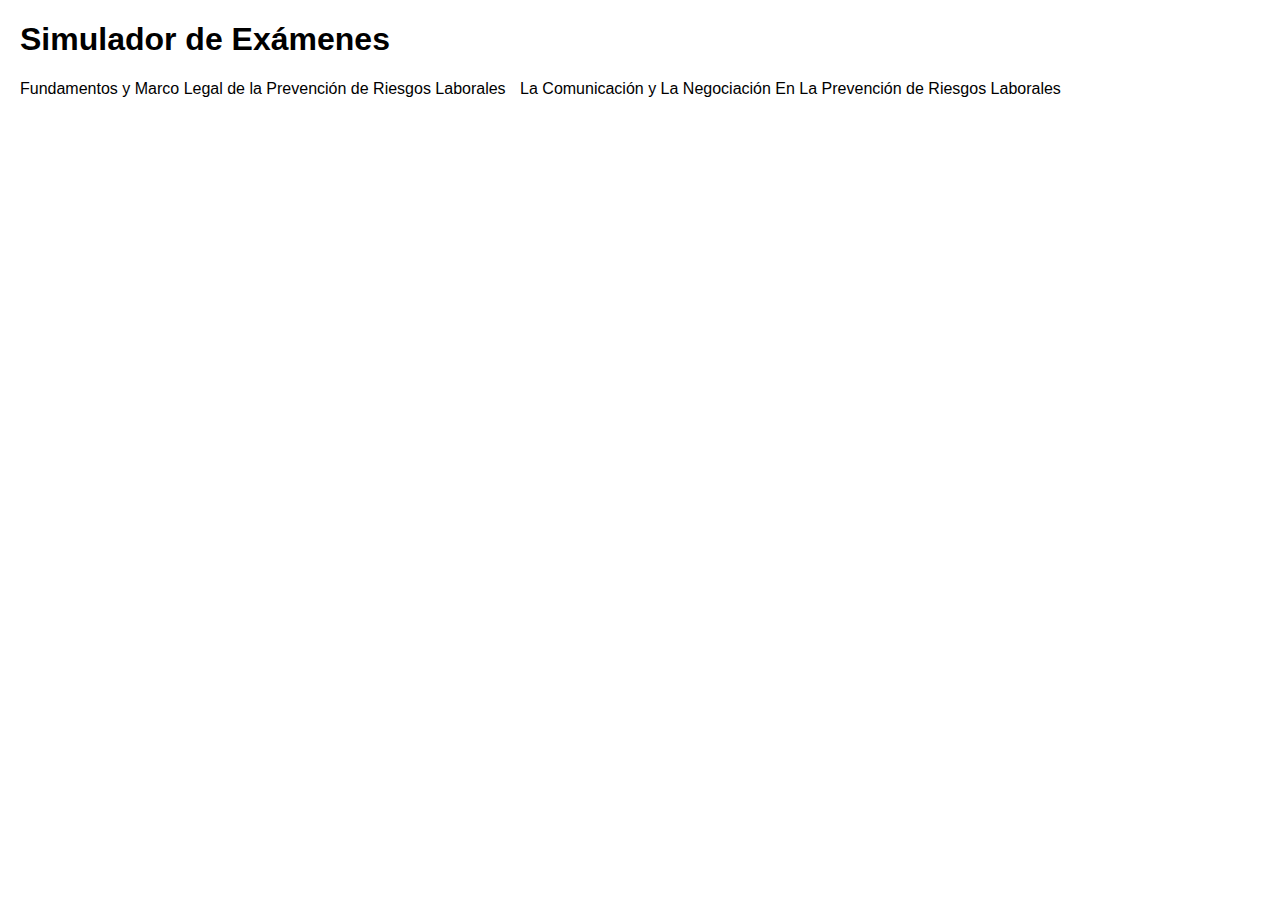
==== Master_prl_test_v1.5.html @ 3844ba58 "first commit" ====
<!DOCTYPE html>
<html lang="es">

<head>
  <meta charset="UTF-8">
  <meta name="viewport" content="width=device-width, initial-scale=1.0">
  <title>Simulador de Exámenes</title>
  <style>
    body {
      font-family: Arial, sans-serif;
      margin: 20px;
    }

    .module-list {
      list-style-type: none;
      padding: 0;
      margin-bottom: 20px;
    }

    .module-list-item {
      display: inline-block;
      margin-right: 10px;
      cursor: pointer;
    }

    .question-container {
      margin-bottom: 20px;
    }

    .result {
      font-weight: bold;
      margin-top: 20px;
    }

    button {
      padding: 10px;
      margin-top: 10px;
      cursor: pointer;
    }
  </style>
</head>

<body>

  <div>
    <h1>Simulador de Exámenes</h1>
    <ul class="module-list">
      <li class="module-list-item" onclick="loadModule('modulo1')">Fundamentos y Marco Legal de la Prevención de Riesgos Laborales</li>
      <li class="module-list-item" onclick="loadModule('modulo2')">La Comunicación y La Negociación En La Prevención de Riesgos Laborales</li>
      <!-- Agrega más módulos según sea necesario -->
    </ul>

    <div id="content"></div>
    <div id="quiz-container"></div>
    <div id="result-container" class="result"></div>
  </div>

  <script>
  const modules = {
    modulo1: {
      name: "Fundamentos y Marco Legal de la Prevención de Riesgos Laborales",
      topics: {
        tema1: {
          name: "Cuestionario Fundamentos y Marco legal de la PRL Tema 1",
          questions: [
            {
            question: "1. Conforme a lo publicado por el Prof. Vida Soria, el marco legal de regulación de la prevención de riesgos laborales es:",
            options: ["a. Abundante y simple.", "b. Escaso y simple.", "c. Abundante y complejo.", "d. Escaso y complejo."],
            correctAnswer: "c"
            },
            {
            question: "2. Conforme a lo publicado por el Prof. Vida Soria sobre el marco legal de regulación de la prevención de riesgos laborales, “..si se quiere comprender adecuadamente nuestro sistema normativo..”:",
            options: ["a. se habrá de acudir a la identificación de un bloque normativo, el cual está presidido por una Ley básica.", "b. se habrá de acudir a la identificación de dos bloques normativos, cada uno de ellos presididos por una Ley básica.", "c. se habrá de acudir a la identificación de un bloque normativo, el cual está presidido por una Real Decreto básico.", "d. se habrá de acudir a la identificación de tres bloques normativos, cada uno de ellos presididos por una Ley básica."],
            correctAnswer: "d"
            },
            {
            question: "3. Es una referencia normativa que permite analizar la evolución de los riesgos laborales en España:",
            options: ["a. Ley del Seguro de Accidentes de Trabajo, la cual fue aprobada el 30 de enero de 2010.", "b. Ley del Seguro de Accidentes de Trabajo, la cual fue aprobada el 30 de enero de 1800.", "c. Ley del Seguro de Accidentes de Trabajo, la cual fue aprobada el 30 de enero de 2000.", "d. Ley del Seguro de Accidentes de Trabajo, la cual fue aprobada el 30 de enero de 1900."],
            correctAnswer: "d"
            },
            {
            question: "4. Es una referencia normativa que permite analizar la evolución de los riesgos laborales en España:",
            options: ["a. Ley 193/1963, de 28 de diciembre, sobre Bases de la Seguridad Social", "b. Ley 180/1959, de 10 de octubre, sobre Bases de la Seguridad Social", "c. Ley 183/1960, de 11 de noviembre, sobre Bases de la Seguridad Social", "d. Ley 173/1959, de 8 de septiembre, sobre Bases de la Seguridad Social"],
            correctAnswer: "a"
            },
            {
            question: "5. El texto refundido de la Ley General de la Seguridad Social:",
            options: ["a. fue aprobado mediante un Decreto.", "b. fue aprobado mediante una resolución de la TGSS.", "c. fue aprobado mediante una Orden Ministerial.", "d. fue desestimado por mayoría absoluta y no se aprobó hasta el año 2000."],
            correctAnswer: "a"
            },
            {
            question: "6. El texto refundido de la Ley General de la Seguridad Social fue aprobado en el año:",
            options: ["a. 1965.", "b. 1974.", "c. 2000.", "d. 1960."],
            correctAnswer: "b"
            },
            {
            question: "7. Es una referencia normativa que permite analizar la evolución de los riesgos laborales en España:",
            options: ["a. Ley 23/2000, de 6 de noviembre, General de Salud Pública.", "b. Ley 33/2011, de 4 de octubre, General de Salud Pública.", "c. Ley 3/1900, de 3 de enero, General de Salud Pública.", "d. Ley 13/1999, de 7 de diciembre, General de Salud Pública."],
            correctAnswer: "b"
            },
            {
            question: "8. Es una norma preconstitucional:",
            options: ["a. Ley de Prevención de Riesgos Laborales.", "b. Reglamento General del Mutualismo Laboral.", "c. Ley de trabajo a distancia.", "d. Texto refundido de la Ley del Estatuto de los Trabajadores."],
            correctAnswer: "b"
            },
            {
            question: "9. En España, todas las normas que regulan la prevención de riesgos laborales:",
            options: ["a. son preconstitucionales.", "b. se publicaron en el BOE en el período 1990-1999.", "c. ninguna de las respuestas anteriores es correcta.", "d. se aprobaron por Real Decreto."],
            correctAnswer: "c"
            },
            {
            question: "10. La Ley de Prevención de Riesgos Laborales:",
            options: ["a. Se representa por el siguiente acrónimo: LPRL.", "b. Es una norma que no está vigente.", "c. Se representa por el siguiente acrónimo: LLRR.", "d. Se representa por el siguiente acrónimo: RRLL."],
            correctAnswer: "a"
            },
            // Otras preguntas...
          ]
        },
        tema2: {
          name: "Cuestionario Fundamentos y Marco legal de la PRL Tema 2",
          questions: [
  {
    question: "11. Conforme al artículo 34 del Real Decreto 39/1997, de 17 de enero, por el que se aprueba el Reglamento de los Servicios de Prevención, a efectos de determinación de las capacidades y aptitudes necesarias para la evaluación de los riesgos y el desarrollo de la actividad preventiva, las funciones a realizar se clasifican en:",
    options: [
      "a. Seis grupos.",
      "b. Cinco grupos.",
      "c. Cuatro grupos.",
      "d. Tres grupos."
    ],
    correctAnswer: "d"
  },
  {
    question: "12. Conforme al artículo 34 del Real Decreto 39/1997, de 17 de enero, por el que se aprueba el Reglamento de los Servicios de Prevención, a efectos de determinación de las capacidades y aptitudes necesarias para la evaluación de los riesgos y el desarrollo de la actividad preventiva, las funciones a realizar se clasifican en los siguientes grupos:",
    options: [
      "a. Funciones de nivel básico, intermedio y superior.",
      "b. Funciones de nivel básico, básico avanzado, intermedio bajo, intermedio alto y superior.",
      "c. Funciones de nivel básico, intermedio bajo, intermedio alto y superior.",
      "d. Funciones de nivel básico y superior."
    ],
    correctAnswer: "a"
  },
  {
    question: "13. Conforme al artículo 35.2.b del Real Decreto 39/1997, de 17 de enero, por el que se aprueba el Reglamento de los Servicios de Prevención, para desempeñar las funciones referidas al nivel básico, será preciso:",
    options: [
      "a. Poseer el graduado escolar, o equivalente, y aprobar un examen técnico específico.",
      "b. Poseer el bachillerato, o equivalente, y aprobar una oposición específica.",
      "c. Poseer una formación profesional que capacite para llevar a cabo responsabilidades profesionales equivalentes o similares a las previstas en la norma de referencia.",
      "d. Acreditar experiencia de, al menos, un año en el sector. No se requiere formación específica."
    ],
    correctAnswer: "c"
  },
  {
    question: "14. Conforme al artículo 35.2.c del Real Decreto 39/1997, de 17 de enero, por el que se aprueba el Reglamento de los Servicios de Prevención, para desempeñar las funciones referidas al nivel básico, será preciso:",
    options: [
      "a. Acreditar una experiencia no inferior a dos años en una empresa, institución o Administración pública que lleve consigo el desempeño de niveles profesionales de responsabilidad equivalentes o similares a los que precisan las actividades previstas en la norma de referencia.",
      "b. Acreditar una experiencia no inferior a un año en una empresa, institución o Administración pública que lleve consigo el desempeño de niveles profesionales de responsabilidad equivalentes o similares a los que precisan las actividades previstas en la norma de referencia.",
      "c. Acreditar una experiencia no inferior a seis meses en una empresa, institución o Administración pública que lleve consigo el desempeño de niveles profesionales de responsabilidad equivalentes o similares a los que precisan las actividades previstas en la norma de referencia.",
      "d. Acreditar una experiencia no inferior a un año y seis meses en una empresa, institución o Administración pública que lleve consigo el desempeño de niveles profesionales de responsabilidad equivalentes o similares a los que precisan las actividades previstas en la norma de referencia."
    ],
    correctAnswer: "a"
  },
  {
    question: "15. Conforme al artículo 35 del Real Decreto 39/1997, de 17 de enero, por el que se aprueba el Reglamento de los Servicios de Prevención, la formación mínima prevista para desempeñar las funciones de nivel básico se acreditará mediante:",
    options: [
      "a. certificación de formación general en materia de prevención de riesgos laborales.",
      "b. certificación de formación específica en materia de prevención de riesgos laborales.",
      "c. declaración jurada en la que se manifieste la realización de cursos en materia de prevención de riesgos laborales.",
      "d. declaración jurada en la que se manifieste poseer las competencias necesarias para desempeñar las funciones previstas en la norma de referencia."
    ],
    correctAnswer: "b"
  },
  {
    question: "16. Aquel profesional que está cualificado para participar en la prevención, protección colectiva y protección personal mediante el establecimiento o adaptación de medidas de control y correctoras para evitar o disminuir los riesgos hasta niveles aceptables con el fin de conseguir la mejora de la seguridad y la salud en el medio profesional, de acuerdo a las normas establecidas:",
    options: [
      "a. Abogado laboralista.",
      "b. Capataz en prevención de riesgos laborales.",
      "c. Maestro en prevención de riesgos laborales.",
      "d. Técnico superior de prevención."
    ],
    correctAnswer: "d"
  },
  {
    question: "17. Conforme al Real Decreto 39/1997, de 17 de enero, por el que se aprueba el Reglamento de los Servicios de Prevención, podrán desempeñar funciones de nivel básico, intermedio y superior aquellos trabajadores:",
    options: [
      "a. que estén inscritos en el Registro de Técnicos Superior de Prevención (RTSP), dependiente del Ministerio de Trabajo.",
      "b. que estén inscritos en el Registro de Técnicos Superior de Prevención (RTSP), dependiente del Instituto Nacional de Seguridad y Salud en el Trabajo.",
      "c. que estén cualificados para ello.",
      "d. que determine la empresa, con independencia de si están cualificados o no para ello."
    ],
    correctAnswer: "c"
  },
  {
    question: "18. Las funciones, a efectos de determinación de las capacidades y aptitudes necesarias para la evaluación de los riesgos y el desarrollo de la actividad preventiva, se clasifican:",
    options: [
      "a. En el CAPITULO V del Real Decreto 39/1997, de 17 de enero, por el que se aprueba el Reglamento de los Servicios de Prevención.",
      "b. En el CAPITULO VIII del Real Decreto 39/1997, de 17 de enero, por el que se aprueba el Reglamento de los Servicios de Prevención.",
      "c. En el CAPITULO VI del Real Decreto 39/1997, de 17 de enero, por el que se aprueba el Reglamento de los Servicios de Prevención.",
      "d. En el CAPITULO VII del Real Decreto 39/1997, de 17 de enero, por el que se aprueba el Reglamento de los Servicios de Prevención."
    ],
    correctAnswer: "c"
  },
  {
    question: "19. Las funciones de nivel básico se establecen:",
    options: [
      "a. En el CAPITULO VII del Real Decreto 39/1997, de 17 de enero, por el que se aprueba el Reglamento de los Servicios de Prevención.",
      "b. En el CAPITULO VI del Real Decreto 39/1997, de 17 de enero, por el que se aprueba el Reglamento de los Servicios de Prevención.",
      "c. En el CAPITULO VI de la Ley 31/1995, de 8 de noviembre, de prevención de Riesgos Laborales.",
      "d. En el CAPITULO I de la Ley 31/1995, de 8 de noviembre, de prevención de Riesgos Laborales."
    ],
    correctAnswer: "b"
  },
  {
    question: "20. Las funciones de nivel intermedio se establecen:",
    options: [
      "a. En el CAPITULO I de la Ley 31/1995, de 8 de noviembre, de prevención de Riesgos Laborales.",
      "b. En el CAPITULO VI del Real Decreto 39/1997, de 17 de enero, por el que se aprueba el Reglamento de los Servicios de Prevención.",
      "c. En el CAPITULO VII del Real Decreto 39/1997, de 17 de enero, por el que se aprueba el Reglamento de los Servicios de Prevención.",
      "d. En el CAPITULO VI de la Ley 31/1995, de 8 de noviembre, de prevención de Riesgos Laborales."
    ],
    correctAnswer: "b"
  }
]

        },
        tema3: {
          name: "Cuestionario Fundamentos y Marco legal de la PRL Tema 3",
          questions: [
  {
    question: "21. Conforme al artículo 37.2 del Real Decreto 39/1997, de 17 de enero, por el que se aprueba el Reglamento de los Servicios de Prevención, será preciso contar con una titulación universitaria oficial para desempeñar funciones relacionadas con el:",
    options: [
      "a. Nivel intermedio alto.",
      "b. Nivel superior.",
      "c. Nivel básico.",
      "d. Nivel intermedio."
    ],
    correctAnswer: "b"
  },
  {
    question: "22. Las funciones de nivel superior se establecen:",
    options: [
      "a. En el CAPITULO VI de la Ley 31/1995, de 8 de noviembre, de prevención de Riesgos Laborales.",
      "b. En el CAPITULO VII del Real Decreto 39/1997, de 17 de enero, por el que se aprueba el Reglamento de los Servicios de Prevención.",
      "c. En el CAPITULO I de la Ley 31/1995, de 8 de noviembre, de prevención de Riesgos Laborales.",
      "d. En el CAPITULO VI del Real Decreto 39/1997, de 17 de enero, por el que se aprueba el Reglamento de los Servicios de Prevención."
    ],
    correctAnswer: "d"
  },
  {
    question: "23. “La realización de aquellas evaluaciones de riesgos cuyo desarrollo exija el establecimiento de una estrategia de medición para asegurar que los resultados obtenidos caracterizan efectivamente la situación que se valora” es una función, prevista en el Real Decreto 39/1997, de 17 de enero, por el que se aprueba el Reglamento de los Servicios de Prevención, correspondiente al nivel:",
    options: [
      "a. Nivel superior.",
      "b. Nivel intermedio alto.",
      "c. Nivel básico.",
      "d. Nivel intermedio."
    ],
    correctAnswer: "a"
  },
  {
    question: "24. “La realización de aquellas evaluaciones de riesgos cuyo desarrollo exija una interpretación o aplicación no mecánica de los criterios de evaluación” es una función, prevista en el Real Decreto 39/1997, de 17 de enero, por el que se aprueba el Reglamento de los Servicios de Prevención, correspondiente al nivel:",
    options: [
      "a. Nivel intermedio alto.",
      "b. Nivel intermedio.",
      "c. Nivel superior.",
      "d. Nivel básico."
    ],
    correctAnswer: "c"
  },
  {
    question: "25. “La formación e información de carácter general, a todos los niveles, y en las materias propias de su área de especialización” es una función, prevista en el Real Decreto 39/1997, de 17 de enero, por el que se aprueba el Reglamento de los Servicios de Prevención, correspondiente al nivel:",
    options: [
      "a. Nivel superior.",
      "b. Nivel intermedio alto.",
      "c. Nivel básico.",
      "d. Nivel intermedio."
    ],
    correctAnswer: "a"
  },
  {
    question: "26. “La planificación de la acción preventiva a desarrollar en las situaciones en las que el control o reducción de los riesgos supone la realización de actividades diferentes, que implican la intervención de distintos especialistas” es una función, prevista en el Real Decreto 39/1997, de 17 de enero, por el que se aprueba el Reglamento de los Servicios de Prevención, correspondiente al nivel:",
    options: [
      "a. Nivel básico.",
      "b. Nivel superior.",
      "c. Nivel intermedio alto.",
      "d. Nivel intermedio."
    ],
    correctAnswer: "b"
  },
  {
    question: "27. Conforme al artículo 37.3 del Real Decreto 39/1997, de 17 de enero, por el que se aprueba el Reglamento de los Servicios de Prevención, las funciones de vigilancia y control de la salud de los trabajadores serán desempeñadas:",
    options: [
      "a. por cualquier miembro de la plantilla de trabajadores.",
      "b. por personal directivo de la empresa.",
      "c. por personal del departamento de fabricación de la empresa.",
      "d. por personal sanitario con competencia técnica, formación y capacidad acreditada."
    ],
    correctAnswer: "d"
  },
  {
    question: "28. Conforme al artículo 37.3.A) del Real Decreto 39/1997, de 17 de enero, por el que se aprueba el Reglamento de los Servicios de Prevención, los servicios de prevención que desarrollen funciones de vigilancia y control de la salud de los trabajadores deberán contar con:",
    options: [
      "a. un médico especialista en Medicina del Trabajo o diplomado en Medicina de Empresa",
      "b. un médico especialista en Medicina General o diplomado en Farmacia.",
      "c. un médico especialista en Medicina Familiar o diplomado en Medicina de Empresa.",
      "d. un médico especialista en Medicina del Trabajo o diplomado en Farmacia."
    ],
    correctAnswer: "a"
  },
  {
    question: "29. “Elegir y hacer el bien con el objetivo de una mayor calidad de vida” es una definición de:",
    options: [
      "a. Deontología.",
      "b. Conducta.",
      "c. Deontología profesional.",
      "d. Ética."
    ],
    correctAnswer: "d"
  },
  {
    question: "30. “Normas aprehendidas en cada sociedad (por tradición o por formación) que orientan la conducta de los miembros de esa sociedad” es una definición de:",
    options: [
      "a. Moral.",
      "b. Deontología profesional.",
      "c. Ética.",
      "d. Deontología."
    ],
    correctAnswer: "a"
  }
]

        },
        tema4: {
          name: "Cuestionario Fundamentos y Marco legal de la PRL Tema 4",
          questions: [
  {
    question: "31. La Declaración de principios y derechos fundamentales en el Trabajo de la OIT fue adoptada en:",
    options: [
      "a. 1990.",
      "b. 1998.",
      "c. 2008",
      "d. 1919."
    ],
    correctAnswer: "b"
  },
  {
    question: "32. Conjunto de reglas relacionadas con el ejercicio de cada profesión que, en su caso, pueden codificarse en un código deontológico:",
    options: [
      "a. Deontología profesional.",
      "b. Odontología aplicada.",
      "c. Deontología aplicada.",
      "d. Odontología profesional."
    ],
    correctAnswer: "a"
  },
  {
    question: "33. Principios del “Global Compact”:",
    options: [
      "a. 7 principios.",
      "b. 8 principios.",
      "c. 10 principios.",
      "d. 5 principios."
    ],
    correctAnswer: "c"
  },
  {
    question: "34. Los Principios del “Global Compact”:",
    options: [
      "a. Derivan de declaraciones de la Unión Europea.",
      "b. Derivan de declaraciones de Naciones Unidas.",
      "c. Derivan de declaraciones de Estados Unidos.",
      "d. Derivan de declaraciones de la Organización Internacional del Trabajo."
    ],
    correctAnswer: "b"
  },
  {
    question: "35. Finalidad del “Global Compact”:",
    options: [
      "a. Publicar directivas de obligado cumplimiento para las empresas.",
      "b. Fomentar que las empresas reduzcan costes.",
      "c. Reunir a empresas, organismos de las Naciones Unidas, sindicatos, asociaciones industriales, organizaciones no gubernamentales y otras instituciones, para la búsqueda del civismo empresarial.",
      "d. Se determina en función de la política consensuada por los estados miembros."
    ],
    correctAnswer: "c"
  },
  {
    question: "36. “Las empresas deben respetar la libertad de asociación y el reconocimiento efectivo del derecho a la negociación colectiva”, es:",
    options: [
      "a. El objetivo fundamental del Instituto Nacional de Seguridad y Salud en el Trabajo.",
      "b. Un principio del “Global Compact”.",
      "c. La redacción del artículo sexto de la Ley 31/1995, de 8 de noviembre, de prevención de Riesgos Laborales.",
      "d. La redacción del artículo cuarto de la Constitución Española."
    ],
    correctAnswer: "b"
  },
  {
    question: "37. “Las empresas deben apoyar la eliminación de toda forma de trabajo forzoso o realizado bajo coacción”, es:",
    options: [
      "a. La redacción del artículo séptimo de la Ley 31/1995, de 8 de noviembre, de prevención de Riesgos Laborales.",
      "b. La redacción del artículo sexto de la Constitución Española.",
      "c. El objetivo fundamental del Instituto Nacional de Seguridad y Salud en el Trabajo.",
      "d. Un principio del “Global Compact”."
    ],
    correctAnswer: "d"
  },
  {
    question: "38. “Las empresas deben apoyar la erradicación del trabajo infantil”, es:",
    options: [
      "a. La redacción del artículo séptimo de la Constitución Española.",
      "b. Un principio del “Global Compact”.",
      "c. La redacción del artículo octavo de la Ley 31/1995, de 8 de noviembre, de prevención de Riesgos Laborales.",
      "d. El objetivo fundamental del Instituto Nacional de Seguridad y Salud en el Trabajo."
    ],
    correctAnswer: "b"
  },
  {
    question: "39. La Declaración de principios y derechos fundamentales en el Trabajo de la OIT:",
    options: [
      "a. No compromete a los Estados Miembros.",
      "b. Compromete a los Estados Miembros a respetar y promover los principios y derechos comprendidos en cuatro categorías.",
      "c. Compromete a los Estados Miembros a respetar y promover los principios y derechos comprendidos en tres categorías.",
      "d. Compromete a los Estados Miembros a respetar y promover los principios y derechos comprendidos en dos categorías."
    ],
    correctAnswer: "b"
  },
  {
    question: "40. Es una de las categorías relacionadas con la Declaración de principios y derechos fundamentales en el Trabajo de la OIT:",
    options: [
      "a. La necesidad de aumentar la plantilla de trabajadores cada seis meses.",
      "b. La proyección internacional de la empresa.",
      "c. La necesidad de subir el salario mínimo interprofesional cada año.",
      "d. La libertad de asociación y la libertad sindical y el reconocimiento efectivo del derecho de negociación colectiva."
    ],
    correctAnswer: "d"
  }
]


        },
        tema5: {
          name: "Cuestionario Fundamentos y Marco legal de la PRL Tema 5",
          questions: [
  {
    question: "41. Determinar y establecer de forma explícita la posición adoptada por la empresa en relación a los valores que deben ser tenidos en cuenta en su actuación:",
    options: [
      "a. Es una de las pautas a seguir para la elaboración de las cuentas anuales.",
      "b. Es una de las pautas a seguir para la elaboración del libro diario.",
      "c. Es una de las pautas a seguir para la elaboración de un código de conducta.",
      "d. Es una de las pautas a seguir para la elaboración del libro registro de incidencias laborales."
    ],
    correctAnswer: "c"
  },
  {
    question: "42. Las indicaciones de las NTP:",
    options: [
      "a. Son obligatorias y no vinculantes.",
      "b. Son obligatorias y vinculantes.",
      "c. No son obligatorias salvo que estén recogidas en una disposición normativa vigente.",
      "d. No son obligatorias en ningún caso."
    ],
    correctAnswer: "c"
  },
  {
    question: "43. Las Condiciones de trabajo y códigos de conducta se tratan en la Nota Técnica de Prevención (NTP):",
    options: [
      "a. NTP 700.",
      "b. NTP 690.",
      "c. NTP 693.",
      "d. NTP 781."
    ],
    correctAnswer: "c"
  },
  {
    question: "44. Los códigos éticos:",
    options: [
      "a. No pueden ser objeto de auditoría.",
      "b. Pueden ser auditados internamente y externamente.",
      "c. Pueden ser auditados externamente, pero no internamente.",
      "d. Pueden ser auditados internamente, pero no externamente."
    ],
    correctAnswer: "b"
  },
  {
    question: "45. Los códigos éticos:",
    options: [
      "a. Pueden ser objeto de auditoría.",
      "b. Sólo se pueden auditar si lo requiere el Ministerio de Trabajo.",
      "c. Sólo se pueden auditar si lo requieren los Juzgados de lo Social.",
      "d. No pueden ser objeto de auditoría."
    ],
    correctAnswer: "a"
  },
  {
    question: "46. Establecer los mecanismos que hagan posible el seguimiento y el control del cumplimiento de los objetivos planteados y, en su caso, establecer las medidas correctoras oportunas:",
    options: [
      "a. Es una de las pautas a seguir para la elaboración del libro registro de incidencias laborales.",
      "b. Es una de las pautas a seguir para la elaboración de las cuentas anuales.",
      "c. Es una de las pautas a seguir para la elaboración del libro diario.",
      "d. Es una de las pautas a seguir para la elaboración de un código de conducta."
    ],
    correctAnswer: "d"
  },
  {
    question: "47. El código ético o de conducta:",
    options: [
      "a. Debe registrarse en el Registro Mercantil.",
      "b. Puede estar redactado con enfoques de marketing.",
      "c. Debe publicarse, conforme al artículo 23 de la Ley de Prevención de Riesgos Laborales.",
      "d. Debe redactarse y estar a disposición de cualquier interesado. En caso contrario, la empresa está cometiendo un delito tipificado en el Código Penal."
    ],
    correctAnswer: "b"
  },
  {
    question: "48. Conforme a la NTP 693, los códigos éticos:",
    options: [
      "a. No deben ser entendidos como sustitutos de la legislación sino como un complemento voluntariamente adoptado.",
      "b. No deben ser entendidos como sustitutos de la legislación sino como un complemento obligatoriamente adoptado.",
      "c. Deben ser entendidos como sustitutos de la legislación y como un complemento voluntariamente u obligatoriamente adoptado.",
      "d. Deben ser entendidos como sustitutos de la legislación y como un complemento obligatoriamente adoptado."
    ],
    correctAnswer: "a"
  },
  {
    question: "49. Conforme a la NTP 693, los comités de ética:",
    options: [
      "a. En la NTP de referencia no se hace ninguna mención a los comités de ética.",
      "b. Deben estar formados por personal directivo de la empresa.",
      "c. Deberían concebirse como un grupo multidisciplinar de personas que representan a los diferentes intereses y sensibilidades de los interlocutores que afectan y son afectados por la empresa.",
      "d. Son organismos obligatorios para todas las empresas con más de 50 trabajadores."
    ],
    correctAnswer: "c"
  },
  {
    question: "50. Conforme a la NTP 693, los miembros de un Comité de Ética deberían reunir, entre otras, las siguientes condiciones:",
    options: [
      "a. En la NTP de referencia no se hace ninguna mención a los comités de ética.",
      "b. Ser personal directivo de la empresa para reportar directamente al director general.",
      "c. Dependencia jerárquica y gran capacidad para juzgar los hechos acontecidos en la empresa.",
      "d. Independencia, pluralismo y capacidad para el diálogo."
    ],
    correctAnswer: "d"
  }
]
        },
        tema6: {
          name: "Cuestionario Fundamentos y Marco legal de la PRL Tema 6",
          questions: [
  {
    question: "51. El trabajo puede influir sobre la salud:",
    options: [
      "a. El trabajo no influye sobre la salud.",
      "b. Positivamente, por ejemplo, cuando el trabajador se siente protegido y seguro.",
      "c. Positivamente y negativamente.",
      "d. Negativamente, por ejemplo, cuando las condiciones de trabajo no son adecuadas y el trabajador puede estar estresado o fatigado."
    ],
    correctAnswer: "c"
  },
  {
    question: "52. Dispensa de probar por el trabajador de la obligación de probar el nexo causal entre trabajo y lesión:",
    options: [
      "a. Presunción de justo título.",
      "b. Presunción de conformidad.",
      "c. Presunción de inocencia.",
      "d. Presunción de laboralidad."
    ],
    correctAnswer: "d"
  },
  {
    question: "53. Modalidad o clase de presunción que admite prueba en contrario:",
    options: [
      "a. Presunción iuris et de iure y presunción iuris tantum.",
      "b. Presunción iuris et de iure.",
      "c. No existe en derecho ninguna modalidad o clase de presunción que admita prueba en contrario.",
      "d. Presunción iuris tantum."
    ],
    correctAnswer: "d"
  },
  {
    question: "54. El accidente sufrido por el trabajador durante el desplazamiento hacia o desde el lugar de trabajo:",
    options: [
      "a. Sus consecuencias, relacionadas con el trabajo, se consideran nulas de pleno derecho.",
      "b. Se reputa accidente laboral a efectos legales.",
      "c. No se reputa accidente laboral a efectos legales.",
      "d. No se contempla en el Real Decreto Legislativo 8/2015, de 30 de octubre, por el que se aprueba el texto refundido de la Ley General de la Seguridad Social."
    ],
    correctAnswer: "b"
  },
  {
    question: "55. Es consecuencia del ejercicio habitual de un trabajo y derivada de la confianza que éste inspira, por la que, ante la existencia del riesgo, el trabajador se crea capaz de superarlo por su habilidad personal, o por su experiencia o cualificación profesional:",
    options: [
      "a. Implica, necesariamente, mala fe.",
      "b. Mala fides superveniens nocet.",
      "c. Imprudencia profesional del trabajador.",
      "d. Prudencia profesional del trabajador."
    ],
    correctAnswer: "c"
  },
  {
    question: "56. Accidente en misión:",
    options: [
      "a. Es el acaecido fuera del centro de trabajo.",
      "b. Es el acaecido dentro del centro de trabajo mientras se realizaban las funciones asignadas.",
      "c. Es el acaecido dentro del centro de trabajo cuando se realizaba una función especial y no habitual.",
      "d. Es el acaecido dentro del centro de trabajo cuando no se realizaban las funciones asignadas."
    ],
    correctAnswer: "a"
  },
  {
    question: "57. El derecho a una protección eficaz en materia de seguridad y salud en el trabajo se establece en:",
    options: [
      "a. El artículo 15 del Real Decreto Legislativo 2/2015, de 23 de octubre, por el que se aprueba el texto refundido de la Ley del Estatuto de los Trabajadores.",
      "b. El artículo 13 del Real Decreto Legislativo 8/2015, de 30 de octubre, por el que se aprueba el texto refundido de la Ley General de la Seguridad Social.",
      "c. El artículo 12 del Real Decreto 39/1997, de 17 de enero, por el que se aprueba el Reglamento de los Servicios de Prevención.",
      "d. El artículo 14 de la Ley 31/1995, de 8 de noviembre, de prevención de Riesgos Laborales."
    ],
    correctAnswer: "d"
  },
  {
    question: "58. El derecho a una protección eficaz en materia de seguridad y salud en el trabajo:",
    options: [
      "a. Supone que el trabajador sumirá, exclusivamente, el coste de las medidas relativas a la seguridad y la salud en el trabajo porque es el que conoce los peligros inherentes a las funciones que realiza.",
      "b. No supone un deber de las Administraciones públicas respecto del personal a su servicio.",
      "c. Supone la existencia de un correlativo deber del empresario de protección de los trabajadores frente a los riesgos laborales.",
      "d. Supone que el empresario y/o el trabajador asumirán el coste de las medidas relativas a la seguridad y la salud en el trabajo."
    ],
    correctAnswer: "c"
  },
  {
    question: "59. Forma parte del derecho de los trabajadores a una protección eficaz en materia de seguridad y salud en el trabajo:",
    options: [
      "a. Derecho del trabajador a paralizar la actividad en caso de riesgo grave e inminente.",
      "b. Derecho del trabajador a paralizar la actividad cuando considere.",
      "c. Derecho del trabajador a paralizar la actividad en caso de un imprevisible riesgo leve.",
      "d. Derecho del trabajador a paralizar la actividad en caso de un previsible riesgo grave que es susceptible de producirse en un futuro a medio plazo."
    ],
    correctAnswer: "a"
  },
  {
    question: "60. Conforme a la Ley 31/1995, de 8 de noviembre, de prevención de Riesgos Laborales, el coste de las medidas relativas a la seguridad y la salud en el trabajo:",
    options: [
      "a. No deberá recaer en modo alguno sobre los trabajadores.",
      "b. Debe formar parte del presupuesto semestral de la empresa.",
      "c. No será inferior a 6.000€.",
      "d. Debe formar parte del presupuesto trimestral de la empresa."
    ],
    correctAnswer: "a"
  }
]

        // Agrega más temas según sea necesario
      },
        // Agrega más temas según sea necesario
      }
    },
    modulo2: {
      name: "La Comunicación y La Negociación En La Prevención de Riesgos Laborales",
      topics: {
        tema1: {
          name: "Comunicación en prevención: objetivos, canales y tipos",
          questions: [
  {
    question: "1.- Comunicar es",
    options: [
      "a. Decir",
      "b. Hablar",
      "c. Habar y decir",
      "d. Hacer interiorizar"
    ],
    correctAnswer: "d"
  },
  {
    question: "2.- La comunicación debe ser",
    options: [
      "a. Empática",
      "b. Subversiva",
      "c. Sesgada",
      "d. Extensa"
    ],
    correctAnswer: "a"
  },
  {
    question: "3.- El nexo de comunicación es",
    options: [
      "a. Diálogo coercitivo",
      "b. Diálogo asertivo",
      "c. Diálogo repetitivo",
      "d. Todas las opciones son correctas"
    ],
    correctAnswer: "b"
  },
  {
    question: "4.- La información en PRL constituye",
    options: [
      "a. Un derecho para el trabajador",
      "b. Una obligación para la empresa",
      "c. Una opción que puede ejercer la empresa cuando la situación lo requiera",
      "d. Un derecho para el trabajador y una obligación para la empresa"
    ],
    correctAnswer: "d"
  },
  {
    question: "5.- Los objetivos específicos de la comunicación son:",
    options: [
      "a. De conocimiento",
      "b. De opción",
      "c. De selección",
      "d. Ninguna opción es correcta"
    ],
    correctAnswer: "a"
  },
  {
    question: "6.- La conexión en la comunicación es:",
    options: [
      "a. Generar sentido de pertenencia a la organización",
      "b. Fomentar la participación entre diferentes personas, grupos, etc.",
      "c. El intercambio de información entre los diferentes elementos",
      "d. Todas las opciones son correctas"
    ],
    correctAnswer: "d"
  },
  {
    question: "7.- La seguridad de la persona requiere:",
    options: [
      "a. Procedimientos de trabajo estandarizados",
      "b. Poder improvisar según la situación que se produzca",
      "c. Incentivación en cualquier caso exclusivamente",
      "d. Ninguna opción es correcta"
    ],
    correctAnswer: "d"
  },
  {
    question: "8.- La proactividad en una persona es (elegir si procede la más adecuada):",
    options: [
      "a. Moderación",
      "b. Agresividad",
      "c. Exasperación ante las dificultades",
      "d. Ninguna opción es correcta"
    ],
    correctAnswer: "a"
  },
  {
    question: "9.- Las empresas deben realizar una planificación PRL",
    options: [
      "a. Cuando la situación o la gerencia lo aconseje",
      "b. Desde el inicio del proyecto empresarial",
      "c. Si se producen accidentes de trabajo",
      "d. Ninguna opción es correcta"
    ],
    correctAnswer: "b"
  },
  {
    question: "10.- El alcance de la comunicación PRL debe extenderse a:",
    options: [
      "a. Sujetos",
      "b. Materia",
      "c. Tiempos",
      "d. Todas las opciones son correctas"
    ],
    correctAnswer: "d"
  }
]
        },
    // Agrega más temas según sea necesario
        },
        
    // Agrega más módulos según sea necesario
  },
}
    
function loadModule(moduleName) {
      const contentDiv = document.getElementById("content");
      contentDiv.innerHTML = "";

      const moduleDiv = document.createElement("div");
      moduleDiv.innerHTML = `<h2>${modules[moduleName].name}</h2>`;

      // Agrega botones para cada tema del módulo
      for (const topicKey in modules[moduleName].topics) {
        const topic = modules[moduleName].topics[topicKey];
        moduleDiv.innerHTML += `<button onclick="startTopicQuiz('${moduleName}', '${topicKey}')">${topic.name}</button>`;
      }

      // Agrega el botón para el cuestionario del módulo
      moduleDiv.innerHTML += `<button onclick="startModuleQuiz('${moduleName}')">Cuestionario del Módulo</button>`;

      contentDiv.appendChild(moduleDiv);
    }

    function startTopicQuiz(moduleName, topicKey) {
      loadQuiz(modules[moduleName].topics[topicKey].questions, "Cuestionario por Tema");
    }

    function startModuleQuiz(moduleName) {
      // Combina todas las preguntas de todos los temas del módulo
      const allQuestions = Object.values(modules[moduleName].topics)
        .map((topic) => topic.questions)
        .flat();
      loadQuiz(allQuestions, "Cuestionario del Módulo");
    }

    function loadQuiz(questions, quizType) {
  const numberOfQuestionsToShow = 5; // Puedes ajustar este número según tus necesidades

  const shuffledQuestions = shuffleArray(questions).slice(0, numberOfQuestionsToShow);

  const quizContainer = document.getElementById("quiz-container");
  quizContainer.innerHTML = "";
  const resultContainer = document.getElementById("result-container");
  resultContainer.innerHTML = "";

  for (let i = 0; i < shuffledQuestions.length; i++) {
    const questionDiv = document.createElement("div");
    questionDiv.classList.add("question-container");
    questionDiv.innerHTML = `<p>${shuffledQuestions[i].question}</p>`;

    const optionsList = document.createElement("ul");

    // Agrega botones de opción
    for (let j = 0; j < shuffledQuestions[i].options.length; j++) {
      const optionItem = document.createElement("li");
      const inputElement = document.createElement("input");
      inputElement.type = "radio";
      inputElement.name = `question${i}`;
      inputElement.value = String.fromCharCode(97 + j); // Convertir índice a letra (a, b, c, ...)
      optionItem.appendChild(inputElement);
      optionItem.innerHTML += ` ${shuffledQuestions[i].options[j]}`;
      optionsList.appendChild(optionItem);
    }

    questionDiv.appendChild(optionsList);
    quizContainer.appendChild(questionDiv);
  }

  const submitButton = document.createElement("button");
  submitButton.textContent = "Evaluar";
  submitButton.onclick = () => evaluateQuiz(shuffledQuestions, quizType);
  quizContainer.appendChild(submitButton);
}

    function evaluateQuiz(questions, quizType) {
      let correctCount = 0;
      let score = 0;

      for (let i = 0; i < questions.length; i++) {
        const selectedOptions = document.querySelectorAll(`input[name="question${i}"]:checked`);

        if (selectedOptions.length > 0) {
          const userAnswer = selectedOptions[0].value;
          if (userAnswer === questions[i].correctAnswer) {
            correctCount++;
          }
        }
      }

      if (quizType === "Cuestionario del Módulo") {
        score = (correctCount * 0.2) - ((questions.length - correctCount) * 0.1);
      } else {
        score = correctCount;
      }

      const resultContainer = document.getElementById("result-container");
      resultContainer.textContent = `Resultado: ${score} puntos de ${quizType === "Cuestionario por Tema" ? questions.length : (questions.length * 0.2)}`;
    }

    function shuffleArray(array) {
      for (let i = array.length - 1; i > 0; i--) {
        const j = Math.floor(Math.random() * (i + 1));
        [array[i], array[j]] = [array[j], array[i]];
      }
      return array;
    }
  </script>

</body>

</html>
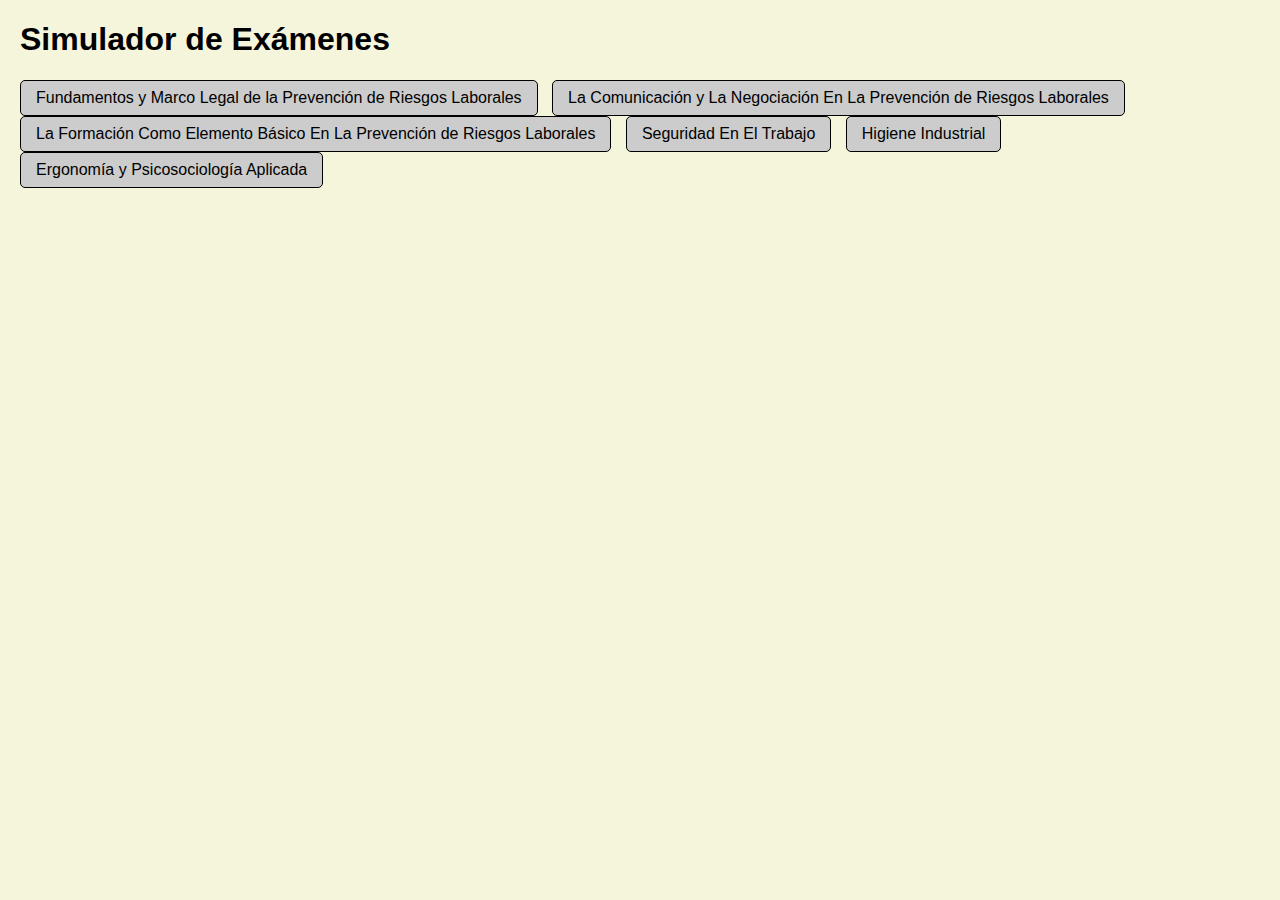
==== commit d68d9930: "update" ====
--- a/Master_prl_test_v1.5.html
+++ b/Master_prl_test_v1.5.html
@@ -9,6 +9,8 @@
     body {
       font-family: Arial, sans-serif;
       margin: 20px;
+      background-color: #f5f5dc;
+      /* Color crema */
     }
 
     .module-list {
@@ -23,8 +25,43 @@
       cursor: pointer;
     }
 
+    /* Estilo para los botones de módulos específicos */
+    .module-list-item.fundamentos,
+    .module-list-item.comunicacion,
+    .module-list-item.formacion,
+    .module-list-item.seguridad,
+    .module-list-item.higiene,
+    .module-list-item.ergonomia {
+      color: #000;
+      background-color: #ccc;
+      /* Gris */
+      border: 1px solid #000;
+      /* Borde negro */
+      border-radius: 5px;
+      /* Esquinas redondeadas */
+      padding: 8px 15px;
+      /* Espaciado interno */
+    }
+
     .question-container {
       margin-bottom: 20px;
+    }
+
+    /* Estilo para cada pregunta */
+    .question-box {
+      background-color: #add8e6;
+      /* Azul claro */
+      border: 1px solid #4682b4;
+      /* Borde azul */
+      border-radius: 10px;
+      /* Esquinas redondeadas */
+      padding: 15px;
+      margin-bottom: 10px;
+    }
+
+    /* Estilo para el número de pregunta dentro de la tarjeta en negrita */
+    .question-box .question-number {
+      font-weight: bold;
     }
 
     .result {
@@ -37,6 +74,31 @@
       margin-top: 10px;
       cursor: pointer;
     }
+
+    table {
+      border-collapse: collapse;
+      width: 100%;
+      margin-top: 10px;
+    }
+
+    th,
+    td {
+      border: 1px solid #ddd;
+      padding: 8px;
+      text-align: left;
+    }
+
+    .options {
+      margin-top: 10px;
+    }
+
+    .options label {
+      display: block;
+      margin-bottom: 5px;
+      padding: 8px;
+      border: 1px solid #ddd;
+      cursor: pointer;
+    }
   </style>
 </head>
 
@@ -45,743 +107,5315 @@
   <div>
     <h1>Simulador de Exámenes</h1>
     <ul class="module-list">
-      <li class="module-list-item" onclick="loadModule('modulo1')">Fundamentos y Marco Legal de la Prevención de Riesgos Laborales</li>
-      <li class="module-list-item" onclick="loadModule('modulo2')">La Comunicación y La Negociación En La Prevención de Riesgos Laborales</li>
+      <li class="module-list-item fundamentos" onclick="loadModule('modulo1')">Fundamentos y Marco Legal de la
+        Prevención de Riesgos Laborales</li>
+      <li class="module-list-item comunicacion" onclick="loadModule('modulo2')">La Comunicación y La Negociación En La
+        Prevención de Riesgos Laborales</li>
+      <!-- Agrega más módulos según sea necesario -->
+      <li class="module-list-item formacion" onclick="loadModule('modulo3')">La Formación Como Elemento Básico En La
+        Prevención de Riesgos Laborales
+      </li>
+      <!-- Agrega más módulos según sea necesario -->
+      <li class="module-list-item seguridad" onclick="loadModule('modulo4')">Seguridad En El Trabajo
+      </li>
+      <!-- Agrega más módulos según sea necesario -->
+      <li class="module-list-item higiene" onclick="loadModule('modulo5')">Higiene Industrial
+      </li>
+      <!-- Agrega más módulos según sea necesario -->
+      <li class="module-list-item ergonomia" onclick="loadModule('modulo6')">Ergonomía y Psicosociología Aplicada
+      </li>
       <!-- Agrega más módulos según sea necesario -->
     </ul>
 
     <div id="content"></div>
+    <div id="theory-container"></div>
     <div id="quiz-container"></div>
     <div id="result-container" class="result"></div>
   </div>
 
   <script>
-  const modules = {
-    modulo1: {
-      name: "Fundamentos y Marco Legal de la Prevención de Riesgos Laborales",
-      topics: {
-        tema1: {
-          name: "Cuestionario Fundamentos y Marco legal de la PRL Tema 1",
-          questions: [
-            {
-            question: "1. Conforme a lo publicado por el Prof. Vida Soria, el marco legal de regulación de la prevención de riesgos laborales es:",
-            options: ["a. Abundante y simple.", "b. Escaso y simple.", "c. Abundante y complejo.", "d. Escaso y complejo."],
-            correctAnswer: "c"
-            },
-            {
-            question: "2. Conforme a lo publicado por el Prof. Vida Soria sobre el marco legal de regulación de la prevención de riesgos laborales, “..si se quiere comprender adecuadamente nuestro sistema normativo..”:",
-            options: ["a. se habrá de acudir a la identificación de un bloque normativo, el cual está presidido por una Ley básica.", "b. se habrá de acudir a la identificación de dos bloques normativos, cada uno de ellos presididos por una Ley básica.", "c. se habrá de acudir a la identificación de un bloque normativo, el cual está presidido por una Real Decreto básico.", "d. se habrá de acudir a la identificación de tres bloques normativos, cada uno de ellos presididos por una Ley básica."],
-            correctAnswer: "d"
-            },
-            {
-            question: "3. Es una referencia normativa que permite analizar la evolución de los riesgos laborales en España:",
-            options: ["a. Ley del Seguro de Accidentes de Trabajo, la cual fue aprobada el 30 de enero de 2010.", "b. Ley del Seguro de Accidentes de Trabajo, la cual fue aprobada el 30 de enero de 1800.", "c. Ley del Seguro de Accidentes de Trabajo, la cual fue aprobada el 30 de enero de 2000.", "d. Ley del Seguro de Accidentes de Trabajo, la cual fue aprobada el 30 de enero de 1900."],
-            correctAnswer: "d"
-            },
-            {
-            question: "4. Es una referencia normativa que permite analizar la evolución de los riesgos laborales en España:",
-            options: ["a. Ley 193/1963, de 28 de diciembre, sobre Bases de la Seguridad Social", "b. Ley 180/1959, de 10 de octubre, sobre Bases de la Seguridad Social", "c. Ley 183/1960, de 11 de noviembre, sobre Bases de la Seguridad Social", "d. Ley 173/1959, de 8 de septiembre, sobre Bases de la Seguridad Social"],
-            correctAnswer: "a"
-            },
-            {
-            question: "5. El texto refundido de la Ley General de la Seguridad Social:",
-            options: ["a. fue aprobado mediante un Decreto.", "b. fue aprobado mediante una resolución de la TGSS.", "c. fue aprobado mediante una Orden Ministerial.", "d. fue desestimado por mayoría absoluta y no se aprobó hasta el año 2000."],
-            correctAnswer: "a"
-            },
-            {
-            question: "6. El texto refundido de la Ley General de la Seguridad Social fue aprobado en el año:",
-            options: ["a. 1965.", "b. 1974.", "c. 2000.", "d. 1960."],
-            correctAnswer: "b"
-            },
-            {
-            question: "7. Es una referencia normativa que permite analizar la evolución de los riesgos laborales en España:",
-            options: ["a. Ley 23/2000, de 6 de noviembre, General de Salud Pública.", "b. Ley 33/2011, de 4 de octubre, General de Salud Pública.", "c. Ley 3/1900, de 3 de enero, General de Salud Pública.", "d. Ley 13/1999, de 7 de diciembre, General de Salud Pública."],
-            correctAnswer: "b"
-            },
-            {
-            question: "8. Es una norma preconstitucional:",
-            options: ["a. Ley de Prevención de Riesgos Laborales.", "b. Reglamento General del Mutualismo Laboral.", "c. Ley de trabajo a distancia.", "d. Texto refundido de la Ley del Estatuto de los Trabajadores."],
-            correctAnswer: "b"
-            },
-            {
-            question: "9. En España, todas las normas que regulan la prevención de riesgos laborales:",
-            options: ["a. son preconstitucionales.", "b. se publicaron en el BOE en el período 1990-1999.", "c. ninguna de las respuestas anteriores es correcta.", "d. se aprobaron por Real Decreto."],
-            correctAnswer: "c"
-            },
-            {
-            question: "10. La Ley de Prevención de Riesgos Laborales:",
-            options: ["a. Se representa por el siguiente acrónimo: LPRL.", "b. Es una norma que no está vigente.", "c. Se representa por el siguiente acrónimo: LLRR.", "d. Se representa por el siguiente acrónimo: RRLL."],
-            correctAnswer: "a"
-            },
-            // Otras preguntas...
-          ]
+    const modules = {
+      modulo1: {
+        name: "Fundamentos y Marco Legal de la Prevención de Riesgos Laborales",
+        topics: {
+          tema1: {
+            name: "Tema 1. La prevención de riesgos laborales: antecedentes y situación actual",
+            questions: [
+              {
+                question: "Conforme a lo publicado por el Prof. Vida Soria, el marco legal de regulación de la prevención de riesgos laborales es:",
+                options: ["a. Abundante y simple.", "b. Escaso y simple.", "c. Abundante y complejo.", "d. Escaso y complejo."],
+                correctAnswer: "c"
+              },
+              {
+                question: "Conforme a lo publicado por el Prof. Vida Soria sobre el marco legal de regulación de la prevención de riesgos laborales, “..si se quiere comprender adecuadamente nuestro sistema normativo..”:",
+                options: ["a. se habrá de acudir a la identificación de un bloque normativo, el cual está presidido por una Ley básica.", "b. se habrá de acudir a la identificación de dos bloques normativos, cada uno de ellos presididos por una Ley básica.", "c. se habrá de acudir a la identificación de un bloque normativo, el cual está presidido por una Real Decreto básico.", "d. se habrá de acudir a la identificación de tres bloques normativos, cada uno de ellos presididos por una Ley básica."],
+                correctAnswer: "d"
+              },
+              {
+                question: "Es una referencia normativa que permite analizar la evolución de los riesgos laborales en España:",
+                options: ["a. Ley del Seguro de Accidentes de Trabajo, la cual fue aprobada el 30 de enero de 2010.", "b. Ley del Seguro de Accidentes de Trabajo, la cual fue aprobada el 30 de enero de 1800.", "c. Ley del Seguro de Accidentes de Trabajo, la cual fue aprobada el 30 de enero de 2000.", "d. Ley del Seguro de Accidentes de Trabajo, la cual fue aprobada el 30 de enero de 1900."],
+                correctAnswer: "d"
+              },
+              {
+                question: "Es una referencia normativa que permite analizar la evolución de los riesgos laborales en España:",
+                options: ["a. Ley 193/1963, de 28 de diciembre, sobre Bases de la Seguridad Social", "b. Ley 180/1959, de 10 de octubre, sobre Bases de la Seguridad Social", "c. Ley 183/1960, de 11 de noviembre, sobre Bases de la Seguridad Social", "d. Ley 173/1959, de 8 de septiembre, sobre Bases de la Seguridad Social"],
+                correctAnswer: "a"
+              },
+              {
+                question: "El texto refundido de la Ley General de la Seguridad Social:",
+                options: ["a. fue aprobado mediante un Decreto.", "b. fue aprobado mediante una resolución de la TGSS.", "c. fue aprobado mediante una Orden Ministerial.", "d. fue desestimado por mayoría absoluta y no se aprobó hasta el año 2000."],
+                correctAnswer: "a"
+              },
+              {
+                question: "El texto refundido de la Ley General de la Seguridad Social fue aprobado en el año:",
+                options: ["a. 1965.", "b. 1974.", "c. 2000.", "d. 1960."],
+                correctAnswer: "b"
+              },
+              {
+                question: "Es una referencia normativa que permite analizar la evolución de los riesgos laborales en España:",
+                options: ["a. Ley 23/2000, de 6 de noviembre, General de Salud Pública.", "b. Ley 33/2011, de 4 de octubre, General de Salud Pública.", "c. Ley 3/1900, de 3 de enero, General de Salud Pública.", "d. Ley 13/1999, de 7 de diciembre, General de Salud Pública."],
+                correctAnswer: "b"
+              },
+              {
+                question: "Es una norma preconstitucional:",
+                options: ["a. Ley de Prevención de Riesgos Laborales.", "b. Reglamento General del Mutualismo Laboral.", "c. Ley de trabajo a distancia.", "d. Texto refundido de la Ley del Estatuto de los Trabajadores."],
+                correctAnswer: "b"
+              },
+              {
+                question: "En España, todas las normas que regulan la prevención de riesgos laborales:",
+                options: ["a. son preconstitucionales.", "b. se publicaron en el BOE en el período 1990-1999.", "c. ninguna de las respuestas anteriores es correcta.", "d. se aprobaron por Real Decreto."],
+                correctAnswer: "c"
+              },
+              {
+                question: "La Ley de Prevención de Riesgos Laborales:",
+                options: ["a. Se representa por el siguiente acrónimo: LPRL.", "b. Es una norma que no está vigente.", "c. Se representa por el siguiente acrónimo: LLRR.", "d. Se representa por el siguiente acrónimo: RRLL."],
+                correctAnswer: "a"
+              },
+            ]
+          },
+          tema2: {
+            name: "Tema 2. Funciones del técnico superior de prevención. Ética empresarial y deontología profesional en el ámbito de la prevención de riesgos laborales (I)",
+            questions: [
+              {
+                question: "Conforme al artículo 34 del Real Decreto 39/1997, de 17 de enero, por el que se aprueba el Reglamento de los Servicios de Prevención, a efectos de determinación de las capacidades y aptitudes necesarias para la evaluación de los riesgos y el desarrollo de la actividad preventiva, las funciones a realizar se clasifican en:",
+                options: [
+                  "a. Seis grupos.",
+                  "b. Cinco grupos.",
+                  "c. Cuatro grupos.",
+                  "d. Tres grupos."
+                ],
+                correctAnswer: "d"
+              },
+              {
+                question: "Conforme al artículo 34 del Real Decreto 39/1997, de 17 de enero, por el que se aprueba el Reglamento de los Servicios de Prevención, a efectos de determinación de las capacidades y aptitudes necesarias para la evaluación de los riesgos y el desarrollo de la actividad preventiva, las funciones a realizar se clasifican en los siguientes grupos:",
+                options: [
+                  "a. Funciones de nivel básico, intermedio y superior.",
+                  "b. Funciones de nivel básico, básico avanzado, intermedio bajo, intermedio alto y superior.",
+                  "c. Funciones de nivel básico, intermedio bajo, intermedio alto y superior.",
+                  "d. Funciones de nivel básico y superior."
+                ],
+                correctAnswer: "a"
+              },
+              {
+                question: "Conforme al artículo 35.2.b del Real Decreto 39/1997, de 17 de enero, por el que se aprueba el Reglamento de los Servicios de Prevención, para desempeñar las funciones referidas al nivel básico, será preciso:",
+                options: [
+                  "a. Poseer el graduado escolar, o equivalente, y aprobar un examen técnico específico.",
+                  "b. Poseer el bachillerato, o equivalente, y aprobar una oposición específica.",
+                  "c. Poseer una formación profesional que capacite para llevar a cabo responsabilidades profesionales equivalentes o similares a las previstas en la norma de referencia.",
+                  "d. Acreditar experiencia de, al menos, un año en el sector. No se requiere formación específica."
+                ],
+                correctAnswer: "c"
+              },
+              {
+                question: "Conforme al artículo 35.2.c del Real Decreto 39/1997, de 17 de enero, por el que se aprueba el Reglamento de los Servicios de Prevención, para desempeñar las funciones referidas al nivel básico, será preciso:",
+                options: [
+                  "a. Acreditar una experiencia no inferior a dos años en una empresa, institución o Administración pública que lleve consigo el desempeño de niveles profesionales de responsabilidad equivalentes o similares a los que precisan las actividades previstas en la norma de referencia.",
+                  "b. Acreditar una experiencia no inferior a un año en una empresa, institución o Administración pública que lleve consigo el desempeño de niveles profesionales de responsabilidad equivalentes o similares a los que precisan las actividades previstas en la norma de referencia.",
+                  "c. Acreditar una experiencia no inferior a seis meses en una empresa, institución o Administración pública que lleve consigo el desempeño de niveles profesionales de responsabilidad equivalentes o similares a los que precisan las actividades previstas en la norma de referencia.",
+                  "d. Acreditar una experiencia no inferior a un año y seis meses en una empresa, institución o Administración pública que lleve consigo el desempeño de niveles profesionales de responsabilidad equivalentes o similares a los que precisan las actividades previstas en la norma de referencia."
+                ],
+                correctAnswer: "a"
+              },
+              {
+                question: "Conforme al artículo 35 del Real Decreto 39/1997, de 17 de enero, por el que se aprueba el Reglamento de los Servicios de Prevención, la formación mínima prevista para desempeñar las funciones de nivel básico se acreditará mediante:",
+                options: [
+                  "a. certificación de formación general en materia de prevención de riesgos laborales.",
+                  "b. certificación de formación específica en materia de prevención de riesgos laborales.",
+                  "c. declaración jurada en la que se manifieste la realización de cursos en materia de prevención de riesgos laborales.",
+                  "d. declaración jurada en la que se manifieste poseer las competencias necesarias para desempeñar las funciones previstas en la norma de referencia."
+                ],
+                correctAnswer: "b"
+              },
+              {
+                question: "Aquel profesional que está cualificado para participar en la prevención, protección colectiva y protección personal mediante el establecimiento o adaptación de medidas de control y correctoras para evitar o disminuir los riesgos hasta niveles aceptables con el fin de conseguir la mejora de la seguridad y la salud en el medio profesional, de acuerdo a las normas establecidas:",
+                options: [
+                  "a. Abogado laboralista.",
+                  "b. Capataz en prevención de riesgos laborales.",
+                  "c. Maestro en prevención de riesgos laborales.",
+                  "d. Técnico superior de prevención."
+                ],
+                correctAnswer: "d"
+              },
+              {
+                question: "Conforme al Real Decreto 39/1997, de 17 de enero, por el que se aprueba el Reglamento de los Servicios de Prevención, podrán desempeñar funciones de nivel básico, intermedio y superior aquellos trabajadores:",
+                options: [
+                  "a. que estén inscritos en el Registro de Técnicos Superior de Prevención (RTSP), dependiente del Ministerio de Trabajo.",
+                  "b. que estén inscritos en el Registro de Técnicos Superior de Prevención (RTSP), dependiente del Instituto Nacional de Seguridad y Salud en el Trabajo.",
+                  "c. que estén cualificados para ello.",
+                  "d. que determine la empresa, con independencia de si están cualificados o no para ello."
+                ],
+                correctAnswer: "c"
+              },
+              {
+                question: "Las funciones, a efectos de determinación de las capacidades y aptitudes necesarias para la evaluación de los riesgos y el desarrollo de la actividad preventiva, se clasifican:",
+                options: [
+                  "a. En el CAPITULO V del Real Decreto 39/1997, de 17 de enero, por el que se aprueba el Reglamento de los Servicios de Prevención.",
+                  "b. En el CAPITULO VIII del Real Decreto 39/1997, de 17 de enero, por el que se aprueba el Reglamento de los Servicios de Prevención.",
+                  "c. En el CAPITULO VI del Real Decreto 39/1997, de 17 de enero, por el que se aprueba el Reglamento de los Servicios de Prevención.",
+                  "d. En el CAPITULO VII del Real Decreto 39/1997, de 17 de enero, por el que se aprueba el Reglamento de los Servicios de Prevención."
+                ],
+                correctAnswer: "c"
+              },
+              {
+                question: "Las funciones de nivel básico se establecen:",
+                options: [
+                  "a. En el CAPITULO VII del Real Decreto 39/1997, de 17 de enero, por el que se aprueba el Reglamento de los Servicios de Prevención.",
+                  "b. En el CAPITULO VI del Real Decreto 39/1997, de 17 de enero, por el que se aprueba el Reglamento de los Servicios de Prevención.",
+                  "c. En el CAPITULO VI de la Ley 31/1995, de 8 de noviembre, de prevención de Riesgos Laborales.",
+                  "d. En el CAPITULO I de la Ley 31/1995, de 8 de noviembre, de prevención de Riesgos Laborales."
+                ],
+                correctAnswer: "b"
+              },
+              {
+                question: "Las funciones de nivel intermedio se establecen:",
+                options: [
+                  "a. En el CAPITULO I de la Ley 31/1995, de 8 de noviembre, de prevención de Riesgos Laborales.",
+                  "b. En el CAPITULO VI del Real Decreto 39/1997, de 17 de enero, por el que se aprueba el Reglamento de los Servicios de Prevención.",
+                  "c. En el CAPITULO VII del Real Decreto 39/1997, de 17 de enero, por el que se aprueba el Reglamento de los Servicios de Prevención.",
+                  "d. En el CAPITULO VI de la Ley 31/1995, de 8 de noviembre, de prevención de Riesgos Laborales."
+                ],
+                correctAnswer: "b"
+              }
+            ]
+
+          },
+          tema3: {
+            name: "Tema 3. Funciones del técnico superior de prevención. Ética empresarial y deontología profesional en el ámbito de la prevención de riesgos laborales (II)",
+            questions: [
+              {
+                question: "Conforme al artículo 37.2 del Real Decreto 39/1997, de 17 de enero, por el que se aprueba el Reglamento de los Servicios de Prevención, será preciso contar con una titulación universitaria oficial para desempeñar funciones relacionadas con el:",
+                options: [
+                  "a. Nivel intermedio alto.",
+                  "b. Nivel superior.",
+                  "c. Nivel básico.",
+                  "d. Nivel intermedio."
+                ],
+                correctAnswer: "b"
+              },
+              {
+                question: "Las funciones de nivel superior se establecen:",
+                options: [
+                  "a. En el CAPITULO VI de la Ley 31/1995, de 8 de noviembre, de prevención de Riesgos Laborales.",
+                  "b. En el CAPITULO VII del Real Decreto 39/1997, de 17 de enero, por el que se aprueba el Reglamento de los Servicios de Prevención.",
+                  "c. En el CAPITULO I de la Ley 31/1995, de 8 de noviembre, de prevención de Riesgos Laborales.",
+                  "d. En el CAPITULO VI del Real Decreto 39/1997, de 17 de enero, por el que se aprueba el Reglamento de los Servicios de Prevención."
+                ],
+                correctAnswer: "d"
+              },
+              {
+                question: "“La realización de aquellas evaluaciones de riesgos cuyo desarrollo exija el establecimiento de una estrategia de medición para asegurar que los resultados obtenidos caracterizan efectivamente la situación que se valora” es una función, prevista en el Real Decreto 39/1997, de 17 de enero, por el que se aprueba el Reglamento de los Servicios de Prevención, correspondiente al nivel:",
+                options: [
+                  "a. Nivel superior.",
+                  "b. Nivel intermedio alto.",
+                  "c. Nivel básico.",
+                  "d. Nivel intermedio."
+                ],
+                correctAnswer: "a"
+              },
+              {
+                question: "“La realización de aquellas evaluaciones de riesgos cuyo desarrollo exija una interpretación o aplicación no mecánica de los criterios de evaluación” es una función, prevista en el Real Decreto 39/1997, de 17 de enero, por el que se aprueba el Reglamento de los Servicios de Prevención, correspondiente al nivel:",
+                options: [
+                  "a. Nivel intermedio alto.",
+                  "b. Nivel intermedio.",
+                  "c. Nivel superior.",
+                  "d. Nivel básico."
+                ],
+                correctAnswer: "c"
+              },
+              {
+                question: "“La formación e información de carácter general, a todos los niveles, y en las materias propias de su área de especialización” es una función, prevista en el Real Decreto 39/1997, de 17 de enero, por el que se aprueba el Reglamento de los Servicios de Prevención, correspondiente al nivel:",
+                options: [
+                  "a. Nivel superior.",
+                  "b. Nivel intermedio alto.",
+                  "c. Nivel básico.",
+                  "d. Nivel intermedio."
+                ],
+                correctAnswer: "a"
+              },
+              {
+                question: "“La planificación de la acción preventiva a desarrollar en las situaciones en las que el control o reducción de los riesgos supone la realización de actividades diferentes, que implican la intervención de distintos especialistas” es una función, prevista en el Real Decreto 39/1997, de 17 de enero, por el que se aprueba el Reglamento de los Servicios de Prevención, correspondiente al nivel:",
+                options: [
+                  "a. Nivel básico.",
+                  "b. Nivel superior.",
+                  "c. Nivel intermedio alto.",
+                  "d. Nivel intermedio."
+                ],
+                correctAnswer: "b"
+              },
+              {
+                question: "Conforme al artículo 37.3 del Real Decreto 39/1997, de 17 de enero, por el que se aprueba el Reglamento de los Servicios de Prevención, las funciones de vigilancia y control de la salud de los trabajadores serán desempeñadas:",
+                options: [
+                  "a. por cualquier miembro de la plantilla de trabajadores.",
+                  "b. por personal directivo de la empresa.",
+                  "c. por personal del departamento de fabricación de la empresa.",
+                  "d. por personal sanitario con competencia técnica, formación y capacidad acreditada."
+                ],
+                correctAnswer: "d"
+              },
+              {
+                question: "Conforme al artículo 37.3.A) del Real Decreto 39/1997, de 17 de enero, por el que se aprueba el Reglamento de los Servicios de Prevención, los servicios de prevención que desarrollen funciones de vigilancia y control de la salud de los trabajadores deberán contar con:",
+                options: [
+                  "a. un médico especialista en Medicina del Trabajo o diplomado en Medicina de Empresa",
+                  "b. un médico especialista en Medicina General o diplomado en Farmacia.",
+                  "c. un médico especialista en Medicina Familiar o diplomado en Medicina de Empresa.",
+                  "d. un médico especialista en Medicina del Trabajo o diplomado en Farmacia."
+                ],
+                correctAnswer: "a"
+              },
+              {
+                question: "“Elegir y hacer el bien con el objetivo de una mayor calidad de vida” es una definición de:",
+                options: [
+                  "a. Deontología.",
+                  "b. Conducta.",
+                  "c. Deontología profesional.",
+                  "d. Ética."
+                ],
+                correctAnswer: "d"
+              },
+              {
+                question: "“Normas aprehendidas en cada sociedad (por tradición o por formación) que orientan la conducta de los miembros de esa sociedad” es una definición de:",
+                options: [
+                  "a. Moral.",
+                  "b. Deontología profesional.",
+                  "c. Ética.",
+                  "d. Deontología."
+                ],
+                correctAnswer: "a"
+              }
+            ]
+
+          },
+          tema4: {
+            name: "Tema 4. Funciones del técnico superior de prevención. Ética empresarial y deontología profesional en el ámbito de la prevención de riesgos laborales (III)",
+            questions: [
+              {
+                question: "La Declaración de principios y derechos fundamentales en el Trabajo de la OIT fue adoptada en:",
+                options: [
+                  "a. 1990.",
+                  "b. 1998.",
+                  "c. 2008",
+                  "d. 1919."
+                ],
+                correctAnswer: "b"
+              },
+              {
+                question: "Conjunto de reglas relacionadas con el ejercicio de cada profesión que, en su caso, pueden codificarse en un código deontológico:",
+                options: [
+                  "a. Deontología profesional.",
+                  "b. Odontología aplicada.",
+                  "c. Deontología aplicada.",
+                  "d. Odontología profesional."
+                ],
+                correctAnswer: "a"
+              },
+              {
+                question: "Principios del “Global Compact”:",
+                options: [
+                  "a. 7 principios.",
+                  "b. 8 principios.",
+                  "c. 10 principios.",
+                  "d. 5 principios."
+                ],
+                correctAnswer: "c"
+              },
+              {
+                question: "Los Principios del “Global Compact”:",
+                options: [
+                  "a. Derivan de declaraciones de la Unión Europea.",
+                  "b. Derivan de declaraciones de Naciones Unidas.",
+                  "c. Derivan de declaraciones de Estados Unidos.",
+                  "d. Derivan de declaraciones de la Organización Internacional del Trabajo."
+                ],
+                correctAnswer: "b"
+              },
+              {
+                question: "Finalidad del “Global Compact”:",
+                options: [
+                  "a. Publicar directivas de obligado cumplimiento para las empresas.",
+                  "b. Fomentar que las empresas reduzcan costes.",
+                  "c. Reunir a empresas, organismos de las Naciones Unidas, sindicatos, asociaciones industriales, organizaciones no gubernamentales y otras instituciones, para la búsqueda del civismo empresarial.",
+                  "d. Se determina en función de la política consensuada por los estados miembros."
+                ],
+                correctAnswer: "c"
+              },
+              {
+                question: "“Las empresas deben respetar la libertad de asociación y el reconocimiento efectivo del derecho a la negociación colectiva”, es:",
+                options: [
+                  "a. El objetivo fundamental del Instituto Nacional de Seguridad y Salud en el Trabajo.",
+                  "b. Un principio del “Global Compact”.",
+                  "c. La redacción del artículo sexto de la Ley 31/1995, de 8 de noviembre, de prevención de Riesgos Laborales.",
+                  "d. La redacción del artículo cuarto de la Constitución Española."
+                ],
+                correctAnswer: "b"
+              },
+              {
+                question: "“Las empresas deben apoyar la eliminación de toda forma de trabajo forzoso o realizado bajo coacción”, es:",
+                options: [
+                  "a. La redacción del artículo séptimo de la Ley 31/1995, de 8 de noviembre, de prevención de Riesgos Laborales.",
+                  "b. La redacción del artículo sexto de la Constitución Española.",
+                  "c. El objetivo fundamental del Instituto Nacional de Seguridad y Salud en el Trabajo.",
+                  "d. Un principio del “Global Compact”."
+                ],
+                correctAnswer: "d"
+              },
+              {
+                question: "“Las empresas deben apoyar la erradicación del trabajo infantil”, es:",
+                options: [
+                  "a. La redacción del artículo séptimo de la Constitución Española.",
+                  "b. Un principio del “Global Compact”.",
+                  "c. La redacción del artículo octavo de la Ley 31/1995, de 8 de noviembre, de prevención de Riesgos Laborales.",
+                  "d. El objetivo fundamental del Instituto Nacional de Seguridad y Salud en el Trabajo."
+                ],
+                correctAnswer: "b"
+              },
+              {
+                question: "La Declaración de principios y derechos fundamentales en el Trabajo de la OIT:",
+                options: [
+                  "a. No compromete a los Estados Miembros.",
+                  "b. Compromete a los Estados Miembros a respetar y promover los principios y derechos comprendidos en cuatro categorías.",
+                  "c. Compromete a los Estados Miembros a respetar y promover los principios y derechos comprendidos en tres categorías.",
+                  "d. Compromete a los Estados Miembros a respetar y promover los principios y derechos comprendidos en dos categorías."
+                ],
+                correctAnswer: "b"
+              },
+              {
+                question: "Es una de las categorías relacionadas con la Declaración de principios y derechos fundamentales en el Trabajo de la OIT:",
+                options: [
+                  "a. La necesidad de aumentar la plantilla de trabajadores cada seis meses.",
+                  "b. La proyección internacional de la empresa.",
+                  "c. La necesidad de subir el salario mínimo interprofesional cada año.",
+                  "d. La libertad de asociación y la libertad sindical y el reconocimiento efectivo del derecho de negociación colectiva."
+                ],
+                correctAnswer: "d"
+              }
+            ]
+
+
+          },
+          tema5: {
+            name: "Tema 5. Funciones del técnico superior de prevención. Ética empresarial y deontología profesional en el ámbito de la prevención de riesgos laborales (IV)",
+            questions: [
+              {
+                question: "Determinar y establecer de forma explícita la posición adoptada por la empresa en relación a los valores que deben ser tenidos en cuenta en su actuación:",
+                options: [
+                  "a. Es una de las pautas a seguir para la elaboración de las cuentas anuales.",
+                  "b. Es una de las pautas a seguir para la elaboración del libro diario.",
+                  "c. Es una de las pautas a seguir para la elaboración de un código de conducta.",
+                  "d. Es una de las pautas a seguir para la elaboración del libro registro de incidencias laborales."
+                ],
+                correctAnswer: "c"
+              },
+              {
+                question: "Las indicaciones de las NTP:",
+                options: [
+                  "a. Son obligatorias y no vinculantes.",
+                  "b. Son obligatorias y vinculantes.",
+                  "c. No son obligatorias salvo que estén recogidas en una disposición normativa vigente.",
+                  "d. No son obligatorias en ningún caso."
+                ],
+                correctAnswer: "c"
+              },
+              {
+                question: "Las Condiciones de trabajo y códigos de conducta se tratan en la Nota Técnica de Prevención (NTP):",
+                options: [
+                  "a. NTP 700.",
+                  "b. NTP 690.",
+                  "c. NTP 693.",
+                  "d. NTP 781."
+                ],
+                correctAnswer: "c"
+              },
+              {
+                question: "Los códigos éticos:",
+                options: [
+                  "a. No pueden ser objeto de auditoría.",
+                  "b. Pueden ser auditados internamente y externamente.",
+                  "c. Pueden ser auditados externamente, pero no internamente.",
+                  "d. Pueden ser auditados internamente, pero no externamente."
+                ],
+                correctAnswer: "b"
+              },
+              {
+                question: "Los códigos éticos:",
+                options: [
+                  "a. Pueden ser objeto de auditoría.",
+                  "b. Sólo se pueden auditar si lo requiere el Ministerio de Trabajo.",
+                  "c. Sólo se pueden auditar si lo requieren los Juzgados de lo Social.",
+                  "d. No pueden ser objeto de auditoría."
+                ],
+                correctAnswer: "a"
+              },
+              {
+                question: "Establecer los mecanismos que hagan posible el seguimiento y el control del cumplimiento de los objetivos planteados y, en su caso, establecer las medidas correctoras oportunas:",
+                options: [
+                  "a. Es una de las pautas a seguir para la elaboración del libro registro de incidencias laborales.",
+                  "b. Es una de las pautas a seguir para la elaboración de las cuentas anuales.",
+                  "c. Es una de las pautas a seguir para la elaboración del libro diario.",
+                  "d. Es una de las pautas a seguir para la elaboración de un código de conducta."
+                ],
+                correctAnswer: "d"
+              },
+              {
+                question: "El código ético o de conducta:",
+                options: [
+                  "a. Debe registrarse en el Registro Mercantil.",
+                  "b. Puede estar redactado con enfoques de marketing.",
+                  "c. Debe publicarse, conforme al artículo 23 de la Ley de Prevención de Riesgos Laborales.",
+                  "d. Debe redactarse y estar a disposición de cualquier interesado. En caso contrario, la empresa está cometiendo un delito tipificado en el Código Penal."
+                ],
+                correctAnswer: "b"
+              },
+              {
+                question: "Conforme a la NTP 693, los códigos éticos:",
+                options: [
+                  "a. No deben ser entendidos como sustitutos de la legislación sino como un complemento voluntariamente adoptado.",
+                  "b. No deben ser entendidos como sustitutos de la legislación sino como un complemento obligatoriamente adoptado.",
+                  "c. Deben ser entendidos como sustitutos de la legislación y como un complemento voluntariamente u obligatoriamente adoptado.",
+                  "d. Deben ser entendidos como sustitutos de la legislación y como un complemento obligatoriamente adoptado."
+                ],
+                correctAnswer: "a"
+              },
+              {
+                question: "Conforme a la NTP 693, los comités de ética:",
+                options: [
+                  "a. En la NTP de referencia no se hace ninguna mención a los comités de ética.",
+                  "b. Deben estar formados por personal directivo de la empresa.",
+                  "c. Deberían concebirse como un grupo multidisciplinar de personas que representan a los diferentes intereses y sensibilidades de los interlocutores que afectan y son afectados por la empresa.",
+                  "d. Son organismos obligatorios para todas las empresas con más de 50 trabajadores."
+                ],
+                correctAnswer: "c"
+              },
+              {
+                question: "Conforme a la NTP 693, los miembros de un Comité de Ética deberían reunir, entre otras, las siguientes condiciones:",
+                options: [
+                  "a. En la NTP de referencia no se hace ninguna mención a los comités de ética.",
+                  "b. Ser personal directivo de la empresa para reportar directamente al director general.",
+                  "c. Dependencia jerárquica y gran capacidad para juzgar los hechos acontecidos en la empresa.",
+                  "d. Independencia, pluralismo y capacidad para el diálogo."
+                ],
+                correctAnswer: "d"
+              }
+            ]
+          },
+          tema6: {
+            name: "Tema 6. Condiciones de trabajo y salud. Riesgos y daños derivados del trabajo",
+            questions: [
+              {
+                question: "El trabajo puede influir sobre la salud:",
+                options: [
+                  "a. El trabajo no influye sobre la salud.",
+                  "b. Positivamente, por ejemplo, cuando el trabajador se siente protegido y seguro.",
+                  "c. Positivamente y negativamente.",
+                  "d. Negativamente, por ejemplo, cuando las condiciones de trabajo no son adecuadas y el trabajador puede estar estresado o fatigado."
+                ],
+                correctAnswer: "c"
+              },
+              {
+                question: "Dispensa de probar por el trabajador de la obligación de probar el nexo causal entre trabajo y lesión:",
+                options: [
+                  "a. Presunción de justo título.",
+                  "b. Presunción de conformidad.",
+                  "c. Presunción de inocencia.",
+                  "d. Presunción de laboralidad."
+                ],
+                correctAnswer: "d"
+              },
+              {
+                question: "Modalidad o clase de presunción que admite prueba en contrario:",
+                options: [
+                  "a. Presunción iuris et de iure y presunción iuris tantum.",
+                  "b. Presunción iuris et de iure.",
+                  "c. No existe en derecho ninguna modalidad o clase de presunción que admita prueba en contrario.",
+                  "d. Presunción iuris tantum."
+                ],
+                correctAnswer: "d"
+              },
+              {
+                question: "El accidente sufrido por el trabajador durante el desplazamiento hacia o desde el lugar de trabajo:",
+                options: [
+                  "a. Sus consecuencias, relacionadas con el trabajo, se consideran nulas de pleno derecho.",
+                  "b. Se reputa accidente laboral a efectos legales.",
+                  "c. No se reputa accidente laboral a efectos legales.",
+                  "d. No se contempla en el Real Decreto Legislativo 8/2015, de 30 de octubre, por el que se aprueba el texto refundido de la Ley General de la Seguridad Social."
+                ],
+                correctAnswer: "b"
+              },
+              {
+                question: "Es consecuencia del ejercicio habitual de un trabajo y derivada de la confianza que éste inspira, por la que, ante la existencia del riesgo, el trabajador se crea capaz de superarlo por su habilidad personal, o por su experiencia o cualificación profesional:",
+                options: [
+                  "a. Implica, necesariamente, mala fe.",
+                  "b. Mala fides superveniens nocet.",
+                  "c. Imprudencia profesional del trabajador.",
+                  "d. Prudencia profesional del trabajador."
+                ],
+                correctAnswer: "c"
+              },
+              {
+                question: "Accidente en misión:",
+                options: [
+                  "a. Es el acaecido fuera del centro de trabajo.",
+                  "b. Es el acaecido dentro del centro de trabajo mientras se realizaban las funciones asignadas.",
+                  "c. Es el acaecido dentro del centro de trabajo cuando se realizaba una función especial y no habitual.",
+                  "d. Es el acaecido dentro del centro de trabajo cuando no se realizaban las funciones asignadas."
+                ],
+                correctAnswer: "a"
+              },
+              {
+                question: "El derecho a una protección eficaz en materia de seguridad y salud en el trabajo se establece en:",
+                options: [
+                  "a. El artículo 15 del Real Decreto Legislativo 2/2015, de 23 de octubre, por el que se aprueba el texto refundido de la Ley del Estatuto de los Trabajadores.",
+                  "b. El artículo 13 del Real Decreto Legislativo 8/2015, de 30 de octubre, por el que se aprueba el texto refundido de la Ley General de la Seguridad Social.",
+                  "c. El artículo 12 del Real Decreto 39/1997, de 17 de enero, por el que se aprueba el Reglamento de los Servicios de Prevención.",
+                  "d. El artículo 14 de la Ley 31/1995, de 8 de noviembre, de prevención de Riesgos Laborales."
+                ],
+                correctAnswer: "d"
+              },
+              {
+                question: "El derecho a una protección eficaz en materia de seguridad y salud en el trabajo:",
+                options: [
+                  "a. Supone que el trabajador sumirá, exclusivamente, el coste de las medidas relativas a la seguridad y la salud en el trabajo porque es el que conoce los peligros inherentes a las funciones que realiza.",
+                  "b. No supone un deber de las Administraciones públicas respecto del personal a su servicio.",
+                  "c. Supone la existencia de un correlativo deber del empresario de protección de los trabajadores frente a los riesgos laborales.",
+                  "d. Supone que el empresario y/o el trabajador asumirán el coste de las medidas relativas a la seguridad y la salud en el trabajo."
+                ],
+                correctAnswer: "c"
+              },
+              {
+                question: "Forma parte del derecho de los trabajadores a una protección eficaz en materia de seguridad y salud en el trabajo:",
+                options: [
+                  "a. Derecho del trabajador a paralizar la actividad en caso de riesgo grave e inminente.",
+                  "b. Derecho del trabajador a paralizar la actividad cuando considere.",
+                  "c. Derecho del trabajador a paralizar la actividad en caso de un imprevisible riesgo leve.",
+                  "d. Derecho del trabajador a paralizar la actividad en caso de un previsible riesgo grave que es susceptible de producirse en un futuro a medio plazo."
+                ],
+                correctAnswer: "a"
+              },
+              {
+                question: "Conforme a la Ley 31/1995, de 8 de noviembre, de prevención de Riesgos Laborales, el coste de las medidas relativas a la seguridad y la salud en el trabajo:",
+                options: [
+                  "a. No deberá recaer en modo alguno sobre los trabajadores.",
+                  "b. Debe formar parte del presupuesto semestral de la empresa.",
+                  "c. No será inferior a 6.000€.",
+                  "d. Debe formar parte del presupuesto trimestral de la empresa."
+                ],
+                correctAnswer: "a"
+              }
+            ]
+          },
+          tema7: {
+            name: "Tema 7. Prevención y protección (I)",
+            questions: [
+              {
+                question: "La Agencia Europea para la Seguridad y la Salud en el Trabajo fue creada en:",
+                options: [
+                  "a. 2000",
+                  "b. 1990",
+                  "c. 1994",
+                  "d. 1998"
+                ],
+                correctAnswer: "c"
+              },
+              {
+                question: "“Proporcionar a los organismos comunitarios, a los estados miembros y a los medios interesados toda la información técnica, científica y económica útil en el ámbito de la seguridad y de la salud en el trabajo” es el objetivo de la:",
+                options: [
+                  "a. Organización Mundial de la Salud.",
+                  "b. Organización Internacional de Trabajo.",
+                  "c. Agencia Europea para la Seguridad y la Salud en el Trabajo.",
+                  "d. Agencia Laboral Española."
+                ],
+                correctAnswer: "c"
+              },
+              {
+                question: "Emite recomendaciones por las que se fijan unas condiciones mínimas en materia de derechos laborales fundamentales:",
+                options: [
+                  "a. Organización Mundial de la Salud.",
+                  "b. Organización Internacional de Trabajo.",
+                  "c. Fundación Española en Prevención de Riesgos Laborales.",
+                  "d. Agencia Laboral Española."
+                ],
+                correctAnswer: "b"
+              },
+              {
+                question: "Fomenta el desarrollo de organizaciones independientes de empleadores y formula normas internacionales del trabajo, que revisten la forma de Convenios:",
+                options: [
+                  "a. Organización Internacional de Trabajo.",
+                  "b. Agencia Europea para la Seguridad y la Salud en el Trabajo.",
+                  "c. Fundación Española en Prevención de Riesgos Laborales.",
+                  "d. Organización Mundial de la Salud."
+                ],
+                correctAnswer: "a"
+              },
+              {
+                question: "Su objetivo es mejorar las condiciones sanitarias en todo el mundo",
+                options: [
+                  "a. Organización Mundial de la Salud.",
+                  "b. Fundación Internacional en Prevención de Riesgos Laborales.",
+                  "c. Agencia Europea para la Seguridad y la Salud en el Trabajo.",
+                  "d. Organización Internacional de Trabajo."
+                ],
+                correctAnswer: "a"
+              },
+              {
+                question: "Es un organismo de la ONU creado en 1948:",
+                options: [
+                  "a. Agencia Europea para la Seguridad y la Salud en el Trabajo.",
+                  "b. Organización Internacional de Trabajo.",
+                  "c. Fundación Internacional en Prevención de Riesgos Laborales.",
+                  "d. Organización Mundial de la Salud."
+                ],
+                correctAnswer: "d"
+              },
+              {
+                question: "Tiene la misión de promocionar y apoyar la mejora de las condiciones de seguridad y salud en el trabajo:",
+                options: [
+                  "a. Instituto Nacional de Seguridad y Salud en el Trabajo.",
+                  "b. Inspección de Trabajo y Seguridad Social.",
+                  "c. Tesorería General de la Seguridad Social.",
+                  "d. Instituto Nacional de la Seguridad Social."
+                ],
+                correctAnswer: "a"
+              },
+              {
+                question: "Presta servicios de vigilancia y exigencia del cumplimiento de las normas legales, reglamentarias y contenido normativo de los convenios colectivos:",
+                options: [
+                  "a. Instituto Nacional de Seguridad y Salud en el Trabajo.",
+                  "b. Instituto Nacional de la Seguridad Social.",
+                  "c. Tesorería General de la Seguridad Social.",
+                  "d. Inspección de Trabajo y Seguridad Social."
+                ],
+                correctAnswer: "d"
+              },
+              {
+                question: "Presta servicios de arbitraje, conciliación y mediación:",
+                options: [
+                  "a. Organización Mundial de la Salud.",
+                  "b. Tesorería General de la Seguridad Social.",
+                  "c. Organización Internacional de Trabajo.",
+                  "d. Inspección de Trabajo y Seguridad Social."
+                ],
+                correctAnswer: "d"
+              },
+              {
+                question: "La Inspección de Trabajo y Seguridad Social realizará actuaciones inspectoras y podrá actuar:",
+                options: [
+                  "a. exclusivamente, cuando se produzca una triple autorización, por parte del Ministerio de Trabajo, la empresa y el trabajador afectado.",
+                  "b. exclusivamente, cuando existan indicios de delito en el ámbito laboral y estén contrastados por la autoridad laboral autonómica o nacional competente.",
+                  "c. exclusivamente, cuando exista una sentencia firme de los Juzgados de lo Social.",
+                  "d. por propia iniciativa."
+                ],
+                correctAnswer: "d"
+              }
+            ]
+          },
+          tema8: {
+            name: "Tema 8. Prevención y protección (II)",
+            questions: [
+              {
+                question: "El Instituto Nacional de la Seguridad Social:",
+                options: [
+                  "a. Es una Entidad Gestora de la Seguridad Social, sin personalidad jurídica propia.",
+                  "b. Es una Entidad Gestora de la Seguridad Social, con personalidad jurídica propia.",
+                  "c. Es una Entidad Gestora de la Tesorería General de la Seguridad Social, sin personalidad jurídica propia.",
+                  "d. Es una Entidad Gestora del Ministerio de Trabajo, sin personalidad jurídica propia."
+                ],
+                correctAnswer: "b"
+              },
+              {
+                question: "El Instituto Nacional de la Seguridad Social:",
+                options: [
+                  "a. tiene encomendada la gestión y administración de las prestaciones económicas de cualquier fondo de inversiones privado.",
+                  "b. tiene encomendada la gestión y administración de las prestaciones económicas de cualquier fondo de inversiones privado, del sistema de la Seguridad Social y de cualquier plan de jubilación, ya sea público o privado.",
+                  "c. tiene encomendada la gestión y administración de las prestaciones económicas de cualquier plan de jubilación, ya sea público o privado.",
+                  "d. tiene encomendada la gestión y administración de las prestaciones económicas del sistema de la Seguridad Social."
+                ],
+                correctAnswer: "d"
+              },
+              {
+                question: "La Tesorería General de la Seguridad Social:",
+                options: [
+                  "a. Es un servicio común de la Seguridad Social, tutelado por el Ministerio de Inclusión, Seguridad Social y Migraciones, el Ministerio de Trabajo y el Ministerio del Interior, con personalidad jurídica propia.",
+                  "b. Es un servicio común de la Seguridad Social, tutelado por el Ministerio de Inclusión, Seguridad Social y Migraciones, sin personalidad jurídica propia.",
+                  "c. Es un servicio común de la Seguridad Social, tutelado por el Ministerio de Inclusión, Seguridad Social y Migraciones, el Ministerio de Trabajo y el Ministerio del Interior, sin personalidad jurídica propia.",
+                  "d. Es un servicio común de la Seguridad Social, tutelado por el Ministerio de Inclusión, Seguridad Social y Migraciones, con personalidad jurídica propia."
+                ],
+                correctAnswer: "d"
+              },
+              {
+                question: "La Afiliación, altas y bajas de los trabajadores, es una competencia de:",
+                options: [
+                  "a. Las mutuas.",
+                  "b. El Instituto Nacional de la Seguridad Social.",
+                  "c. El Ministerio de Trabajo.",
+                  "d. La Tesorería General de la Seguridad Social."
+                ],
+                correctAnswer: "d"
+              },
+              {
+                question: "La gestión y control de la cotización y de la recaudación de las cuotas y demás recursos de financiación del Sistema de la Seguridad Social, es una competencia de:",
+                options: [
+                  "a. Las mutuas.",
+                  "b. La Tesorería General de la Seguridad Social.",
+                  "c. El Instituto Nacional de la Seguridad Social",
+                  "d. El Ministerio de Trabajo."
+                ],
+                correctAnswer: "b"
+              },
+              {
+                question: "La gestión del Fondo Especial de Mutualidades de Funcionarios de la Seguridad Social, es una competencia de:",
+                options: [
+                  "a. El Instituto Nacional de la Seguridad Social.",
+                  "b. Las mutuas.",
+                  "c. La Tesorería General de la Seguridad Social.",
+                  "d. El Ministerio de Trabajo."
+                ],
+                correctAnswer: "a"
+              },
+              {
+                question: "Las mutuas se financian por:",
+                options: [
+                  "a. cuotas.",
+                  "b. donaciones.",
+                  "c. subvenciones.",
+                  "d. dádivas."
+                ],
+                correctAnswer: "a"
+              },
+              {
+                question: "Las mutuas son asociaciones de empresarios que se constituyen con el objeto de colaborar:",
+                options: [
+                  "a. con ánimo de lucro o sin ánimo de lucro.",
+                  "b. con ánimo de lucro.",
+                  "c. sin ánimo de lucro.",
+                  "d. con porcentajes de participación que no superarán el 2%."
+                ],
+                correctAnswer: "c"
+              },
+              {
+                question: "Las mutuas:",
+                options: [
+                  "a. Pueden dar lugar a que sus asociados perciban beneficios.",
+                  "b. Pueden dar lugar a que sus asociados perciban beneficios y obtengan deducciones por ellos.",
+                  "c. Pueden dar lugar a que sus asociados perciban beneficios y obtengan prestaciones en especie por ellos.",
+                  "d. No pueden dar lugar a que sus asociados perciban beneficios."
+                ],
+                correctAnswer: "d"
+              },
+              {
+                question: "INGESA es el acrónimo de:",
+                options: [
+                  "a. Instituto de Normalización en la Gestión Sanitaria Adaptada.",
+                  "b. Asociación Social Española de Gestión de Normas Internacionales.",
+                  "c. Instituto Nacional de Gestión Española de Seguros de Accidente.",
+                  "d. Instituto Nacional de Gestión Sanitaria."
+                ],
+                correctAnswer: "d"
+              }
+            ]
+          },
+          tema9: {
+            name: "Tema 9. Prevención y protección (III)",
+            questions: [
+              {
+                question: "Conforme al artículo 10 del Real Decreto 39/1997, de 17 de enero, por el que se aprueba el Reglamento de los Servicios de Prevención, el empresario:",
+                options: [
+                  "a. podrá desarrollar personalmente la actividad de prevención, exclusivamente, si existe un mandato expreso o tácito de los Juzgados de lo Social.",
+                  "b. podrá desarrollar personalmente la actividad de prevención, exclusivamente, si existe un mandato tácito de los Juzgados de lo Social.",
+                  "c. podrá desarrollar personalmente la actividad de prevención, exclusivamente, si existe un mandato expreso de los Juzgados de lo Social.",
+                  "d. podrá desarrollar personalmente la actividad de prevención."
+                ],
+                correctAnswer: "d"
+              },
+              {
+                question: "Conforme al artículo 10 del Real Decreto 39/1997, de 17 de enero, por el que se aprueba el Reglamento de los Servicios de Prevención, el empresario:",
+                options: [
+                  "a. Podrá constituir un servicio de prevención propio, exclusivamente, en supuestos de riesgo inminente para los trabajadores.",
+                  "b. No podrá constituir un servicio de prevención propio.",
+                  "c. Podrá constituir un servicio de prevención propio, exclusivamente, en supuestos de emergencia.",
+                  "d. Podrá constituir un servicio de prevención propio."
+                ],
+                correctAnswer: "d"
+              },
+              {
+                question: "Conforme al artículo 10 del Real Decreto 39/1997, de 17 de enero, por el que se aprueba el Reglamento de los Servicios de Prevención, el empresario:",
+                options: [
+                  "a. No podrá recurrir a un servicio de prevención ajeno porque la única opción prevista en la norma de referencia es que constituya un servicio de prevención propio.",
+                  "b. No podrá recurrir a un servicio de prevención ajeno porque la única opción prevista en la norma de referencia es que asuma personalmente tal actividad.",
+                  "c. No podrá recurrir a un servicio de prevención ajeno porque la única opción prevista en la norma de referencia es que designe a uno o varios trabajadores para llevarla a cabo.",
+                  "d. Podrá recurrir a un servicio de prevención ajeno."
+                ],
+                correctAnswer: "d"
+              },
+              {
+                question: "En el artículo 12 del Real Decreto 39/1997, de 17 de enero, por el que se aprueba el Reglamento de los Servicios de Prevención:",
+                options: [
+                  "a. se especifica que el número de trabajadores que el empresario designará para ocuparse de la actividad preventiva en la empresa será superior a 5.",
+                  "b. se especifica el número exacto de trabajadores que el empresario designará para ocuparse de la actividad preventiva en la empresa.",
+                  "c. se especifica que el número de trabajadores que el empresario designará para ocuparse de la actividad preventiva en la empresa será superior a 10.",
+                  "d. se establece que el empresario designará a uno o varios trabajadores para ocuparse de la actividad preventiva en la empresa."
+                ],
+                correctAnswer: "d"
+              },
+              {
+                question: "Conforme al artículo 12.2 del Real Decreto 39/1997, de 17 de enero, por el que se aprueba el Reglamento de los Servicios de Prevención, la designación de trabajadores para ocuparse de la actividad preventiva de la empresa:",
+                options: [
+                  "a. Es obligatoria, incluso cuando el empresario haya recurrido a un servicio de prevención ajeno.",
+                  "b. Es obligatoria, incluso cuando el empresario haya asumido personalmente la actividad preventiva.",
+                  "c. No es siempre una modalidad obligatoria.",
+                  "d. Es obligatoria, incluso cuando el empresario haya recurrido a un servicio de prevención propio."
+                ],
+                correctAnswer: "c"
+              },
+              {
+                question: "En empresas de 500 o más trabajadores:",
+                options: [
+                  "a. No se designan Delegados de Personal ni Delegados de Prevención.",
+                  "b. El empresario no podrá asumir personalmente la actividad preventiva.",
+                  "c. No se designan Delegados de Prevención.",
+                  "d. La empresa ha de constituir un servicio de prevención propio con, mínimo, tres especialidades preventivas."
+                ],
+                correctAnswer: "b"
+              },
+              {
+                question: "Los trabajadores designados para llevar a cabo la actividad preventiva:",
+                options: [
+                  "a. Deberán adquirir los equipos de protección individual a su coste para poder ejercer como tales.",
+                  "b. Serán en todo caso, trabajadores fijos de plantilla.",
+                  "c. Pueden no tener formación en prevención de riesgos laborales, bastando con contar con estudios mínimos.",
+                  "d. Deberán guardar sigilo profesional."
+                ],
+                correctAnswer: "d"
+              },
+              {
+                question: "El empresario que asuma la actividad preventiva no está facultado para realizar personalmente:",
+                options: [
+                  "a. El empresario no puede asumir, en ningún caso, la actividad preventiva.",
+                  "b. La formación a sus trabajadores.",
+                  "c. La adopción de medidas preventivas.",
+                  "d. La vigilancia de la salud."
+                ],
+                correctAnswer: "d"
+              },
+              {
+                question: "¿El empresario puede combinar las diferentes modalidades para cumplir con la actividad preventiva?",
+                options: [
+                  "a. Sí, salvo cuando la empresa tenga la obligación de constituir un servicio de prevención propio.",
+                  "b. Solamente cuando tenga la empresa la obligación de constituir un servicio de prevención propio.",
+                  "c. No, nunca.",
+                  "d. Sí, siempre."
+                ],
+                correctAnswer: "a"
+              },
+              {
+                question: "El empresario puede asumir la actividad preventiva en las siguientes empresas:",
+                options: [
+                  "a. De 1 a 10 trabajadores en actividades de especial riesgo.",
+                  "b. Con 500 trabajadores.",
+                  "c. Con 500 trabajadores en adelante.",
+                  "d. De hasta 10 trabajadores cuando las actividades desarrolladas en la empresa no conlleven una especial peligrosidad, desarrolle de forma habitual su actividad profesional en el centro de trabajo y tenga la capacidad correspondiente a las funciones preventivas que va a desarrollar."
+                ],
+                correctAnswer: "d"
+              }
+            ]
+          },
+          tema10: {
+            name: "Tema 10. El derecho del trabajo y de la Seguridad Social",
+            questions: [
+              {
+                question: "En caso de existir dos o más normas aplicables, se aplicará aquella que, en su conjunto, sea más favorable al trabajador:",
+                options: [
+                  "a. Principio de irrenunciabilidad de derechos.",
+                  "b. Principio de norma más favorable.",
+                  "c. Principio de norma más desfavorable.",
+                  "d. Principio de norma mínima."
+                ],
+                correctAnswer: "b"
+              },
+              {
+                question: "Los trabajadores no pueden renunciar (por escrito o verbalmente) a los derechos laborales reconocidos:",
+                options: [
+                  "a. Principio de norma más favorable.",
+                  "b. Principio de norma más desfavorable.",
+                  "c. Principio de irrenunciabilidad de derechos.",
+                  "d. Principio de norma mínima."
+                ],
+                correctAnswer: "c"
+              },
+              {
+                question: "Las normas laborales de rango superior establecen unos mínimos que deben respetar o en todo caso mejorar (para el trabajador) las normas inferiores:",
+                options: [
+                  "a. Principio de norma mínima.",
+                  "b. Principio de norma más desfavorable.",
+                  "c. Principio de norma más favorable.",
+                  "d. Principio de irrenunciabilidad de derechos."
+                ],
+                correctAnswer: "a"
+              },
+              {
+                question: "Conforme al Estatuto de los Trabajadores, la relación de servicio de los funcionarios públicos:",
+                options: [
+                  "a. no se puede afirmar si está incluida o excluida del ámbito del Derecho Laboral porque depende del organismo en el que desempeñen sus funciones.",
+                  "b. no se puede afirmar si está incluida o excluida del ámbito del Derecho Laboral porque depende de la situación específica de cada funcionario.",
+                  "c. queda excluida del ámbito del Derecho Laboral.",
+                  "d. está incluida en el ámbito del Derecho Laboral."
+                ],
+                correctAnswer: "c"
+              },
+              {
+                question: "El derecho de los españoles a la Seguridad Social, está establecido en el artículo:",
+                options: [
+                  "a. 45 de la Constitución Española.",
+                  "b. 60 de la Constitución Española.",
+                  "c. 41 de la Constitución Española.",
+                  "d. 39 de la Constitución Española."
+                ],
+                correctAnswer: "c"
+              },
+              {
+                question: "El Sistema de Seguridad Social se basa en los principios de:",
+                options: [
+                  "a. universalidad, unidad, solidaridad e igualdad.",
+                  "b. nacionalidad, diversidad, solidaridad e igualdad.",
+                  "c. globalidad, multiplicidad, pluralidad e igualdad.",
+                  "d. nacionalidad, diversidad, fraternidad e igualdad."
+                ],
+                correctAnswer: "a"
+              },
+              {
+                question: "La cotización a la Seguridad Social:",
+                options: [
+                  "a. no es obligatoria en todos los regímenes del sistema porque algunos trabajadores están exentos.",
+                  "b. es obligatoria en todos los regímenes del sistema.",
+                  "c. no es obligatoria en todos los regímenes del sistema porque para los trabajadores por cuenta propia es voluntario.",
+                  "d. no es obligatoria en todos los regímenes del sistema, de conformidad con el artículo 2 del Real Decreto Legislativo 8/2015, de 30 de octubre, por el que se aprueba el texto refundido de la Ley General de la Seguridad Social."
+                ],
+                correctAnswer: "b"
+              },
+              {
+                question: "Los autónomos:",
+                options: [
+                  "a. Están incluidos en el Régimen Individual de la Seguridad Social.",
+                  "b. Están incluidos en el Régimen General de la Seguridad Social.",
+                  "c. Están incluidos en el Régimen Especial de la Seguridad Social.",
+                  "d. Están excluidos de todos los regímenes de la Seguridad Social debido a sus características determinadas."
+                ],
+                correctAnswer: "c"
+              },
+              {
+                question: "Los Trabajadores del Mar:",
+                options: [
+                  "a. Están incluidos en el Régimen Especial de la Seguridad Social.",
+                  "b. Están incluidos en el Régimen Individual de la Seguridad Social.",
+                  "c. Están incluidos en el Régimen General de la Seguridad Social.",
+                  "d. Están excluidos de todos los regímenes de la Seguridad Social debido a sus características determinadas."
+                ],
+                correctAnswer: "a"
+              },
+              {
+                question: "Las Directivas comunitarias:",
+                options: [
+                  "a. Son normas obligatorias y que dejan libertad a los Estados miembros respecto a la forma y medio de obtener los resultados a alcanzar.",
+                  "b. Establecen objetivos que no todos los países de la UE deben cumplir.",
+                  "c. Son normas rígidas que no dejan libertad a los Estados miembros respecto a la forma y medio de obtener los resultados a alcanzar.",
+                  "d. No son actos legislativos."
+                ],
+                correctAnswer: "a"
+              }
+            ]
+          },
+          tema11: {
+            name: "Tema 11. Legislación sobre relaciones laborales y prevención de riesgos laborales (I)",
+            questions: [
+              {
+                question: "Las Directivas comunitarias:",
+                options: [
+                  "a. Son normas muy específicas y concretas.",
+                  "b. Necesitan una norma nacional de desarrollo.",
+                  "c. Se equiparán con los Reglamentos en que no necesitan una norma nacional de desarrollo.",
+                  "d. Son normas directamente aplicables."
+                ],
+                correctAnswer: "b"
+              },
+              {
+                question: "Existe una Directiva clave para el origen de la LPRL en España:",
+                options: [
+                  "a. La Directiva 89/380/CEE del Consejo, de 12 de junio de 1989.",
+                  "b. La Directiva 89/391/CEE del Consejo, de 12 de junio de 1989.",
+                  "c. La Directiva 89/390/CEE del Consejo, de 12 de junio de 1989.",
+                  "d. La Directiva 89/381/CEE del Consejo, de 12 de junio de 1989."
+                ],
+                correctAnswer: "b"
+              },
+              {
+                question: "Son actos legislativos vinculantes y deben aplicarse en su integridad en toda la UE:",
+                options: [
+                  "a. Decisiones.",
+                  "b. Recomendaciones.",
+                  "c. Directivas.",
+                  "d. Reglamentos."
+                ],
+                correctAnswer: "d"
+              },
+              {
+                question: "Son actos legislativos en los cuales se establecen objetivos que todos los países de la UE deben cumplir. Corresponde a cada país elaborar sus propias leyes sobre cómo alcanzar esos objetivos:",
+                options: [
+                  "a. Reglamentos.",
+                  "b. Decisiones.",
+                  "c. Recomendaciones.",
+                  "d. Directivas."
+                ],
+                correctAnswer: "d"
+              },
+              {
+                question: "Son vinculantes para aquellos a quienes se dirigen (un país de la UE o una empresa concreta) y son directamente aplicables:",
+                options: [
+                  "a. Reglamentos.",
+                  "b. Recomendaciones.",
+                  "c. Directivas.",
+                  "d. Decisiones."
+                ],
+                correctAnswer: "d"
+              },
+              {
+                question: "Son meras propuestas, desprovistas de todo carácter vinculante:",
+                options: [
+                  "a. Recomendaciones.",
+                  "b. Directivas.",
+                  "c. Reglamentos.",
+                  "d. Decisiones."
+                ],
+                correctAnswer: "a"
+              },
+              {
+                question: "El 10 de mayo de 1994 la Conferencia Internacional del Trabajo adoptó la:",
+                options: [
+                  "a. Declaración de Washington.",
+                  "b. Declaración de Nueva York.",
+                  "c. Declaración de Filadelfia.",
+                  "d. Declaración de San Francisco."
+                ],
+                correctAnswer: "c"
+              },
+              {
+                question: "España es un país miembro de la UE desde:",
+                options: [
+                  "a. el 1 de enero de 1992.",
+                  "b. el 1 de enero de 1980.",
+                  "c. el 1 de enero de 1986.",
+                  "d. el 1 de enero de 1988."
+                ],
+                correctAnswer: "c"
+              },
+              {
+                question: "Son instrumentos que permiten a las instituciones hacer declaraciones de manera no vinculante, es decir, sin imponer obligaciones legales a quienes se dirigen",
+                options: [
+                  "a. Decisiones.",
+                  "b. Reglamentos.",
+                  "c. Directivas.",
+                  "d. Dictámenes."
+                ],
+                correctAnswer: "d"
+              },
+              {
+                question: "La Ley 31/1995, de 8 de noviembre, de prevención de Riesgos Laborales:",
+                options: [
+                  "a. Se publicó en el BOE de 10 de noviembre de 1995 y su entrada en vigor se produjo el 10 de febrero de 1996.",
+                  "b. Se publicó en el BOE de 17 de septiembre de 1999 y su entrada en vigor se produjo el 1 de enero de 2000.",
+                  "c. Se publicó en el BOE y entró en vigor en la misma fecha.",
+                  "d. Se publicó en el BOE de 9 de noviembre de 1994 y su entrada en vigor se produjo el 7 de febrero de 1995."
+                ],
+                correctAnswer: "a"
+              }
+            ]
+          },
+          tema12: {
+            name: "Tema 12. Legislación sobre relaciones laborales y prevención de riesgos laborales (II)",
+            questions: [
+              {
+                question: "La Ley 31/1995, de 8 de noviembre, de prevención de Riesgos Laborales:",
+                options: [
+                  "a. Se publicó en el BOE y entró en vigor en la misma fecha.",
+                  "b. Se publicó en el BOE de 9 de noviembre de 1994 y su entrada en vigor se produjo el 7 de febrero de 1995.",
+                  "c. Se publicó en el BOE de 17 de septiembre de 1999 y su entrada en vigor se produjo el 1 de enero de 2000.",
+                  "d. Se publicó en el BOE de 10 de noviembre de 1995 y su entrada en vigor se produjo el 10 de febrero de 1996."
+                ],
+                correctAnswer: "d"
+              },
+              {
+                question: "La Ley 31/1995, de 8 de noviembre, de prevención de Riesgos Laborales:",
+                options: [
+                  "a. Transpone al Derecho español el Real Decreto Legislativo 8/2015, de 30 de octubre, por el que se aprueba el texto refundido de la Ley General de la Seguridad Social.",
+                  "b. Transpone al Derecho español la Directiva 89/391/CEE, relativa a la aplicación de las medidas para promover la mejora de la seguridad y de la salud de los trabajadores en el trabajo.",
+                  "c. No transpone ninguna directiva al Derecho español.",
+                  "d. Transpone al Derecho español el Real Decreto 39/1997, de 17 de enero, por el que se aprueba el Reglamento de los Servicios de Prevención."
+                ],
+                correctAnswer: "b"
+              },
+              {
+                question: "La Ley 31/1995, de 8 de noviembre, de prevención de Riesgos Laborales, está estructurada en:",
+                options: [
+                  "a. nueve capítulos.",
+                  "b. ocho capítulos.",
+                  "c. seis capítulos.",
+                  "d. siete capítulos."
+                ],
+                correctAnswer: "d"
+              },
+              {
+                question: "Las disposiciones de carácter laboral contenidas en la LPRL y en sus normas reglamentarias:",
+                options: [
+                  "a. tendrán en todo caso el carácter de Derecho necesario máximo indisponible.",
+                  "b. tendrán en todo caso el carácter de Derecho necesario mínimo, medio y máximo indisponible.",
+                  "c. tendrán en todo caso el carácter de Derecho necesario medio indisponible.",
+                  "d. tendrán en todo caso el carácter de Derecho necesario mínimo indisponible."
+                ],
+                correctAnswer: "d"
+              },
+              {
+                question: "Las disposiciones de carácter laboral contenidas en la LPRL y en sus normas reglamentarias:",
+                options: [
+                  "a. No pueden ser mejoradas ni desarrolladas, en ningún caso, porque son de aplicación exclusiva al ámbito laboral.",
+                  "b. No pueden ser mejoradas ni desarrolladas, en ningún caso, porque dichas disposiciones no pueden ser objeto de modificación.",
+                  "c. Pueden ser desarrolladas, pero no mejoradas, por los convenios colectivos.",
+                  "d. Pueden ser mejoradas y desarrolladas en los convenios colectivos."
+                ],
+                correctAnswer: "d"
+              },
+              {
+                question: "Es obligatorio aplicar la prevención de riesgos laborales:",
+                options: [
+                  "a. A aquellas actividades en las que exista una relación laboral.",
+                  "b. A todas las actividades profesionales.",
+                  "c. A las actividades profesionales gestionadas por medio de contratos de arrendamiento de servicios.",
+                  "d. A únicamente los trabajadores autónomos."
+                ],
+                correctAnswer: "a"
+              },
+              {
+                question: "Es el Capítulo II de la Ley 31/1995, de 8 de noviembre, de prevención de Riesgos Laborales:",
+                options: [
+                  "a. Objeto, ámbito de aplicación y definiciones.",
+                  "b. Derechos y obligaciones.",
+                  "c. Responsabilidades y sanciones.",
+                  "d. Política en materia de prevención de riesgos para proteger la seguridad y la salud en el trabajo."
+                ],
+                correctAnswer: "d"
+              },
+              {
+                question: "Es el Capítulo III de la Ley 31/1995, de 8 de noviembre, de prevención de Riesgos Laborales:",
+                options: [
+                  "a. Política en materia de prevención de riesgos para proteger la seguridad y la salud en el trabajo.",
+                  "b. Derechos y obligaciones.",
+                  "c. Objeto, ámbito de aplicación y definiciones.",
+                  "d. Responsabilidades y sanciones."
+                ],
+                correctAnswer: "b"
+              },
+              {
+                question: "Es el Capítulo V de la Ley 31/1995, de 8 de noviembre, de prevención de Riesgos Laborales:",
+                options: [
+                  "a. Derechos y obligaciones.",
+                  "b. Política en materia de prevención de riesgos para proteger la seguridad y la salud en el trabajo.",
+                  "c. Consulta y participación de los trabajadores.",
+                  "d. Objeto, ámbito de aplicación y definiciones."
+                ],
+                correctAnswer: "c"
+              },
+              {
+                question: "La LRPL tiene como finalidad:",
+                options: [
+                  "a. Reparar los daños causados por un accidente.",
+                  "b. La regulación del accidente in itinere.",
+                  "c. Establecer indemnizaciones para los trabajadores que hubieran sufrido un accidente.",
+                  "d. Eliminar o disminuir los riesgos derivados del trabajo."
+                ],
+                correctAnswer: "d"
+              },
+              {
+                question: "La LRPL proporciona:",
+                options: [
+                  "a. Ingresos a los trabajadores.",
+                  "b. Formación en materia preventiva.",
+                  "c. Datos estadísticos.",
+                  "d. Ingresos a la empresa."
+                ],
+                correctAnswer: "b"
+              }
+            ]
+          },
+          tema13: {
+            name: "Tema 13. Derechos, obligaciones y responsabilidades en materia de prevención de riesgos laborales (I)",
+            questions: [
+              {
+                question: "Conforme al artículo 4.1 del Texto Refundido de la Ley del Estatuto de los Trabajadores, es un derecho básico de los trabajadores:",
+                options: [
+                  "a. Paralización de la actividad cuando se estime conveniente.",
+                  "b. Huelga.",
+                  "c. Ausentarse del puesto de trabajo.",
+                  "d. Entrar a la empresa sea necesario."
+                ],
+                correctAnswer: "b"
+              },
+              {
+                question: "Los trabajadores tienen derecho a su integridad física y a una adecuada política de prevención de riesgos laborales:",
+                options: [
+                  "a. Conforme al artículo 4.2 del Texto Refundido de la Ley del Estatuto de los Trabajadores.",
+                  "b. Es un derecho que no está establecido en España, pero sí en el derecho comunitario.",
+                  "c. Es un derecho que no está establecido en España ni en el derecho comunitario.",
+                  "d. Conforme al artículo 9 de la Ley 31/1995, de 8 de noviembre, de prevención de Riesgos Laborales."
+                ],
+                correctAnswer: "a"
+              },
+              {
+                question: "Es la prerrogativa o facultad de una persona reconocida por el ordenamiento jurídico, o derivada de relaciones jurídicas con otros sujetos:",
+                options: [
+                  "a. Derechos.",
+                  "b. Convenios.",
+                  "c. Mandatos.",
+                  "d. Exigencias."
+                ],
+                correctAnswer: "a"
+              },
+              {
+                question: "Obligaciones:",
+                options: [
+                  "a. es el deber de dar alguna cosa, que viene impuesto por una ley, un contrato o una resolución administrativa, arbitral o judicial.",
+                  "b. es el deber de hacer alguna cosa, que viene impuesto por una ley, un contrato o una resolución administrativa, arbitral o judicial.",
+                  "c. es el deber de no hacer alguna cosa, que viene impuesto por una ley, un contrato o una resolución administrativa, arbitral o judicial.",
+                  "d. Todas las respuestas anteriores son correctas."
+                ],
+                correctAnswer: "d"
+              },
+              {
+                question: "Los derechos de los trabajadores son los derechos laborales, básicos y fundamentales reconocidos, entre otra normativa:",
+                options: [
+                  "a. en la Constitución Española.",
+                  "b. por el derecho comunitario.",
+                  "c. en el Estatuto de los Trabajadores.",
+                  "d. Todas las respuestas anteriores son correctas."
+                ],
+                correctAnswer: "d"
+              },
+              {
+                question: "Los trabajadores tienen derecho a la promoción y formación profesional en el trabajo, incluida la dirigida a su adaptación a las modificaciones operadas en el puesto de trabajo, así como al desarrollo de planes y acciones formativas tendentes a favorecer su mayor empleabilidad:",
+                options: [
+                  "a. Conforme al artículo 4.2 del Texto Refundido de la Ley del Estatuto de los Trabajadores.",
+                  "b. Es un derecho que no está establecido en España, pero sí en el derecho comunitario.",
+                  "c. Es un derecho que no está establecido en España ni en el derecho comunitario.",
+                  "d. Conforme al artículo 9 de la Ley 31/1995, de 8 de noviembre, de prevención de Riesgos Laborales."
+                ],
+                correctAnswer: "a"
+              },
+              {
+                question: "En las disposiciones legales y reglamentarias del Estado:",
+                options: [
+                  "a. Se regulan, exclusivamente, los derechos concernientes a la relación laboral.",
+                  "b. Se regulan, exclusivamente, las obligaciones concernientes a la relación laboral.",
+                  "c. Se regulan los derechos y obligaciones concernientes a la relación laboral.",
+                  "d. No se regulan los derechos ni las obligaciones concernientes a la relación laboral."
+                ],
+                correctAnswer: "c"
+              },
+              {
+                question: "En los convenios colectivos:",
+                options: [
+                  "a. Se regulan, exclusivamente, los derechos concernientes a la relación laboral.",
+                  "b. Se regulan, exclusivamente, las obligaciones concernientes a la relación laboral.",
+                  "c. Se regulan los derechos y obligaciones concernientes a la relación laboral.",
+                  "d. No se regulan los derechos ni las obligaciones concernientes a la relación laboral."
+                ],
+                correctAnswer: "c"
+              },
+              {
+                question: "Conforme a los usos y costumbres locales y profesionales:",
+                options: [
+                  "a. Se regulan, exclusivamente, los derechos concernientes a la relación laboral.",
+                  "b. Se regulan, exclusivamente, las obligaciones concernientes a la relación laboral.",
+                  "c. Se regulan los derechos y obligaciones concernientes a la relación laboral.",
+                  "d. No se regulan los derechos ni las obligaciones concernientes a la relación laboral."
+                ],
+                correctAnswer: "c"
+              },
+              {
+                question: "Los derechos y obligaciones concernientes a la relación laboral se regulan por la voluntad de las partes, manifestada en el contrato de trabajo, siendo su objeto lícito:",
+                options: [
+                  "a. y sin que, en ningún caso, puedan establecerse en beneficio del trabajador condiciones más favorables o contrarias a las disposiciones legales vigentes.",
+                  "b. y sin que, en ningún caso, puedan establecerse en perjuicio del trabajador condiciones menos favorables o contrarias a las disposiciones legales vigentes.",
+                  "c. y sin que, en ningún caso, puedan establecerse en beneficio o perjuicio del trabajador condiciones más o menos favorables o contrarias a las disposiciones legales vigentes.",
+                  "d. los derechos y obligaciones concernientes a la relación laboral las impone el empresario y no se regulan por la voluntad de las partes."
+                ],
+                correctAnswer: "b"
+              }
+            ]
+          },
+          tema14: {
+            name: "Tema 14. Derechos, obligaciones y responsabilidades en materia de prevención de riesgos laborales (II)",
+            questions: [
+              {
+                question: "La responsabilidad civil:",
+                options: [
+                  "a. Puede ser extracontractual pero no contractual.",
+                  "b. Puede ser contractual pero no extracontractual.",
+                  "c. Puede ser contractual y extracontractual.",
+                  "d. No puede ser contractual ni extracontractual."
+                ],
+                correctAnswer: "c"
+              },
+              {
+                question: "La responsabilidad civil contractual:",
+                options: [
+                  "a. Implica el deber de reparar los daños y perjuicios que recae sobre la persona que en el cumplimiento de sus obligaciones incurriere en dolo o negligencia.",
+                  "b. Nace de la obligación empresarial, derivada de sus responsabilidades frente a la Administración Pública.",
+                  "c. Nace de la obligación empresarial, derivada de sus penas de prisión.",
+                  "d. Nace de la obligación empresarial, derivada de sus obligaciones frente a la Seguridad Social."
+                ],
+                correctAnswer: "a"
+              },
+              {
+                question: "En términos de responsabilidad civil contractual, la indemnización responderá, entre otros:",
+                options: [
+                  "a. Del daño emergente.",
+                  "b. De la reiteración de multas impuestas al empresario.",
+                  "c. De la situación laboral de los trabajadores.",
+                  "d. Del cierre del centro de trabajo."
+                ],
+                correctAnswer: "a"
+              },
+              {
+                question: "¿Qué principio predica que no se puede sancionar dos veces al mismo sujeto, vía penal y administrativa, por los mismos hechos y con el mismo fundamento?",
+                options: [
+                  "a. Habeas corpus.",
+                  "b. Non bis in ídem.",
+                  "c. In dubio pro operario.",
+                  "d. De norma más favorable."
+                ],
+                correctAnswer: "b"
+              },
+              {
+                question: "Las responsabilidades administrativas que se deriven del procedimiento sancionador:",
+                options: [
+                  "a. Serán compatibles con las del tipo penal.",
+                  "b. Serán compatibles con las de recargo de prestaciones económicas del sistema de la Seguridad Social.",
+                  "c. No serán compatibles con las indemnizaciones por los daños y perjuicios causados.",
+                  "d. Las responsabilidades administrativas no se derivan del procedimiento sancionador."
+                ],
+                correctAnswer: "b"
+              },
+              {
+                question: "La responsabilidad administrativa y penal, entre sí:",
+                options: [
+                  "a. Son compatibles",
+                  "b. Son incompatibles.",
+                  "c. Pueden concurrir si así lo determina, con carácter excepcional, el fiscal.",
+                  "d. Pueden concurrir si así lo determina, con carácter excepcional, el juez."
+                ],
+                correctAnswer: "b"
+              },
+              {
+                question: "La suspensión o cierre del centro de trabajo se trata de una sanción que corresponde a:",
+                options: [
+                  "a. Las infracciones civiles.",
+                  "b. Las infracciones administrativas.",
+                  "c. Las infracciones penales.",
+                  "d. No se trata de ninguna sanción."
+                ],
+                correctAnswer: "b"
+              },
+              {
+                question: "Las sanciones administrativas son impuestas por:",
+                options: [
+                  "a. La patronal.",
+                  "b. El técnico superior en riesgos laborales.",
+                  "c. Los sindicatos.",
+                  "d. las autoridades laborales competentes."
+                ],
+                correctAnswer: "d"
+              },
+              {
+                question: "La responsabilidad que se establece cuando se producen lesiones por un daño causado a otra persona, hablamos de responsabilidad de tipo:",
+                options: [
+                  "a. Penal.",
+                  "b. Civil.",
+                  "c. Administrativa.",
+                  "d. Recargo de prestaciones a la Seguridad Social."
+                ],
+                correctAnswer: "b"
+              },
+              {
+                question: "La paralización del trabajo por la Inspección de Trabajo y de la Seguridad Social cuando existe un riesgo grave e inminente para la seguridad y salud de los trabajadores:",
+                options: [
+                  "a. Es una sanción recurrible porque no está contemplada en la normativa vigente.",
+                  "b. tiene una fuerte repercusión económica para la empresa.",
+                  "c. Es una sanción nula porque las responsabilidades administrativas derivadas del incumplimiento de la normativa de riesgos laborales se concretan en la imposición de sanciones o multas pecuniarias.",
+                  "d. Es ilegal porque la Inspección de Trabajo y de la Seguridad Social no tiene competencia sancionadora."
+                ],
+                correctAnswer: "b"
+              }
+            ]
+          },
+          tema15: {
+            name: "Tema 15. Derechos, obligaciones y responsabilidades en materia de prevención de riesgos laborales (III)",
+            questions: [
+              {
+                question: "Un afectado por un incumplimiento en materia preventiva:",
+                options: [
+                  "a. no puede reclamar ante el orden jurisdiccional civil.",
+                  "b. puede reclamar ante el orden jurisdiccional civil por los daños y perjuicios que le haya causado dicho incumplimiento.",
+                  "c. puede reclamar ante el orden jurisdiccional civil si le autoriza la fiscalía.",
+                  "d. puede reclamar ante el orden jurisdiccional civil si le autorizan los Juzgados de lo Social."
+                ],
+                correctAnswer: "b"
+              },
+              {
+                question: "Este tipo de responsabilidad por daños y perjuicios nace de la obligación empresarial, derivada del contrato de trabajo, de proteger a los trabajadores a su servicio frente a los riesgos derivados del trabajo:",
+                options: [
+                  "a. Responsabilidad contractual.",
+                  "b. Responsabilidad extracontractual.",
+                  "c. Responsabilidad contractual o extracontractual.",
+                  "d. Responsabilidad contractual, extracontractual o aquella derivada de una infracción penal."
+                ],
+                correctAnswer: "a"
+              },
+              {
+                question: "La responsabilidad civil contractual:",
+                options: [
+                  "a. Nace de la obligación empresarial, derivada de sus obligaciones frente a la Seguridad Social.",
+                  "b. Nace de la obligación empresarial, derivada de sus penas de prisión.",
+                  "c. Nace de la obligación empresarial, derivada de sus responsabilidades frente a la Administración Pública.",
+                  "d. Implica el deber de reparar los daños y perjuicios que recae sobre la persona que en el cumplimiento de sus obligaciones incurriere en dolo o negligencia."
+                ],
+                correctAnswer: "d"
+              },
+              {
+                question: "Uno de los requisitos referidos a la responsabilidad penal que habla de la juridicidad, se refiere:",
+                options: [
+                  "a. A que la conducta es contraria a derecho.",
+                  "b. A que la conducta viene reflejada en la ley penal.",
+                  "c. A que la acción es merecedora de castigo.",
+                  "d. No existe, como tal, ese requisito."
+                ],
+                correctAnswer: "d"
+              },
+              {
+                question: "Conforme a lo establecido en el Código Penal, los incumplimientos en materia preventiva:",
+                options: [
+                  "a. Se castigarán con una sanción económica de 30.000€ a 60.000€ y no conllevará penas de prisión.",
+                  "b. Se castigarán con una sanción económica de 60.000€ a 80.000€ y no conllevará penas de prisión.",
+                  "c. Se castigarán con una sanción económica de 100.000€ a 150.000€ y conllevará penas de prisión.",
+                  "d. Ninguna de las respuestas anteriores es correcta."
+                ],
+                correctAnswer: "d"
+              },
+              {
+                question: "Una de las conductas tipificadas en el Código Penal en materia de seguridad y salud se trata de:",
+                options: [
+                  "a. Sanciones disciplinarias.",
+                  "b. Suspensiones de empleo y sueldo a trabajadores.",
+                  "c. Delito de aborto y lesiones al feto.",
+                  "d. Cierres del centro de trabajo."
+                ],
+                correctAnswer: "c"
+              },
+              {
+                question: "¿Qué bien jurídico se pone en peligro cuando hablamos de delitos en términos de prevención de riesgos laborales?",
+                options: [
+                  "a. En el supuesto planteado no se pone en peligro ningún bien jurídico.",
+                  "b. En el supuesto planteado se pone en peligro, exclusivamente, los bienes materiales.",
+                  "c. En el supuesto planteado no se facilita suficiente información para concretar qué bienes jurídicos se ponen en peligro.",
+                  "d. La vida, la salud y la integridad física."
+                ],
+                correctAnswer: "d"
+              },
+              {
+                question: "Para que se cometan delitos penales en materia de seguridad y salud en el trabajo:",
+                options: [
+                  "a. Ha de materializarse un resultado lesivo.",
+                  "b. Basta con que se ponga a un trabajador en una situación de peligro grave.",
+                  "c. La conducta penal ha de venir reflejada en la LISOS.",
+                  "d. Basta con que un trabajador sea despedido por no usar un EPI."
+                ],
+                correctAnswer: "b"
+              },
+              {
+                question: "Uno de los requisitos referidos a la responsabilidad penal que habla de la punibilidad, se refiere:",
+                options: [
+                  "a. A que la acción no es merecedora de castigo según la ley.",
+                  "b. A que la acción ha de contemplarse en el Código Mercantil.",
+                  "c. A que la acción ha de contemplarse en el Código Civil.",
+                  "d. A que la acción es merecedora de castigo según la ley."
+                ],
+                correctAnswer: "d"
+              },
+              {
+                question: "Uno de los requisitos referidos a la responsabilidad penal que habla de la tipicidad, se refiere:",
+                options: [
+                  "a. A que la acción es merecedora de castigo.",
+                  "b. A que son acciones u omisiones en forma de conductas humanas.",
+                  "c. A que la acción u omisión se ajusta a uno de los tipos contemplados en la ley penal.",
+                  "d. A que la conducta es realizada con dolo o culpa."
+                ],
+                correctAnswer: "c"
+              }
+            ]
+          },
+          // Agrega más temas según sea necesario
+        }
+      },
+      // Agrega más modulos según sea necesario
+      modulo2: {
+        name: "La Comunicación y La Negociación En La Prevención de Riesgos Laborales",
+        topics: {
+          tema1: {
+            name: "Tema 1. Comunicación en prevención: objetivos, canales y tipos",
+            questions: [
+              {
+                question: "Comunicar es",
+                options: [
+                  "a. Decir",
+                  "b. Hablar",
+                  "c. Habar y decir",
+                  "d. Hacer interiorizar"
+                ],
+                correctAnswer: "d"
+              },
+              {
+                question: "La comunicación debe ser",
+                options: [
+                  "a. Empática",
+                  "b. Subversiva",
+                  "c. Sesgada",
+                  "d. Extensa"
+                ],
+                correctAnswer: "a"
+              },
+              {
+                question: "El nexo de comunicación es",
+                options: [
+                  "a. Diálogo coercitivo",
+                  "b. Diálogo asertivo",
+                  "c. Diálogo repetitivo",
+                  "d. Todas las opciones son correctas"
+                ],
+                correctAnswer: "b"
+              },
+              {
+                question: "La información en PRL constituye",
+                options: [
+                  "a. Un derecho para el trabajador",
+                  "b. Una obligación para la empresa",
+                  "c. Una opción que puede ejercer la empresa cuando la situación lo requiera",
+                  "d. Un derecho para el trabajador y una obligación para la empresa"
+                ],
+                correctAnswer: "d"
+              },
+              {
+                question: "Los objetivos específicos de la comunicación son:",
+                options: [
+                  "a. De conocimiento",
+                  "b. De opción",
+                  "c. De selección",
+                  "d. Ninguna opción es correcta"
+                ],
+                correctAnswer: "a"
+              },
+              {
+                question: "La conexión en la comunicación es:",
+                options: [
+                  "a. Generar sentido de pertenencia a la organización",
+                  "b. Fomentar la participación entre diferentes personas, grupos, etc.",
+                  "c. El intercambio de información entre los diferentes elementos",
+                  "d. Todas las opciones son correctas"
+                ],
+                correctAnswer: "d"
+              },
+              {
+                question: "La seguridad de la persona requiere:",
+                options: [
+                  "a. Procedimientos de trabajo estandarizados",
+                  "b. Poder improvisar según la situación que se produzca",
+                  "c. Incentivación en cualquier caso exclusivamente",
+                  "d. Ninguna opción es correcta"
+                ],
+                correctAnswer: "d"
+              },
+              {
+                question: "La proactividad en una persona es (elegir si procede la más adecuada):",
+                options: [
+                  "a. Moderación",
+                  "b. Agresividad",
+                  "c. Exasperación ante las dificultades",
+                  "d. Ninguna opción es correcta"
+                ],
+                correctAnswer: "a"
+              },
+              {
+                question: "Las empresas deben realizar una planificación PRL",
+                options: [
+                  "a. Cuando la situación o la gerencia lo aconseje",
+                  "b. Desde el inicio del proyecto empresarial",
+                  "c. Si se producen accidentes de trabajo",
+                  "d. Ninguna opción es correcta"
+                ],
+                correctAnswer: "b"
+              },
+              {
+                question: "El alcance de la comunicación PRL debe extenderse a:",
+                options: [
+                  "a. Sujetos",
+                  "b. Materia",
+                  "c. Tiempos",
+                  "d. Todas las opciones son correctas"
+                ],
+                correctAnswer: "d"
+              }
+            ]
+          },
+          tema2: {
+            name: "Tema 2. Gestión de la información y del conocimiento. Sistemas y sociedades de información",
+            questions: [
+              {
+                question: "Ordenar la secuencia correcta:",
+                options: [
+                  "a. Conocimiento - Datos - Información",
+                  "b. Datos - información - conocimiento",
+                  "c. Información - Datos - conocimiento",
+                  "d. Conocimiento - información - Datos"
+                ],
+                correctAnswer: "b"
+              },
+              {
+                question: "Una sociedad de información es:",
+                options: [
+                  "a. Aquella que usa tecnologías para crear y manipular información",
+                  "b. Aquellas que prestan servicios de outsourcing",
+                  "c. Aquella que usa tecnologías para crear y manipular información integrando éstas también en la cultura de la organización",
+                  "d. Internet exclusivamente"
+                ],
+                correctAnswer: "c"
+              },
+              {
+                question: "Un portal colaborativo es:",
+                options: [
+                  "a. Un canal de comunicación organización - empleado",
+                  "b. Un canal de comunicación empleado - empleado",
+                  "c. Un canal de comunicación que vincula organización, empleados y departamentos y flexibiliza las herramientas de trabajo e incrementa la productividad.",
+                  "d. Un canal de información exclusivamente"
+                ],
+                correctAnswer: "c"
+              },
+              {
+                question: "Pautas que deben contemplarse en los portales colaborativos son:",
+                options: [
+                  "a. Acceso a SAP",
+                  "b. Compartición de documentos de trabajo",
+                  "c. Acceso a aplicaciones personales, calendarios",
+                  "d. Todas las opciones son correctas"
+                ],
+                correctAnswer: "d"
+              },
+              {
+                question: "El conocimiento es:",
+                options: [
+                  "a. Información procesada por la corporación",
+                  "b. Información en la mente de la gente",
+                  "c. Información válida para los intereses de la corporación",
+                  "d. Ninguna opción es correcta"
+                ],
+                correctAnswer: "b"
+              },
+              {
+                question: "El conocimiento se clasifica en:",
+                options: [
+                  "a. Válido - no válido",
+                  "b. Tácito - implícito",
+                  "c. Tácito - explícito",
+                  "d. Ninguna opción es correcta"
+                ],
+                correctAnswer: "c"
+              },
+              {
+                question: "Fórmulas de creación del conocimiento",
+                options: [
+                  "a. De tácito a tácito",
+                  "b. De explícito a explícito",
+                  "c. De explícito a tácito",
+                  "d. Todas las opciones con correctas"
+                ],
+                correctAnswer: "d"
+              },
+              {
+                question: "Un S.I. es:",
+                options: [
+                  "a. Un conjunto de elementos para automatizar la información",
+                  "b. Un conjunto de procedimientos manuales y automatizados destinados a la recogida, elaboración, evaluación, distribución, etc. de informaciones dentro de la organización",
+                  "c. Un sistema de filtrado y distribución de las informaciones exclusivamente",
+                  "d. Ninguna opción es correcta"
+                ],
+                correctAnswer: "b"
+              },
+              {
+                question: "Building blocks son:",
+                options: [
+                  "a. Modelo que representa los procesos principales de una estrategia de gestión del conocimiento en la corporación.",
+                  "b. Procedimientos de acopio de información",
+                  "c. Procesos de business intelligence",
+                  "d. Ninguna opción es correcta."
+                ],
+                correctAnswer: "a"
+              },
+              {
+                question: "Identifica la secuencia correcta de los parámetros del conocimiento",
+                options: [
+                  "a. ADQUISICION IDENTIFICACION UTILIZACION RETENCION",
+                  "b. ADQUISICION IDENTIFICACION RETENCION UTILIZACION",
+                  "c. IDENTIFICACION RETENCION ADQUISICION UTILIZACION",
+                  "d. RETENCION IDENTIFICACION ADQUISICION UTILIZACION"
+                ],
+                correctAnswer: "b"
+              }
+            ]
+          },
+          tema3: {
+            name: "Tema 3. Técnicas de negociación y resolución de conflictos (I)",
+            questions: [
+              {
+                question: "NEGOCIAR es:",
+                options: [
+                  "a. fingir",
+                  "b. avasallar",
+                  "c. coaccionar",
+                  "d. Ninguna opción es correcta"
+                ],
+                correctAnswer: "d"
+              },
+              {
+                question: "Una negociación es:",
+                options: [
+                  "a. Un proceso",
+                  "b. Un conflicto a solucionar",
+                  "c. Un proceso y una técnica",
+                  "d. Todas las opciones son correctas"
+                ],
+                correctAnswer: "c"
+              },
+              {
+                question: "Una discrepancia es:",
+                options: [
+                  "a. Similar a un conflicto",
+                  "b. Un proceso natural anejo al ser humano",
+                  "c. La antesala de la negociación, siempre",
+                  "d. Ninguna opción es correcta"
+                ],
+                correctAnswer: "b"
+              },
+              {
+                question: "Un mapa modal es:",
+                options: [
+                  "a. Un conjunto de discrepancias de un individuo",
+                  "b. Un modelo del entorno que el individuo elabora, único y personal",
+                  "c. Una amenaza de un individuo a otro",
+                  "d. Un modelo de comportamiento común a muchos individuos"
+                ],
+                correctAnswer: "b"
+              },
+              {
+                question: "Las discrepancias surgen por:",
+                options: [
+                  "a. Que las partes consideren que su mapa modal es la realidad",
+                  "b. Conflictos previos entre las partes",
+                  "c. Procesos de negociación fallidos",
+                  "d. Ninguna opción es correcta"
+                ],
+                correctAnswer: "a"
+              },
+              {
+                question: "Una discrepancia puede percibirse por las partes como:",
+                options: [
+                  "a. Una amenaza",
+                  "b. Una oportunidad",
+                  "c. Irrelevante",
+                  "d. Todas las opciones son correctas"
+                ],
+                correctAnswer: "d"
+              },
+              {
+                question: "Estadios propios de las discrepancias son:",
+                options: [
+                  "a. Asimilación y cierre",
+                  "b. Cierre y polarización",
+                  "c. Tensión y contracción",
+                  "d. Tensión y cierre"
+                ],
+                correctAnswer: "b"
+              },
+              {
+                question: "La personalidad es:",
+                options: [
+                  "a. Un conjunto de atributos emocionales cognitivos y espirituales distintivos del individuo",
+                  "b. Un conjunto de percepciones y sensaciones que experimenta el individuo",
+                  "c. Un modo de comportarse distintivo del cada individuo",
+                  "d. Ninguna opción es correcta"
+                ],
+                correctAnswer: "a"
+              },
+              {
+                question: "Sensación e intuición son preferencias jungianas de:",
+                options: [
+                  "a. Procesado de la información",
+                  "b. Asimilación de la información",
+                  "c. Fuentes personales de energía",
+                  "d. De orientación a los demás"
+                ],
+                correctAnswer: "b"
+              },
+              {
+                question: "Perceptivo y juzgador son preferencias jungianas de:",
+                options: [
+                  "a. Fuentes personales de energía",
+                  "b. Asimilación de la información",
+                  "c. Procesado de la información",
+                  "d. De orientación a los demás"
+                ],
+                correctAnswer: "d"
+              }
+            ]
+          },
+          tema4: {
+            name: "Tema 4. Técnicas de negociación y resolución de conflictos (II)",
+            questions: [
+              {
+                question: "Un conflicto se produce:",
+                options: [
+                  "a. Cuando se gestionan las discrepancias previas en una zona de conveniencia mutua",
+                  "b. Por un defectuoso proceso negociador o no existir tal proceso y si, existir discrepancias que no han podido gestionarse",
+                  "c. Por no haber discrepancias previas",
+                  "d. Ninguna opción es correcta"
+                ],
+                correctAnswer: "b"
+              },
+              {
+                question: "No es lógico negociar",
+                options: [
+                  "a. Si es muy fácil ganar",
+                  "b. Si existe interdependencia clara entre las partes",
+                  "c. Si la negociación no representa beneficio alguno para una u otra parte",
+                  "d. Todas las opciones son correctas"
+                ],
+                correctAnswer: "c"
+              },
+              {
+                question: "La afirmación NO TODO ES NEGOCIABLE afecta a",
+                options: [
+                  "a. Personas",
+                  "b. Valores",
+                  "c. Tradiciones",
+                  "d. Todas las opciones son correctas"
+                ],
+                correctAnswer: "d"
+              },
+              {
+                question: "El conflicto existe",
+                options: [
+                  "a. Siempre que exista incompatibilidad de cogniciones o emociones en las partes",
+                  "b. Siempre, es algo natural",
+                  "c. Siempre, después de una discrepancia",
+                  "d. Sólo si se percibe incompatibilidad de cogniciones por una parte"
+                ],
+                correctAnswer: "a"
+              },
+              {
+                question: "Los pensamientos o percepciones en las negociaciones afectan nuestro-a:",
+                options: [
+                  "a. Comportamiento",
+                  "b. Actitud",
+                  "c. Comunicación",
+                  "d. Todas las opciones son correctas"
+                ],
+                correctAnswer: "d"
+              },
+              {
+                question: "El conflicto es malo y debe evitarse lo enuncia la:",
+                options: [
+                  "a. Escuela del pensamiento lógico",
+                  "b. Escuela tradicionalista",
+                  "c. Escuela del pensamiento de las relaciones humanas",
+                  "d. Escuela del punto de vista de la interacción"
+                ],
+                correctAnswer: "b"
+              },
+              {
+                question: "El conflicto es inevitable y es útil mantener cierto nivel de este lo enuncia:",
+                options: [
+                  "a. La escuela tradicionalista",
+                  "b. Escuela del pensamiento lógico",
+                  "c. Escuela del punto de vista de la interacción",
+                  "d. Escuela del pensamiento abstracto"
+                ],
+                correctAnswer: "c"
+              },
+              {
+                question: "El conflicto antecede a la:",
+                options: [
+                  "a. Negociación",
+                  "b. Discrepancia",
+                  "c. Resolución",
+                  "d. Cognición"
+                ],
+                correctAnswer: "a"
+              },
+              {
+                question: "Para el buen desarrollo de una actividad negociadora debe existir:",
+                options: [
+                  "a. Un beneficio o posible beneficio para cada una de las partes",
+                  "b. Que este determinado claramente el objeto de la misma y las partes sean conscientes de ello",
+                  "c. Que haya voluntad de acercamiento por las partes",
+                  "d. Todas las opciones son correctas"
+                ],
+                correctAnswer: "d"
+              },
+              {
+                question: "Los conflictos son siempre",
+                options: [
+                  "a. Antecesores y proclives a negociación",
+                  "b. Constructivos",
+                  "c. Instructivos",
+                  "d. Necesarios"
+                ],
+                correctAnswer: "a"
+              }
+            ]
+          },
+          tema5: {
+            name: "Tema 5. Liderazgo y negociación. Persuasión y percepción",
+            questions: [
+              {
+                question: "El atributo de personalidad más determinante de un líder debe ser (de entre los enunciados):",
+                options: [
+                  "a. Maquiavelismo",
+                  "b. Locus externo",
+                  "c. Tipo A",
+                  "d. Locus interno"
+                ],
+                correctAnswer: "d"
+              },
+              {
+                question: "El carisma está relacionado con:",
+                options: [
+                  "a. Adaptabilidad",
+                  "b. Persuasión",
+                  "c. Percepción",
+                  "d. Maquiavelismo"
+                ],
+                correctAnswer: "b"
+              },
+              {
+                question: "Un individuo con alto nivel de maquiavelismo:",
+                options: [
+                  "a. Consigue generalmente sus objetivos personales",
+                  "b. Desarrolla los objetivos de los demás",
+                  "c. Carece de habilidad para negociar",
+                  "d. Es una cualidad determinante para un liderazgo efectivo"
+                ],
+                correctAnswer: "a"
+              },
+              {
+                question: "La persuasión en una negociación es:",
+                options: [
+                  "a. Capacidad de manipular inconscientemente a las personas",
+                  "b. Capacidad de influir en las personas (partes)",
+                  "c. Prevalece siempre sobre los argumentos en una negociación",
+                  "d. Capacidad de distorsionar los argumentos del objeto de la negociación"
+                ],
+                correctAnswer: "b"
+              },
+              {
+                question: "La percepción es el elemento determinante en una negociación",
+                options: [
+                  "a. No es correcta la afirmación",
+                  "b. Es correcta la afirmación",
+                  "c. Es interesante para la gestión de imposibles",
+                  "d. Ninguna opción es correcta"
+                ],
+                correctAnswer: "a"
+              },
+              {
+                question: "En la teoría del juicio social:",
+                options: [
+                  "a. Se enfatizan las percepciones",
+                  "b. Se enfatizan los efectos de las actitudes personales sobre las percepciones de las conductas de otros",
+                  "c. Se enfatizan las creencias",
+                  "d. Se enfatizan la influencia de la comunicación persuasiva"
+                ],
+                correctAnswer: "b"
+              },
+              {
+                question: "Dentro de la teoría del juicio social, la actitud social de las personas viene determinada por:",
+                options: [
+                  "a. Latitud de compromiso y fraude",
+                  "b. Latitud de compromiso y de persuasión",
+                  "c. Latitud de compromiso y decepción",
+                  "d. Latitud de compromiso y no compromiso"
+                ],
+                correctAnswer: "d"
+              },
+              {
+                question: "La percepción es:",
+                options: [
+                  "a. Igual en todas las personas",
+                  "b. No es igual en todas las personas",
+                  "c. Igual en todas las personas en entornos similares",
+                  "d. Todas las opciones son correctas"
+                ],
+                correctAnswer: "b"
+              },
+              {
+                question: "La percepción influye en:",
+                options: [
+                  "a. Actitudes",
+                  "b. Creencias",
+                  "c. Decisiones",
+                  "d. Todas las opciones son correctas"
+                ],
+                correctAnswer: "d"
+              },
+              {
+                question: "Las atribuciones (teoría de la atribución):",
+                options: [
+                  "a. Son los procesos cognitivos que intervienen en la validez de la información recibida",
+                  "b. Son los procesos persuasivos que intervienen en la validez de la información recibida",
+                  "c. Son las interacciones entre los procesos de comunicación persuasiva e información",
+                  "d. Ninguna opción es correcta"
+                ],
+                correctAnswer: "a"
+              }
+            ]
+          },
+          tema6: {
+            name: "Tema 6. Ética en las técnicas de prevención en PRL",
+            questions: [
+              {
+                question: "Ética:",
+                options: [
+                  "a. Relativo y conforme a la moral",
+                  "b. Relativo y conforme a la identidad",
+                  "c. Relativo y conforme al comportamiento social",
+                  "d. Relativo y conforme a la seguridad"
+                ],
+                correctAnswer: "a"
+              },
+              {
+                question: "Un comportamiento ético:",
+                options: [
+                  "a. Se basa en criterios de seguridad",
+                  "b. Se basa en criterios de legitimidad",
+                  "c. Se basa en criterios de educación",
+                  "d. Se basa en criterios de control"
+                ],
+                correctAnswer: "b"
+              },
+              {
+                question: "La excelencia moral de una compañía reside:",
+                options: [
+                  "a. La calidad de sus productos y servicios",
+                  "b. La puesta en marcha de acciones de prevención de riesgos",
+                  "c. La observación de las normativas y disposiciones legales exclusivamente",
+                  "d. El conjunto de valores y principios éticos que definen su cultura"
+                ],
+                correctAnswer: "d"
+              },
+              {
+                question: "La ética debe referirse y/o contemplarse:",
+                options: [
+                  "a. En la prevención de riesgos laborales exclusivamente",
+                  "b. Por la gerencia y mandos intermedios",
+                  "c. Debe estar integrada en la cultura de la organización y observarse por todos sus participantes indefectiblemente ya sea gerencia o cualquier otro estamento dentro de la organización",
+                  "d. Debe regularse obligatoriamente de acuerdo a la normativa vigente"
+                ],
+                correctAnswer: "c"
+              },
+              {
+                question: "Las conductas éticas por parte de la gerencia en prevención deberán contemplar:",
+                options: [
+                  "a. Estudio y formalización de la ejecución propia del puesto de trabajo en desempeños con componente físico exclusivamente",
+                  "b. Estudio y formalización de la ejecución propia del puesto de trabajo en desempeños con componente intelectual exclusivamente",
+                  "c. Estudio y formalización de la ejecución propia del puesto de trabajo en desempeños con componente tanto físico como intelectual",
+                  "d. Ninguna opción es correcta"
+                ],
+                correctAnswer: "c"
+              },
+              {
+                question: "Un GRI es:",
+                options: [
+                  "a. Global reporting iniitiation",
+                  "b. Global reporting investigation",
+                  "c. Global reporting inititive",
+                  "d. Global reporting inoperation"
+                ],
+                correctAnswer: "c"
+              },
+              {
+                question: "El paradigma ético corporacional en PRL atiende a:",
+                options: [
+                  "a. Reconocimiento de que la calidad de los productos o servicios, productividad de los procesos, innovación dependen de comportamientos éticos",
+                  "b. Promover y potenciar los valores humanos como fórmula de beneficio mutuo y supervivencia de la compañía",
+                  "c. Generación de riqueza, estímulo de flujos de aportaciones de accionistas y socios, y asociados de la compañía",
+                  "d. Todas las opciones son correctas"
+                ],
+                correctAnswer: "d"
+              },
+              {
+                question: "Dentro de los factores que afectan a la prevención de riesgos laborales externos se encuentran",
+                options: [
+                  "a. Los relativos a las condiciones de trabajo, remuneración, etc",
+                  "b. La situación política",
+                  "c. Los mass media exclusivamente",
+                  "d. Las relaciones afectivas y comunicaciones"
+                ],
+                correctAnswer: "b"
+              },
+              {
+                question: "Los riesgos profesionales:",
+                options: [
+                  "a. Existen en cada actividad profesional o sector",
+                  "b. Existen, pero son eliminables, en cualquier caso",
+                  "c. Existen y no son eliminables en ningún caso",
+                  "d. Actualmente su puesta en valor es 0, o están erradicados"
+                ],
+                correctAnswer: "a"
+              },
+              {
+                question: "El manejo de la ética en la empresa o corporación:",
+                options: [
+                  "a. Debe estar limitado a la gerencia",
+                  "b. Debe ser transparente",
+                  "c. Debe ser reconocido por otras compañías",
+                  "d. Debe orientarse a la productividad exclusivamente"
+                ],
+                correctAnswer: "b"
+              }
+            ]
+          },
+          tema7: {
+            name: "Tema 7. Políticas de igualdad en las organizaciones",
+            questions: [
+              {
+                question: "Se definen las políticas de igualdad como:",
+                options: [
+                  "a. Un conjunto de normas y disposiciones legales a favor de la no discriminación de género que elaboran las organizaciones para sus trabajadores y trabajadoras",
+                  "b. Un conjunto de normas sancionados por el estado (autoridad pública), dirigidas a la consecución de la igualdad de hecho y de derecho de mujeres y hombres",
+                  "c. Un conjunto de principios de carácter público exclusivamente que regulan los principios de no discriminación de sexos",
+                  "d. Ninguna opción es correcta"
+                ],
+                correctAnswer: "b"
+              },
+              {
+                question: "De las políticas de igualdad se extrae:",
+                options: [
+                  "a. La prohibición de la discriminación, unos de los principios donde se edifica su contenido, no garantizaría la igualdad propiamente dicha, objeto final de aquellas",
+                  "b. Se persigue como objetivo final conseguir la igualdad nominal o de jure (de derecho)",
+                  "c. Las políticas públicas y acciones de igualdad van dirigidas al empoderamiento y a la autonomía de la mujer fundamentalmente",
+                  "d. Todas las opciones son correctas"
+                ],
+                correctAnswer: "d"
+              },
+              {
+                question: "La igualdad real o, de hecho:",
+                options: [
+                  "a. Se consigue mediante las políticas públicas generalmente",
+                  "b. Es un concepto que no depende en sí mismo de las políticas públicas exclusivamente",
+                  "c. Es sinónimo de la igualdad nominal o formal",
+                  "d. Todas las opciones son correctas"
+                ],
+                correctAnswer: "b"
+              },
+              {
+                question: "Las políticas específicas de igualdad son aquellas que:",
+                options: [
+                  "a. Reivindican los derechos de la mujer exclusivamente",
+                  "b. Reivindican los derechos del hombre y las mujeres",
+                  "c. Están dirigidas a incrementar el número de mujeres sea mayor que el de hombres en los ámbitos donde hay discriminación plausible",
+                  "d. Están dirigidas a incrementar la presencia y la participación de las mujeres en las áreas en las que estas se encuentran en situaciones flagrantes de respeto o discriminadas"
+                ],
+                correctAnswer: "d"
+              },
+              {
+                question: "La reorganización, mejora, desarrollo y evaluación de los procesos de las políticas para que se incorpore a una perspectiva de igualdad de género en todas las políticas, a todos los niveles, y en todas las etapas, por quienes participan en SU elaboración se conoce como:",
+                options: [
+                  "a. Gender inclusive",
+                  "b. Gender mainstreaming",
+                  "c. Gender sensitive",
+                  "d. Ninguna opción es correcta"
+                ],
+                correctAnswer: "b"
+              },
+              {
+                question: "Las empresas deberán elaborar un plan de igualdad:",
+                options: [
+                  "a. Las que cuenten con más de 250 personas trabajadoras",
+                  "b. Las que cuenten más de 1000 personas trabajadoras",
+                  "c. Las que cuenten con al menos 50 personas trabajadoras",
+                  "d. En cualquier caso deberá elaborarse sea cual sea el número de personas trabajadoras"
+                ],
+                correctAnswer: "a"
+              },
+              {
+                question: "Los planes de igualdad implementados por las empresas:",
+                options: [
+                  "a. Son innegociables",
+                  "b. Deberán contar con el visto bueno del Instituto de la Mujer trabajadora",
+                  "c. Podrán ser objeto de negociación por sus miembros y delegados sindicales",
+                  "d. Ninguna opción es correcta"
+                ],
+                correctAnswer: "c"
+              },
+              {
+                question: "Un plan de igualdad exigirá:",
+                options: [
+                  "a. Un diagnóstico",
+                  "b. La creación de una comisión de igualdad",
+                  "c. Un proceso estructurado",
+                  "d. Todas las opciones son correctas"
+                ],
+                correctAnswer: "d"
+              },
+              {
+                question: "La selección de los indicadores en un plan de igualdad será:",
+                options: [
+                  "a. En función de las disposiciones o legislación vigente en materia de igualdad",
+                  "b. Aleatoria",
+                  "c. En función de las necesidades de la empresa, características y objeto",
+                  "d. No existen tales indicadores"
+                ],
+                correctAnswer: "c"
+              },
+              {
+                question: "Un indicador es:",
+                options: [
+                  "a. Carteles corporativos con mensajes en favor de la no discriminación",
+                  "b. Representaciones de fenómenos que muestran la realidad",
+                  "c. Números y porcentajes exclusivamente",
+                  "d. Ninguna opción es correcta"
+                ],
+                correctAnswer: "b"
+              }
+            ]
+          },
+          tema8: {
+            name: "Tema 8. Herramientas y mecanismos de comunicación en PRL",
+            questions: [
+              {
+                question: "Una herramienta o mecanismo de comunicación es:",
+                options: [
+                  "a. Instrumento que permite realizar un trabajo",
+                  "b. Instrumento para coaccionar",
+                  "c. Instrumento que permite realizar un trabajo",
+                  "d. Instrumento para garantizar el cumplimiento de unos objetivos"
+                ],
+                correctAnswer: "c"
+              },
+              {
+                question: "Las herramientas o mecanismos de comunicación podrán ser:",
+                options: [
+                  "a. Tangibles o intangibles",
+                  "b. Activos o pasivos",
+                  "c. Presenciales o digitales como on-line, e-learning, etc.",
+                  "d. Todas las opciones son correctas"
+                ],
+                correctAnswer: "d"
+              },
+              {
+                question: "En las herramientas o mecanismos activos de prevención en una empresa:",
+                options: [
+                  "a. El receptor o receptores interiorizan exclusivamente el mensaje",
+                  "b. El receptor o receptores participan en la integración y gestión preventiva",
+                  "c. El receptor o receptores no participan en la integración y gestión preventiva en caso de ser requeridos por el comunicador",
+                  "d. El receptor está obligado a participar del evento comunicador"
+                ],
+                correctAnswer: "b"
+              },
+              {
+                question: "Un EPI es",
+                options: [
+                  "a. Equipo de protección individual",
+                  "b. Elegir la protección individual",
+                  "c. Equipo de prevención individual",
+                  "d. Equipo de prácticas individuales"
+                ],
+                correctAnswer: "a"
+              },
+              {
+                question: "En la comunicación EPI el formador-comunicador deberá:",
+                options: [
+                  "a. Obligar a los participantes a su uso",
+                  "b. Coaccionar a los participantes para su uso",
+                  "c. Concienciar a los participantes para su uso, sin prejuicio de la legislación aplicable en su caso",
+                  "d. Informar de sus particularidades y aconsejar su uso en las situaciones que lo requieran"
+                ],
+                correctAnswer: "c"
+              },
+              {
+                question: "Los actos de reunión o cursos de formación en PRL se consideran herramientas o mecanismos:",
+                options: [
+                  "a. Activos",
+                  "b. Pasivos",
+                  "c. Tanto activos como pasivos",
+                  "d. Neutros"
+                ],
+                correctAnswer: "a"
+              },
+              {
+                question: "Los actos de reunión deben ser en prevención:",
+                options: [
+                  "a. Cuando la necesidad lo requiera exclusivamente",
+                  "b. Cuando la necesidad lo requiera, aunque si deberá fijarse una periodicidad, ya sea semanal, mensual, etc., dada las particularidades de la actividad y sector donde opera la compañía.",
+                  "c. En caso de emergencia o accidente laboral",
+                  "d. No tiene porque fijarse un criterio de periodicidad en prevención"
+                ],
+                correctAnswer: "b"
+              },
+              {
+                question: "A un acto de reunión deben acudir:",
+                options: [
+                  "a. Cuantas mas personas mejor para abundar con más precisión en el asunto a tratar",
+                  "b. Cuantas menos personas mejor, para terminar antes",
+                  "c. Las personas estrictamente cualificadas e involucradas en el tratamiento del asunto exclusivamente",
+                  "d. Los gerentes y los comunicadores-formadores exclusivamente"
+                ],
+                correctAnswer: "c"
+              },
+              {
+                question: "Los encuentros one-on-one, deben durar como máximo:",
+                options: [
+                  "a. 1 hora aproximadamente",
+                  "b. 5 minutos aproximadamente",
+                  "c. 30 minutos aproximadamente",
+                  "d. Hasta 2 horas aproximadamente"
+                ],
+                correctAnswer: "c"
+              },
+              {
+                question: "Un QRQC es;",
+                options: [
+                  "a. Un método bidireccional de mejora continua para el control de la calidad en las empresas",
+                  "b. Un método unidireccional de mejora continua para el control de la calidad en las empresas",
+                  "c. Un método de optimización de recursos elaborado por la gerencia de la empresa",
+                  "d. Un método de calificación y valoración de la productividad en la empresa"
+                ],
+                correctAnswer: "a"
+              }
+            ]
+          },
+          // Agrega más temas según sea necesario
         },
-        tema2: {
-          name: "Cuestionario Fundamentos y Marco legal de la PRL Tema 2",
-          questions: [
-  {
-    question: "11. Conforme al artículo 34 del Real Decreto 39/1997, de 17 de enero, por el que se aprueba el Reglamento de los Servicios de Prevención, a efectos de determinación de las capacidades y aptitudes necesarias para la evaluación de los riesgos y el desarrollo de la actividad preventiva, las funciones a realizar se clasifican en:",
-    options: [
-      "a. Seis grupos.",
-      "b. Cinco grupos.",
-      "c. Cuatro grupos.",
-      "d. Tres grupos."
-    ],
-    correctAnswer: "d"
+
+        // Agrega más módulos según sea necesario
+      },
+      modulo3: {
+        name: "La Formación Como Elemento Básico En La Prevención de Riesgos Laborales",
+        topics: {
+          tema1: {
+            name: "Tema 1. Introducción a la prevención de riesgos laborales y sus niveles de formación",
+            questions: [
+              {
+                question: "¿El objetivo principal de la prevención de riesgos laborales es?",
+                options: [
+                  "a. Disminuir al máximo posible el impacto del riesgo generado al trabajador.",
+                  "b. Conservar la integridad física del trabajador en todo momento.",
+                  "c. Evitar daños para la salud de los trabajadores.",
+                  "d. Eliminar los riesgos a los que se encuentran expuestos los trabajadores."
+                ],
+                correctAnswer: "c"
+              },
+              {
+                question: "¿Una de las funciones que tienen los profesionales en prevención de riesgos laborales es?",
+                options: [
+                  "a. Recibir una formación mínima de 30 horas en materia de prevención de riesgos.",
+                  "b. Identificar los factores de riesgo que pueden comprometer el estado de la salud de los trabajadores.",
+                  "c. Evitar la existencia de accidentes laborales en el puesto de trabajo.",
+                  "d. Eliminar todos los riesgos existentes en el puesto de trabajo."
+                ],
+                correctAnswer: "b"
+              },
+              {
+                question: "¿Qué artículo de qué documento, detalla los niveles de formación y funciones a realizar por los profesionales de la prevención?",
+                options: [
+                  "a. El artículo 12 del Reglamento de los Servicios de Prevención.",
+                  "b. El artículo 34 de la Ley de Prevención de Riesgos Laborales.",
+                  "c. El artículo 34 del Reglamento de los Servicios de Prevención.",
+                  "d. El artículo 30 de la Ley de Prevención de Riesgos Laborales."
+                ],
+                correctAnswer: "c"
+              },
+              {
+                question: "¿Para poder realizar una Evaluación Inicial de Riesgos, el técnico en prevención de riesgos laborales debe contar al menos con una formación de?",
+                options: [
+                  "a. Nivel Básico.",
+                  "b. Nivel Superior.",
+                  "c. Nivel Avanzado.",
+                  "d. Nivel Intermedio."
+                ],
+                correctAnswer: "d"
+              },
+              {
+                question: "5. La formación de nivel más elevado, en materia de prevención de riesgos laborales, ¿conlleva un mínimo de cuántas horas de dedicación?",
+                options: [
+                  "a. 600 horas.",
+                  "b. 300 horas.",
+                  "c. 500 horas.",
+                  "d. 700 horas."
+                ],
+                correctAnswer: "a"
+              },
+              {
+                question: "La Evaluación Inicial de Riesgos, permite:",
+                options: [
+                  "a. Salvaguardar la integridad física de los trabajadores.",
+                  "b. Identificar los riesgos presentes ya asignarles un valor.",
+                  "c. Implantar medidas preventivas en la organización.",
+                  "d. Eliminar los riesgos presentes."
+                ],
+                correctAnswer: "b"
+              },
+              {
+                question: "¿Por cuántas modalidades preventivas para llevar a cabo la prevención de riesgos laborales, pueden decantarse las organizaciones?",
+                options: [
+                  "a. Existen 5 modalidades diferentes.",
+                  "b. Existen 2 modalidades diferentes.",
+                  "c. Existen 4 modalidades diferentes.",
+                  "d. Existen 3 modalidades diferentes."
+                ],
+                correctAnswer: "c"
+              },
+              {
+                question: "¿A partir de qué número de trabajadores, es obligatorio decantarse por contratar un servicio de prevención, ya sea propio o ajeno?",
+                options: [
+                  "a. A partir de 501 trabajadores.",
+                  "b. A partir de 100 trabajadores.",
+                  "c. A partir de 6 trabajadores.",
+                  "d. A partir de 250 trabajadores."
+                ],
+                correctAnswer: "a"
+              },
+              {
+                question: "En el nivel intermedio de formación, el experto en prevención de riesgos laborales está preparado para:",
+                options: [
+                  "a. Formar a los trabajadores a todos los niveles.",
+                  "b. Realizar la planificación de la actividad preventiva.",
+                  "c. Promover la prevención de riesgos en la empresa.",
+                  "d. Realizar la vigilancia en salud de los trabajadores."
+                ],
+                correctAnswer: "c"
+              },
+              {
+                question: "Actuar en caso de emergencia y primeros auxilios, ¿con qué nivel de formación en materia de prevención de riesgos laborales se corresponde?",
+                options: [
+                  "a. Nivel Intermedio.",
+                  "b. Nivel Superior.",
+                  "c. Nivel Avanzado.",
+                  "d. Nivel Básico."
+                ],
+                correctAnswer: "d"
+              }
+            ]
+          },
+          tema2: {
+            name: "Tema 2. Participación de los trabajadores en la Prevención de Riesgos Laborales",
+            questions: [
+              {
+                question: "Para que la prevención de riesgos laborales se aplique de manera eficaz en una organización, es necesario:",
+                options: [
+                  "a. Que los técnicos en prevención determinen todas las actuaciones.",
+                  "b. Contar con un empresario que conozca la prevención de riesgos laborales.",
+                  "c. Que únicamente se fijen las actuaciones por el reglamento legislativo.",
+                  "d. Que los trabajadores participen de manera activa."
+                ],
+                correctAnswer: "d"
+              },
+              {
+                question: "Existen 4 documentos legislativos en cuanto a la intervención de los trabajadores, en materia de prevención, no es uno de ellos:",
+                options: [
+                  "a. La Directiva Marco",
+                  "b. La Constitución Española.",
+                  "c. La Ley de Libertad Sindical.",
+                  "d. El Estatuto de los Trabajadores."
+                ],
+                correctAnswer: "b"
+              },
+              {
+                question: "Los trabajadores tienen que recibir información y formación, específicamente de 3 aspectos relacionados con la PRL, no es uno de ellos:",
+                options: [
+                  "a. Siniestralidad laboral en la empresa.",
+                  "b. Riesgos a los que se encuentran expuestos.",
+                  "c. Medidas y actividades preventivas.",
+                  "d. Medidas de emergencia y autoprotección."
+                ],
+                correctAnswer: "a"
+              },
+              {
+                question: "¿Cuál es el medio por el que los trabajadores reciben la información en materia de PRL de la empresa?",
+                options: [
+                  "a. A través de informes y análisis estadísticos.",
+                  "b. A través de sus órganos representativos.",
+                  "c. A través de comunicaciones formales por parte de la entidad.",
+                  "d. Directamente del empresario."
+                ],
+                correctAnswer: "b"
+              },
+              {
+                question: "La designación de trabajadores para equipos de emergencia conlleva:",
+                options: [
+                  "a. Que funciones deberá ejercer cada trabajador en caso de emergencia.",
+                  "b. Como debe evacuarse la organización en caso de emergencia.",
+                  "c. Que trabajadores asumen puestos de mayor responsabilidad.",
+                  "d. El tipo de emergencia que puede manifestarse en la entidad."
+                ],
+                correctAnswer: "a"
+              },
+              {
+                question: "El empresario tiene la obligación de:",
+                options: [
+                  "a. Consultar a los trabajadores y contar con su participación en materia de PRL.",
+                  "b. Consultar a la junta directiva y contar con su participación en materia de PRL.",
+                  "c. Asumir la dirección e implantación de decisiones en materia de PRL.",
+                  "d. Escuchar exclusivamente las determinaciones del Técnico en PRL."
+                ],
+                correctAnswer: "a"
+              },
+              {
+                question: "Los representantes de los trabajadores en materia de prevención de riesgos laborales, específicamente, son:",
+                options: [
+                  "a. Delegados en prevención y representantes sindicales.",
+                  "b. Representantes sindicales.",
+                  "c. Comité de seguridad y salud.",
+                  "d. Delegados en prevención."
+                ],
+                correctAnswer: "d"
+              },
+              {
+                question: "No es un órgano de representación de trabajadores.",
+                options: [
+                  "a. Delegados en prevención.",
+                  "b. Representantes sindicales.",
+                  "c. Todos son órganos de representación.",
+                  "d. Comité de empresa."
+                ],
+                correctAnswer: "b"
+              },
+              {
+                question: "El Comité de empresa tiene la obligación de constituirse:",
+                options: [
+                  "a. En todos los centros de trabajo a partir de 50 trabajadores.",
+                  "b. En todas las entidades.",
+                  "c. En todos los centros de trabajo.",
+                  "d. En todas las entidades a partir de 50 trabajadores."
+                ],
+                correctAnswer: "a"
+              },
+              {
+                question: "El papel de los delegados en prevención, debe estar presente en las organizaciones:",
+                options: [
+                  "a. A partir de 10 trabajadores.",
+                  "b. Independientemente del número de trabajadores.",
+                  "c. Cuando no cuenten con Comité de empresa.",
+                  "d. A partir de 6 trabajadores."
+                ],
+                correctAnswer: "d"
+              }
+            ]
+          },
+          tema3: {
+            name: "Tema 3. La formación e información de los trabajadores en materia de prevención",
+            questions: [
+              {
+                question: "¿Cuál es el objetivo del proceso de formación e información en prevención de riesgos laborales?",
+                options: [
+                  "a. Que todos los trabajadores dispongan de los conocimientos para realizar de manera segura sus funciones laborales.",
+                  "b. Que todos los trabajadores dispongan de los conocimientos para poder ejercer en el ámbito de la prevención de riesgos laborales.",
+                  "c. Cumplir con la normativa vigente.",
+                  "d. Evitar los accidentes laborales al 100%."
+                ],
+                correctAnswer: "a"
+              },
+              {
+                question: "La definición del término formación es:",
+                options: [
+                  "a. Proceso impersonal de transmisión de conocimientos.",
+                  "b. Sesión presencial en la que se transmiten conocimientos.",
+                  "c. Proceso personal de transmisión completa de conocimientos.",
+                  "d. El aprendizaje adquirido por una persona tras la transmisión de conocimientos."
+                ],
+                correctAnswer: "c"
+              },
+              {
+                question: "Los procesos de formación e información de los trabajadores, deben establecerse en base a:",
+                options: [
+                  "a. El cuadro de enfermedades profesionales.",
+                  "b. La evaluación inicial de riesgos.",
+                  "c. Las directrices del técnico en prevención.",
+                  "d. las directrices del director de la entidad."
+                ],
+                correctAnswer: "b"
+              },
+              {
+                question: "Una de las características básicas que debe cumplir el proceso de formación e información es:",
+                options: [
+                  "a. Ser optativo, no se puede obligar al trabajador a participar en él.",
+                  "b. Incluir información sobre el uso de EPIS.",
+                  "c. Incluir información sobre los controles médicos de la empresa.",
+                  "d. Abordar los accidentes laborales experimentados en el pasado por la organización."
+                ],
+                correctAnswer: "b"
+              },
+              {
+                question: "El tiempo adecuado en el que debe abordarse iniciar la realización de las sesiones de formación de trabajadores es:",
+                options: [
+                  "a. El máximo tiempo posible entre la identificación de los riesgos presentes y la realización de las sesiones.",
+                  "b. Un máximo de un mes, entre la identificación de los riesgos presentes y la realización de las sesiones.",
+                  "c. El menor tiempo posible entre la identificación de los riesgos presentes y la realización de las sesiones.",
+                  "d. No hay un tiempo recomendado establecido."
+                ],
+                correctAnswer: "c"
+              },
+              {
+                question: "Las sesiones de formación de trabajadores deben realizarse:",
+                options: [
+                  "a. Cada cierto tiempo de manera periódica.",
+                  "b. Cada cierto tiempo de manera periódica o cuando se produzcan cambios en las condiciones de trabajo.",
+                  "c. Al menos 2 veces al año.",
+                  "d. Al menos 1 vez al mes."
+                ],
+                correctAnswer: "b"
+              },
+              {
+                question: "La formación en materia de prevención de riesgos laborales, debe ser implantada:",
+                options: [
+                  "a. Por un servicio de prevención propio.",
+                  "b. Por la propia empresa o por un servicio ajeno.",
+                  "c. Por los propios trabajadores de la empresa.",
+                  "d. Por un servicio de prevención ajeno."
+                ],
+                correctAnswer: "b"
+              },
+              {
+                question: "Las sesiones formativas en materia de prevención:",
+                options: [
+                  "a. No siempre son obligatorias para los trabajadores.",
+                  "b. Tienen una duración máxima de 1 hora de duración.",
+                  "c. Deben controlar la asistencia de los trabajadores.",
+                  "d. Deben realizarse siempre dentro de la jornada laboral."
+                ],
+                correctAnswer: "c"
+              },
+              {
+                question: "No pertenece al grupo identificado como trabajadores especialmente sensibles a los riesgos, el siguiente colectivo:",
+                options: [
+                  "a. Menores de edad.",
+                  "b. Trabajadores de edades avanzadas.",
+                  "c. Mujeres embarazadas.",
+                  "d. Trabajadores con una discapacidad reconocida."
+                ],
+                correctAnswer: "b"
+              },
+              {
+                question: "En el nivel intermedio de formación, el experto en prevención de riesgos laborales está preparado para:",
+                options: [
+                  "a. Formar a los trabajadores a todos los niveles.",
+                  "b. Realizar la planificación de la actividad preventiva.",
+                  "c. Realizar la vigilancia en salud de los trabajadores.",
+                  "d. Promover la prevención de riesgos en la empresa."
+                ],
+                correctAnswer: "d"
+              }
+            ]
+          },
+          tema4: {
+            name: "Tema 4. Formación en prevención de riesgos laborales",
+            questions: [
+              {
+                question: "El primer paso para lograr una actividad formativa adecuada es:",
+                options: [
+                  "a. Seleccionar los contenidos a impartir.",
+                  "b. Realizar una planificación coherente y adaptada.",
+                  "c. Realizar una calendarización coherente y adaptada.",
+                  "d. Convocar a los asistentes implicados en la formación."
+                ],
+                correctAnswer: "b"
+              },
+              {
+                question: "La planificación de la formación en prevención de riesgos laborales, está respaldada por:",
+                options: [
+                  "a. El artículo 14 de la Ley de Prevención de Riesgos laborales.",
+                  "b. El artículo 9 de la Ley de Prevención de Riesgos Laborales.",
+                  "c. El artículo 10 del Reglamento de los Servicios de Prevención.",
+                  "d. El artículo 9 del Reglamento de los Servicios de Prevención."
+                ],
+                correctAnswer: "d"
+              },
+              {
+                question: "La planificación de la actividad formativa debe:",
+                options: [
+                  "a. Fijarse según el criterio del empresario.",
+                  "b. Fijarse según el criterio de los trabajadores.",
+                  "c. Fijarse según el criterio del formador.",
+                  "d. Estar autorizada por la entidad."
+                ],
+                correctAnswer: "d"
+              },
+              {
+                question: "Un especialista en prevención con un nivel de formación básico:",
+                options: [
+                  "a. Puede impartir la formación.",
+                  "b. Puede planificar la formación.",
+                  "c. Puede ayudar a planificar la formación.",
+                  "d. No puede participar en el proceso de formación."
+                ],
+                correctAnswer: "c"
+              },
+              {
+                question: "El formador, como norma general, necesita un nivel de formación especifico para impartir la formación, ¿cuál es?",
+                options: [
+                  "a. Nivel Básico.",
+                  "b. Nivel Superior.",
+                  "c. Nivel Avanzado.",
+                  "d. Nivel Intermedio."
+                ],
+                correctAnswer: "d"
+              },
+              {
+                question: "La formación en ningún caso puede ser realizada por:",
+                options: [
+                  "a. Un servicio de Prevención Propio.",
+                  "b. Un trabajador designado.",
+                  "c. El empresario.",
+                  "d. Un mando intermedio."
+                ],
+                correctAnswer: "d"
+              },
+              {
+                question: "¿Cuándo es necesario poseer un nivel superior para realizar la formación?",
+                options: [
+                  "a. Cuando la realice alguien interno de la organización.",
+                  "b. Cuando la realice un trabajador designado o el empresario.",
+                  "c. Cuando la realice un Servicio de Prevención Ajeno.",
+                  "d. Cuando la realice alguien externo a la organización."
+                ],
+                correctAnswer: "b"
+              },
+              {
+                question: "¿Quién no es necesario que participe en la formación en materia de prevención?",
+                options: [
+                  "a. El empresario.",
+                  "b. Toda la organización debe participar.",
+                  "c. Los Representantes de los Trabajadores",
+                  "d. Los Delegados en Prevención."
+                ],
+                correctAnswer: "b"
+              },
+              {
+                question: "El formador deberá informar sobre los contenidos a impartir en la formación, de manera previa a:",
+                options: [
+                  "a. Los trabajadores.",
+                  "b. El empresario.",
+                  "c. Los mandos intermedios.",
+                  "d. Los Delegados en Prevención y representantes de los trabajadores."
+                ],
+                correctAnswer: "d"
+              },
+              {
+                question: "Los trabajadores en la formación:",
+                options: [
+                  "a. Deben seguir las instrucciones de los mandos intermedios.",
+                  "b. Únicamente tienen que asistir.",
+                  "c. Deben aprobar los exámenes realizados.",
+                  "d. Pueden intervenir de manera activa, aportando sus conocimientos."
+                ],
+                correctAnswer: "d"
+              }
+            ]
+          },
+          tema5: {
+            name: "Tema 5. Plan de emergencias y primeros auxilios",
+            questions: [
+              {
+                question: "El Plan de Emergencias y el Plan de Autoprotección:",
+                options: [
+                  "a. El plan de emergencias es obligatorio por ley el de autoprotección no.",
+                  "b. El plan de autoprotección contiene el plan de emergencias.",
+                  "c. El plan de emergencias contiene el plan de autoprotección.",
+                  "d. Son el mismo documento, ambos términos son válidos."
+                ],
+                correctAnswer: "b"
+              },
+              {
+                question: "El plan de emergencia debe ser conocido por:",
+                options: [
+                  "a. Los trabajadores de la entidad.",
+                  "b. El empresario.",
+                  "c. El técnico en prevención de riesgos laborales.",
+                  "d. Cualquier persona que utilice las instalaciones."
+                ],
+                correctAnswer: "d"
+              },
+              {
+                question: "El Plan de Autoprotección:",
+                options: [
+                  "a. Detalla las actuaciones en primeros auxilios.",
+                  "b. Detalla las actuaciones ante las emergencias.",
+                  "c. Además de detallar las actuaciones ante emergencias, identifica a los equipos de intervención.",
+                  "d. Además de las actuaciones ante emergencias, detalla los medios de la empresa, su actividad y características."
+                ],
+                correctAnswer: "d"
+              },
+              {
+                question: "El Plan de emergencias se apoya en la legislación, concretamente en:",
+                options: [
+                  "a. El artículo 19 de la LPRL.",
+                  "b. La Norma Básica de Autoprotección.",
+                  "c. La NTP 458.",
+                  "d. El artículo 20 de la LPRL."
+                ],
+                correctAnswer: "d"
+              },
+              {
+                question: "¿Cuál de los siguientes documentos debe ser revisado, como límite de tiempo, cada tres años?",
+                options: [
+                  "a. El Plan de Autoprotección.",
+                  "b. El Plan de Emergencias.",
+                  "c. El Plan de Emergencias y Autoprotección.",
+                  "d. La formación en primeros auxilios."
+                ],
+                correctAnswer: "c"
+              },
+              {
+                question: "El Plan de emergencias, no contiene información sobre:",
+                options: [
+                  "a. Procedimientos a ejecutar.",
+                  "b. La actuación el técnico en prevención durante la emergencia.",
+                  "c. Características de las instalaciones.",
+                  "d. Medios personales."
+                ],
+                correctAnswer: "b"
+              },
+              {
+                question: "No pertenece a los equipos fundamentales de emergencia:",
+                options: [
+                  "a. El Equipo de intervención.",
+                  "b. El jefe de emergencias.",
+                  "c. El equipo de actuación.",
+                  "d. El Equipo de socorro."
+                ],
+                correctAnswer: "c"
+              },
+              {
+                question: "¿El plan de emergencia puede contener información personal de los trabajadores?",
+                options: [
+                  "a. Únicamente del empresario y el jefe de prevención.",
+                  "b. Sí, si están vinculados en funciones de equipos de emergencia.",
+                  "c. Únicamente del empresario.",
+                  "d. No, en ningún caso, por la Ley de protección de datos."
+                ],
+                correctAnswer: "b"
+              },
+              {
+                question: "Lo recomendable es que la formación en primeros auxilios se actualice.",
+                options: [
+                  "a. 1 vez cada 3 años.",
+                  "b. 2 veces al año.",
+                  "c. 3 veces al año.",
+                  "d. 1 vez al año."
+                ],
+                correctAnswer: "d"
+              },
+              {
+                question: "La primera consigna, de la actuación en primeros auxilios es:",
+                options: [
+                  "a. Aliviar el dolor.",
+                  "b. Mantener con vida al accidentado.",
+                  "c. Evitar nuevas lesiones.",
+                  "d. Avisar a los servicios de emergencia."
+                ],
+                correctAnswer: "b"
+              }
+            ]
+          },
+          tema6: {
+            name: "Tema 6. Evaluación de la formación en Prevención de Riesgos Laborales",
+            questions: [
+              {
+                question: "La evaluación del proceso de formación debe ser:",
+                options: [
+                  "a. Una evaluación puntual y específica.",
+                  "b. Una evaluación continua y global.",
+                  "c. Una evaluación global y puntual.",
+                  "d. Una evaluación puntual y continua."
+                ],
+                correctAnswer: "d"
+              },
+              {
+                question: "El proceso de evaluación debe ser realizado por:",
+                options: [
+                  "a. La persona que realizó la formación.",
+                  "b. El departamento de prevención de riesgos.",
+                  "c. El empresario.",
+                  "d. Los delegados en prevención."
+                ],
+                correctAnswer: "a"
+              },
+              {
+                question: "El proceso de evaluación más utilizado por las organizaciones es:",
+                options: [
+                  "a. La evaluación específica.",
+                  "b. La evaluación continua y puntual.",
+                  "c. La evaluación puntual.",
+                  "d. La evaluación continua."
+                ],
+                correctAnswer: "c"
+              },
+              {
+                question: "El proceso de evaluación no es capaz de medir y cuantificar:",
+                options: [
+                  "a. Conocimientos.",
+                  "b. Aptitudes.",
+                  "c. Actitudes.",
+                  "d. Experiencia."
+                ],
+                correctAnswer: "d"
+              },
+              {
+                question: "¿Cuál es el mejor instrumento de evaluación para medir las actitudes del trabajador?",
+                options: [
+                  "a. Cuestionarios.",
+                  "b. Análisis de control.",
+                  "c. Pruebas objetivas.",
+                  "d. Exámenes."
+                ],
+                correctAnswer: "a"
+              },
+              {
+                question: "¿Cuál de los siguientes instrumentos, no es un instrumento que permita medir los conocimientos del trabajador?",
+                options: [
+                  "a. Entrevistas.",
+                  "b. Exámenes.",
+                  "c. Pruebas objetivas.",
+                  "d. Observación directa."
+                ],
+                correctAnswer: "d"
+              },
+              {
+                question: "El análisis de control se basa en:",
+                options: [
+                  "a. Medir las aptitudes demostradas.",
+                  "b. Observar el avance de los trabajadores.",
+                  "c. Observar el avance de la organización.",
+                  "d. Medir los conocimientos obtenidos."
+                ],
+                correctAnswer: "c"
+              },
+              {
+                question: "El proceso de evaluación:",
+                options: [
+                  "a. Debe realizarse anualmente.",
+                  "b. De expresar los resultados obtenidos públicamente, de cara a una mejora progresiva.",
+                  "c. Debe utilizar un lenguaje técnico y complicado, que permita acreditar los conocimientos adquiridos.",
+                  "d. Debe utilizar un lenguaje claro y sencillo que permita su comprensión."
+                ],
+                correctAnswer: "d"
+              },
+              {
+                question: "Para poder realizar un proceso de evaluación se debe poseer al menos.",
+                options: [
+                  "a. Un nivel intermedio de formación en prevención de riesgos laborales.",
+                  "b. Un nivel básico de formación en prevención de riesgos laborales.",
+                  "c. Un nivel avanzado de formación en prevención de riesgos laborales.",
+                  "d. Un nivel superior de formación en prevención de riesgos laborales."
+                ],
+                correctAnswer: "a"
+              },
+              {
+                question: "La documentación que se revisa en el instrumento de evaluación, análisis de control, es:",
+                options: [
+                  "a. Informes de accidentes, siniestralidad laboral, etc.",
+                  "b. El plan de prevención de riesgos laborales de la entidad.",
+                  "c. El plan de implantación de la cultura preventiva de la entidad.",
+                  "d. Calificaciones de los trabajadores, informes de entrevistas, etc."
+                ],
+                correctAnswer: "a"
+              }
+            ]
+          },
+          tema7: {
+            name: "Tema 7. Revisión y seguimiento del sistema de la Prevención de Riesgos Laborales",
+            questions: [
+              {
+                question: "¿Cuántos procesos de control de gestión de la prevención en las organizaciones existen?",
+                options: [
+                  "a. 3 procesos diferenciados.",
+                  "b. 5 procesos diferenciados.",
+                  "c. 2 procesos diferenciados.",
+                  "d. 4 procesos diferenciados."
+                ],
+                correctAnswer: "d"
+              },
+              {
+                question: "Para que el proceso de revisión y seguimiento de la prevención sea eficaz, es necesario:",
+                options: [
+                  "a. Emplear todos los procesos de gestión conocidos.",
+                  "b. Que el proceso sea llevado a cabo por el técnico en prevención.",
+                  "c. Que el proceso sea llevado a cabo por el empresario.",
+                  "d. La implicación de todos los agentes."
+                ],
+                correctAnswer: "d"
+              },
+              {
+                question: "No se trata de un proceso de control de gestión de la prevención en las organizaciones:",
+                options: [
+                  "a. Chequeos periódicos.",
+                  "b. Seguimiento de la implantación PAP.",
+                  "c. Auditorías.",
+                  "d. Inspecciones de trabajo."
+                ],
+                correctAnswer: "d"
+              },
+              {
+                question: "La labor de los mandos intermedios en el proceso de seguimiento de la prevención, consistirá en:",
+                options: [
+                  "a. Recibir directrices de la organización preventiva.",
+                  "b. Controlar el sistema de seguimiento de manera eficaz.",
+                  "c. Evaluar el comportamiento de los trabajadores en materia de prevención.",
+                  "d. Liderar las acciones de control y seguimiento."
+                ],
+                correctAnswer: "a"
+              },
+              {
+                question: "El proceso que consiste en realizar visitas periódicas de manera planificada, es:",
+                options: [
+                  "a. Auditorías.",
+                  "b. Inspección de seguridad.",
+                  "c. Chequeo de medidas preventivas.",
+                  "d. Seguimiento de la Planificación de la Actividad Preventiva."
+                ],
+                correctAnswer: "c"
+              },
+              {
+                question: "El proceso que conlleva un registro de información sencillo, es:",
+                options: [
+                  "a. Chequeo de medidas preventivas.",
+                  "b. Auditoría.",
+                  "c. Seguimiento de la Planificación de la Actividad Preventiva.",
+                  "d. Inspección de seguridad."
+                ],
+                correctAnswer: "a"
+              },
+              {
+                question: "67) Las inspecciones de seguridad pueden dividirse, entre otras opciones, en:",
+                options: [
+                  "a. Simples y avanzadas.",
+                  "b. Iniciales y continuas.",
+                  "c. Externas e internas.",
+                  "d. Formales e informales."
+                ],
+                correctAnswer: "d"
+              },
+              {
+                question: "Cuando una organización tiene un sistema preventivo propio, tiene la obligación de someterse periódicamente a:",
+                options: [
+                  "a. Auditorías externas.",
+                  "b. Auditorías internas.",
+                  "c. Inspecciones de seguridad.",
+                  "d. Auditorías de procesos."
+                ],
+                correctAnswer: "a"
+              },
+              {
+                question: "Las inspecciones de seguridad de partes críticas, analizan:",
+                options: [
+                  "a. Instalaciones y equipos de trabajo.",
+                  "b. Puestos de trabajo peligrosos.",
+                  "c. Sectores de la empresa con un elevado índice de accidentes.",
+                  "d. Trabajadores con un elevado índice de accidentes."
+                ],
+                correctAnswer: "a"
+              },
+              {
+                question: "El seguimiento de la planificación de la actividad preventiva puede ser llevado a cabo por:",
+                options: [
+                  "a. La organización preventiva y los mandos intermedios.",
+                  "b. El empresario y la organización preventiva.",
+                  "c. Los mandos intermedios y los trabajadores.",
+                  "d. El empresario y los mandos intermedios."
+                ],
+                correctAnswer: "a"
+              }
+            ]
+          },
+          tema8: {
+            name: "Tema 8. Sistemas de Gestión de Calidad",
+            questions: [
+              {
+                question: "Los sistemas de gestión de la Calidad son:",
+                options: [
+                  "a. Modelos de gestión de trabajadores en las empresas.",
+                  "b. Modelos de gestión de empresas que buscan la excelencia.",
+                  "c. Modelos de gestión de prevención de riesgos laborales.",
+                  "d. Modelos de gestión de rendimiento en las empresas."
+                ],
+                correctAnswer: "b"
+              },
+              {
+                question: "Los sistemas de gestión de la calidad, tiene un carácter:",
+                options: [
+                  "a. Obligatorio en las organizaciones a partir de 50 trabajadores.",
+                  "b. Voluntario en las organizaciones.",
+                  "c. Obligatorio en las organizaciones de ciertos sectores.",
+                  "d. Obligatorio en todas las organizaciones."
+                ],
+                correctAnswer: "b"
+              },
+              {
+                question: "Los sistemas de gestión de la calidad tienen diversos puntos en común con los sistemas preventivos, pero no es uno de ellos.",
+                options: [
+                  "a. Implantar medidas preventivas acorde a los riesgos detectados.",
+                  "b. Velan por la Seguridad y Salud en el Trabajo.",
+                  "c. Fomentar una adecuada implantación de la prevención de riesgos laborales.",
+                  "d. Fomentan la implicación de todos los trabajadores."
+                ],
+                correctAnswer: "a"
+              },
+              {
+                question: "La norma ISO que se asocia con sistemas de gestión ambiental es:",
+                options: [
+                  "a. ISO 9001.",
+                  "b. ISO 14001.",
+                  "c. ISO 2600.",
+                  "d. ISO 45001."
+                ],
+                correctAnswer: "b"
+              },
+              {
+                question: "La norma que precedía ISO 45001 es:",
+                options: [
+                  "a. ISO 4500.",
+                  "b. ISO 9001.",
+                  "c. OHSAS 18001.",
+                  "d. ISO 14001."
+                ],
+                correctAnswer: "c"
+              },
+              {
+                question: "La norma ISO 45001 fue publicada en:",
+                options: [
+                  "a. Noviembre de 2018.",
+                  "b. Enero de 2019.",
+                  "c. Febrero de 2020.",
+                  "d. Marzo de 2018."
+                ],
+                correctAnswer: "d"
+              },
+              {
+                question: "Para realizar la transición a la norma ISO 45001 las empresas disponen hasta el año:",
+                options: [
+                  "a. No tienen un plazo de tiempo programado.",
+                  "b. 2023.",
+                  "c. 2022.",
+                  "d. 2021."
+                ],
+                correctAnswer: "d"
+              },
+              {
+                question: "La norma ISO 45001 es aplicable en:",
+                options: [
+                  "a. Empresas del sector servicios.",
+                  "b. Todas las empresas.",
+                  "c. Empresas que estuvieran acreditadas en la norma que la antecedía.",
+                  "d. Empresas a partir de 50 trabajadores."
+                ],
+                correctAnswer: "b"
+              },
+              {
+                question: "El primer paso para poder implantar correctamente la norma ISO 45001 es:",
+                options: [
+                  "a. Evaluar los riesgos laborales de la entidad.",
+                  "b. Valorar el presupuesto de la entidad.",
+                  "c. Gestionar los cambios necesarios para la implantación de la norma.",
+                  "d. Planificar la implantación de la norma."
+                ],
+                correctAnswer: "d"
+              },
+              {
+                question: "Entre otras acciones, algo que permite la implantación de la norma ISP 45001 a las organizaciones, es:",
+                options: [
+                  "a. Proporcionar de un plan de prevención de riesgos laborales a la organización.",
+                  "b. Proporcionar lugares de trabajo seguros para los trabajadores.",
+                  "c. Proporcionar un plan de emergencias a la organización.",
+                  "d. Mejorar el rendimiento de los trabajadores."
+                ],
+                correctAnswer: "b"
+              }
+            ]
+          }
+          // Agrega más temas según sea necesario
+        },
+      },
+      modulo4: {
+        name: "Seguridad En El Trabajo",
+        topics: {
+          tema1: {
+            name: "Tema 1. Definición y ámbito de aplicación de la seguridad en el trabajo",
+            questions: [
+              {
+                question: "¿El objetivo principal de la prevención de riesgos laborales es?",
+                options: [
+                  "a. Evitar daños para la salud de los trabajadores.",
+                  "b. Eliminar los riesgos a los que se encuentran expuestos los trabajadores.",
+                  "c. Disminuir al máximo posible el impacto del riesgo generado al trabajador.",
+                  "d. Conservar la integridad física del trabajador en todo momento."
+                ],
+                correctAnswer: "a"
+              },
+              {
+                question: "¿Cuáles son los 2 aspectos más importantes a la hora de la regulación de la seguridad laboral?",
+                options: [
+                  "a. Seguridad laboral e industrial.",
+                  "b. Seguridad industrial e individual.",
+                  "c. Seguridad en el trabajo y seguridad industrial.",
+                  "d. Todas las anteriores son correctas."
+                ],
+                correctAnswer: "c"
+              },
+              {
+                question: "¿Qué entendemos por seguridad industrial?",
+                options: [
+                  "a. Hace referencia al control de las condiciones y actuación de las personas en el entorno de trabajo.",
+                  "b. Es la encargada de la seguridad y control de las máquinas y herramientas de trabajo.",
+                  "c. Como el control de los elementos (como por ejemplo las instalaciones, los equipos y los productos) que permiten llevar a cabo, de forma adecuada, la actividad industrial.",
+                  "d. Ninguna de las anteriores es correcta."
+                ],
+                correctAnswer: "c"
+              },
+              {
+                question: "¿Cuál de los siguientes Reales Decretos no son desarrollados de la Ley 31/1995?",
+                options: [
+                  "a. Señalización de seguridad y salud en el trabajo.",
+                  "b. Disposiciones mínimas de seguridad y salud relativas a la manipulación manual de cargas.",
+                  "c. El diseño ergonómico del puesto de trabajo con pantallas de visualización: el equipo de trabajo.",
+                  "d. Reglamento de los Servicios de Prevención."
+                ],
+                correctAnswer: "c"
+              },
+              {
+                question: "¿Qué entendemos por la concreción o materialización de un riesgo en un suceso imprevisto no deseado?",
+                options: [
+                  "a. Incidente.",
+                  "b. Accidente.",
+                  "c. Enfermedad profesional.",
+                  "d. Ninguna de las anteriores es correcta."
+                ],
+                correctAnswer: "b"
+              },
+              {
+                question: "¿Qué entendemos por riesgo laboral?",
+                options: [
+                  "a. Posibilidad de que un trabajador sufra un determinado daño o lesión.",
+                  "b. Posibilidad de que un trabajador sufra un determinado daño derivado del trabajo.",
+                  "c. Posibilidad de que un trabajador sufra una determinada lesión derivado del trabajo.",
+                  "d. La existencia de un daño derivado del trabajo."
+                ],
+                correctAnswer: "b"
+              },
+              {
+                question: "¿Cuál de los siguientes riesgos no está asociado a las condiciones de seguridad en el trabajo?",
+                options: [
+                  "a. Impactos.",
+                  "b. Golpes y cortes",
+                  "c. Inhalación de sustancias tóxicas o nocivas.",
+                  "d. Caídas a igual y distinto nivel."
+                ],
+                correctAnswer: "c"
+              },
+              {
+                question: "¿Cuál de los siguientes conceptos no está considerado como un pilar básico de los lugares de trabajo?",
+                options: [
+                  "a. La seguridad.",
+                  "b. El confort.",
+                  "c. La productividad.",
+                  "d. La higiene."
+                ],
+                correctAnswer: "d"
+              },
+              {
+                question: "¿Cuál es la definición correcta de lugar de trabajo?",
+                options: [
+                  "a. Es un espacio genérico ocupado por un único puesto.",
+                  "b. Es un espacio más global y genérico que puede estar compuesto por varios puestos de trabajo.",
+                  "c. Es un lugar de trabajo que, a su vez, contiene todos los puestos de trabajo que se ubican en ella.",
+                  "d. Todas las anteriores son correctas."
+                ],
+                correctAnswer: "b"
+              },
+              {
+                question: "¿Cuál de las siguientes instalaciones no se suelen encontrar en un centro de trabajo?",
+                options: [
+                  "a. Instalación eléctrica.",
+                  "b. Instalación de climatización.",
+                  "c. Instalación de aire comprimido.",
+                  "d. Instalación de pocería y espacio confinado."
+                ],
+                correctAnswer: "d"
+              }
+            ]
+          },
+          tema2: {
+            name: "Tema 2. Accidente de trabajo",
+            questions: [
+              {
+                question: "¿Cuál es la definición correcta de accidente de trabajo?",
+                options: [
+                  "a. Toda lesión corporal que el trabajador sufra con ocasión o por consecuencia del trabajo que ejecute por cuenta ajena.",
+                  "b. También es considerado accidente los trabajadores por cuenta propia de los Regímenes de Trabajadores Autónomos.",
+                  "c. También están incluidos los Trabajadores del Mar.",
+                  "d. Todas las anteriores son correctas."
+                ],
+                correctAnswer: "d"
+              },
+              {
+                question: "¿Cuál de los siguientes conceptos no se podría considerar como un daño derivado del trabajo?",
+                options: [
+                  "a. Enfermedades.",
+                  "b. Patologías sufridas con motivo y ocasión del trabajo.",
+                  "c. Lesiones sufridas con motivo y ocasión del trabajo.",
+                  "d. Lesión deportiva."
+                ],
+                correctAnswer: "d"
+              },
+              {
+                question: "¿Cuál es la definición correcta de riesgo laboral?",
+                options: [
+                  "a. Toda lesión corporal que el trabajador sufra con ocasión o por consecuencia del trabajo que ejecute por cuenta ajena.",
+                  "b. Es la posibilidad de que un trabajador sufra un determinado daño derivado del trabajo.",
+                  "c. Toda lesión corporal que el trabajador sufra con ocasión o por consecuencia del trabajo que ejecute por cuenta ajena o propia.",
+                  "d. Todas las anteriores son correctas."
+                ],
+                correctAnswer: "b"
+              },
+              {
+                question: "¿Cuál es el plazo máximo para comunicar un accidente de trabajo?",
+                options: [
+                  "a. 24 horas.",
+                  "b. 36 horas.",
+                  "c. 12 horas.",
+                  "d. 36 horas."
+                ],
+                correctAnswer: "a"
+              },
+              {
+                question: "¿Qué es el Libro de visitas o que entendemos por dicho documento?",
+                options: [
+                  "a. Documento que las empresas están obligadas a tener en cada centro de trabajo.",
+                  "b. Solamente lo tienen que tener los titulares de centros o establecimientos.",
+                  "c. Debe estar a disposición únicamente de los Inspectores de Trabajo.",
+                  "d. El libro de visitas se presenta únicamente en formato papel."
+                ],
+                correctAnswer: "a"
+              },
+              {
+                question: "¿Qué entendemos por acción protectora?",
+                options: [
+                  "a. Comprende el conjunto de prestaciones, en dinero o en especie.",
+                  "b. Cuadro que recoge tanto las lesiones, mutilaciones y deformidades de carácter definitivo, causadas por accidente de trabajo o enfermedad profesional.",
+                  "c. La indemnización debe alcanzar a reparar o compensar plenamente todos los daños y perjuicios.",
+                  "d. Es el conjunto de actividades o medidas adoptadas o previstas en todas las fases de actividad de la empresa con el fin de evitar o disminuir los riesgos derivados del trabajo."
+                ],
+                correctAnswer: "a"
+              },
+              {
+                question: "Indica cuál de las siguientes acciones no es considerada como accidente de trabajo",
+                options: [
+                  "a. Los que sean debidos a fuerza mayor extraña al trabajo.",
+                  "b. Los que sean debidos a dolo o a imprudencia temeraria del trabajador accidentado.",
+                  "c. La imprudencia profesional que es consecuencia del ejercicio habitual de un trabajo y se deriva de la confianza que éste inspira.",
+                  "d. Todos los anteriores son considerados accidente de trabajo."
+                ],
+                correctAnswer: "b"
+              },
+              {
+                question: "¿En qué artículo viene establecido que La acción protectora comprendida en los números anteriores establece y limita el ámbito de extensión posible del Régimen General y de los Especiales de la Seguridad Social, así como de la modalidad no contributiva de las prestaciones?",
+                options: [
+                  "a. Art. 38.1 TRLGSS.",
+                  "b. Art. 38.2 TRLGSS.",
+                  "c. Art. 38.3 TRLGSS.",
+                  "d. Art. 38.4 TRLGSS."
+                ],
+                correctAnswer: "c"
+              },
+              {
+                question: "Dentro de las obligaciones del empresario en materia de prevención de riesgos laborales, indica aquel principio que no es correcto.",
+                options: [
+                  "a. Adaptar la persona a los diferentes equipos existentes.",
+                  "b. Combatir los riesgos en su origen.",
+                  "c. Sustituir lo peligroso por lo que entrañe poco o ningún peligro.",
+                  "d. Planificar la prevención."
+                ],
+                correctAnswer: "a"
+              },
+              {
+                question: "¿Cómo se cataloga no llevar a cabo las evaluaciones de riesgos y sus actualizaciones y revisiones?",
+                options: [
+                  "a. Infracción leve.",
+                  "b. Infracción muy grave.",
+                  "c. Infracción moderada.",
+                  "d. Infracción grave."
+                ],
+                correctAnswer: "d"
+              }
+            ]
+          },
+          tema3: {
+            name: "Tema 3. Señalización de seguridad y tipos",
+            questions: [
+              {
+                question: "La señalización debe utilizarse, en todo caso, cuando tras el análisis de los riesgos existentes se ponga de manifiesto la necesidad de",
+                options: [
+                  "a. Exigir responsabilidades.",
+                  "b. Orientar o guiar a los trabajadores que realicen determinadas maniobras peligrosas.",
+                  "c. Llamar la atención de los trabajadores sobre la existencia de determinados riesgos.",
+                  "d. Las opciones b y c son correctas."
+                ],
+                correctAnswer: "d"
+              },
+              {
+                question: "El color verde, en términos de colores de seguridad se traduce en",
+                options: [
+                  "a. Salvamento.",
+                  "b. Auxilio.",
+                  "c. Seguridad.",
+                  "d. Todas son correctas."
+                ],
+                correctAnswer: "a"
+              },
+              {
+                question: "¿Cuál sería la definición correcta de señalización?",
+                options: [
+                  "a. El conjunto de estímulos que informan a un individuo acerca de la mejor conducta a seguir ante unas circunstancias que conviene resaltar.",
+                  "b. Son las marcas que nos podemos encontrar en las zonas viales de la empresa.",
+                  "c. Son las señales de la forma de panel a la entrada de las naves.",
+                  "d. Ninguna de las anteriores es correcta."
+                ],
+                correctAnswer: "a"
+              },
+              {
+                question: "Dentro de los mínimos debe cumplir una señalización para que sea adecuada, indica la que no es correcta",
+                options: [
+                  "a. Atraer la atención.",
+                  "b. Dar a conocer el mensaje.",
+                  "c. Obligar sobre la conducta a seguir.",
+                  "d. Se debe utilizar siempre que sea posible cumplir con lo que se indica."
+                ],
+                correctAnswer: "c"
+              },
+              {
+                question: "¿Qué tipos de señalización nos podemos encontrar según el sentido con el que son percibidas?",
+                options: [
+                  "a. Ópticas.",
+                  "b. Acústicas.",
+                  "c. Olfativas.",
+                  "d. Todas las anteriores son correctas."
+                ],
+                correctAnswer: "d"
+              },
+              {
+                question: "¿Cuál de los siguientes conceptos no estaría relacionada con la señalización óptica?",
+                options: [
+                  "a. Pictograma.",
+                  "b. Color de seguridad.",
+                  "c. Luminosa.",
+                  "d. Sonora."
+                ],
+                correctAnswer: "d"
+              },
+              {
+                question: "¿Cuál de las siguientes señales, según el tipo de mensaje que transmite, no es correcto?",
+                options: [
+                  "a. Indicativa.",
+                  "b. Complementarias.",
+                  "c. Salvamento o socorro.",
+                  "d. Alerta."
+                ],
+                correctAnswer: "d"
+              },
+              {
+                question: "¿Qué significado puede tener el color rojo en una señal o señalización?",
+                options: [
+                  "a. Prohibido.",
+                  "b. Peligro.",
+                  "c. Material de lucha contra incendios.",
+                  "d. Todas son correctas."
+                ],
+                correctAnswer: "d"
+              },
+              {
+                question: "Indica la respuesta que no es correcta en relación a las señales en forma de panel",
+                options: [
+                  "a. Las señales de advertencia serán triangulares, mostrando un pictograma negro sobre fondo amarillo, con bordes negros (el amarillo deberá cubrir como mínimo el 50% de la superficie de la señal).",
+                  "b. Las señales de obligación la forma utilizada es redonda, incluyendo un pictograma blanco sobre fondo azul (el azul deberá cubrir como mínimo el 50% de la superficie de la señal).",
+                  "c. Las señales de evacuación, con forma cuadrada, contendrán un pictograma blanco sobre fondo azul (el azul deberá cubrir como mínimo el 50% de la superficie de la señal).",
+                  "d. Las señales de socorro mostrarán, en forma rectangular o cuadrada, un pictograma blanco sobre fondo verde (el verde deberá cubrir como mínimo el 50% de la señal)."
+                ],
+                correctAnswer: "c"
+              },
+              {
+                question: "¿De qué color tiene que ser la etiqueta que identifica un gas tóxico y/o corrosivo?",
+                options: [
+                  "a. Rojo.",
+                  "b. Azul claro.",
+                  "c. Amarillo.",
+                  "d. Verde Intenso."
+                ],
+                correctAnswer: "c"
+              }
+            ]
+          },
+          tema4: {
+            name: "Tema 4. Otros tipos de señales",
+            questions: [
+              {
+                question: "Respecto de las señales luminosas, ¿cuál de las siguientes características no es correcta?",
+                options: [
+                  "a. Flujo luminoso.",
+                  "b. Intensidad luminosa.",
+                  "c. Iluminancia.",
+                  "d. Contraste."
+                ],
+                correctAnswer: "d"
+              },
+              {
+                question: "¿Qué entendemos por Flujo luminoso?",
+                options: [
+                  "a. Es la energía luminosa emitida por unidad de tiempo por una fuente de luz.",
+                  "b. Es el flujo luminoso en una dirección dada.",
+                  "c. Es el flujo luminoso recibido por unidad de superficie.",
+                  "d. Es la relación entre la intensidad luminosa en dicha dirección y la superficie."
+                ],
+                correctAnswer: "a"
+              },
+              {
+                question: "¿En qué se mide la Luminancia?",
+                options: [
+                  "a. En cd/m2.",
+                  "b. En lux (lm/m2).",
+                  "c. En candela C(cd).",
+                  "d. En lúmenes (lm)."
+                ],
+                correctAnswer: "a"
+              },
+              {
+                question: "Respecto de cómo deben ser las señales gestuales, indica la característica que no es correcta",
+                options: [
+                  "a. Precisas.",
+                  "b. Simples.",
+                  "c. Codificadas.",
+                  "d. Amplias."
+                ],
+                correctAnswer: "c"
+              },
+              {
+                question: "Cuando un trabajador realiza una señal gestual, donde las dos manos están juntas a la altura del pecho, ¿qué tipo de señal es?",
+                options: [
+                  "a. Interrupción.",
+                  "b. Comienzo.",
+                  "c. Fin de las operaciones.",
+                  "d. Izar."
+                ],
+                correctAnswer: "c"
+              },
+              {
+                question: "Dentro de las zonas más habituales que habría que señalizar, indica la que no es correcta",
+                options: [
+                  "a. Zonas donde se encuentren equipos de extinción de incendio.",
+                  "b. Donde el uso de EPI sea recomendado.",
+                  "c. Zonas donde esté prohibido el paso a ciertas personas.",
+                  "d. Zonas de paso de vehículos."
+                ],
+                correctAnswer: "b"
+              },
+              {
+                question: "¿Qué entendemos por el umbral efectivo de enmascaramiento?",
+                options: [
+                  "a. Es el efecto producido en la percepción sonora cuando se escuchan dos sonidos de diferente intensidad al mismo tiempo.",
+                  "b. Es el nivel de señal acústica de peligro apenas audible sobre el ruido ambiente.",
+                  "c. Es el valor del nivel de presión sonora, en decibelios.",
+                  "d. Es el intervalo de tiempo requerido para que el nivel de presión sonora disminuya 60 dB tras la interrupción de la emisión por la fuente."
+                ],
+                correctAnswer: "b"
+              },
+              {
+                question: "Respecto al nivel efectivo de enmascaramiento, ¿Cuál es el nivel necesario que se debe superar, para garantizar que una señal se pueda oír?",
+                options: [
+                  "a. 10 dB.",
+                  "b. 20 dB.",
+                  "c. 15 dB.",
+                  "d. 25 dB."
+                ],
+                correctAnswer: "c"
+              },
+              {
+                question: "¿Qué tipo de señalización se debe poner en caso de existir depósitos de gasoil?",
+                options: [
+                  "a. Vallado de seguridad y señalización de advertencia.",
+                  "b. Señalización de advertencia del riesgo y la prohibición de fumar.",
+                  "c. Señalización de advertencia del riesgo, de prohibición de fumar y de paso a personal ajeno, de localización y de vallado.",
+                  "d. Solo de advertencia del riesgo existente."
+                ],
+                correctAnswer: "c"
+              },
+              {
+                question: "¿Qué características tiene una señal intermitente ante una continua?",
+                options: [
+                  "a. Se utilizará para indicar un mayor grado de peligro.",
+                  "b. Se utilizará para indicar una mayor urgencia de la acción requerida.",
+                  "c. Tiene que ser clara y no debe ser confundida como continua.",
+                  "d. Todas las anteriores son correctas."
+                ],
+                correctAnswer: "d"
+              }
+            ]
+          },
+          tema5: {
+            name: "Tema 5. Equipos de protección colectiva e individual",
+            questions: [
+              {
+                question: "¿Cuál de las siguientes corresponde a un equipo o dispositivo de protección individual?",
+                options: [
+                  "a. A cualquier útil o dispositivo de seguridad que pueda proteger a uno o más trabajadores de un determinado riesgo, no siendo de aplicación sobre el cuerpo del trabajado.",
+                  "b. Si un dispositivo se destina a ser utilizado únicamente por una persona.",
+                  "c. Es el último paso en la secuencia de acciones tendentes a proteger al trabajador.",
+                  "d. b y c correctas."
+                ],
+                correctAnswer: "d"
+              },
+              {
+                question: "¿Cuál de los siguientes elementos no es considerado un equipo de protección colectivo?",
+                options: [
+                  "a. Andamios.",
+                  "b. Sistemas de ventilación.",
+                  "c. Arneses de seguridad.",
+                  "d. Pasarelas."
+                ],
+                correctAnswer: "c"
+              },
+              {
+                question: "Dentro de las obligaciones del empresario a la hora del uso de los equipos de protección individual, indica la que no es correcta.",
+                options: [
+                  "a. Velar por la correcta utilización de los equipos de protección individual, así como por un correcto mantenimiento de los mismos.",
+                  "b. Facilitar las instrucciones e información adecuadas para la utilización correcta de los equipos de protección individual.",
+                  "c. Establecer el tipo de equipo de protección individual necesario para cada puesto de trabajo y la zona del cuerpo a proteger.",
+                  "d. Elegir que puestos de trabajo son los que necesitan con más urgencia el uso de dichos equipos de protección."
+                ],
+                correctAnswer: "d"
+              },
+              {
+                question: "Dentro de las obligaciones de los trabajadores a la hora del uso de los equipos de protección individual, indica la que no es correcta.",
+                options: [
+                  "a. Puede elegir cuando se utiliza o no dicho equipo de protección.",
+                  "b. El empresario puede establecer una reglamentación de sanciones por la falta delo uso.",
+                  "c. Informar al empresario, de cualquier fallo, defecto o daño que presente un equipo de protección individual.",
+                  "d. Cuidar, mantener y almacenar adecuadamente los equipos de protección individual."
+                ],
+                correctAnswer: "a"
+              },
+              {
+                question: "¿Cuáles son los tipos de riesgos que nos pueden proteger los equipos de protección individual?",
+                options: [
+                  "a. Riesgos físicos y químicos.",
+                  "b. Riesgos ergonómicos.",
+                  "c. Riesgos de seguridad.",
+                  "d. Las opciones correctas son la a y c."
+                ],
+                correctAnswer: "d"
+              },
+              {
+                question: "¿Qué categoría de los epis de seguridad, protegen riesgos complejos y destinados a proteger frente a riesgos con una calificación del daño importante?",
+                options: [
+                  "a. Categoría I.",
+                  "b. Categoría II.",
+                  "c. Categoría III.",
+                  "d. Categoría IV."
+                ],
+                correctAnswer: "c"
+              },
+              {
+                question: "¿Cuándo los valores de exposición al ruido son iguales a 85 db ¿Qué tipo de medida tiene que tomar el empresario, respecto del uso de protectores auditivos?",
+                options: [
+                  "a. El empresario deberá poner a disposición de los trabajadores los equipos de protección individual necesarios, pero cabe recalcar que no es obligatoria su utilización.",
+                  "b. El empresario deberá obligar a los trabajadores expuestos al ruido a la utilización de los equipos de protección individual.",
+                  "c. El empresario deberá establecer una serie de medidas organizativas para reducir la exposición al ruido en el ambiente de trabajo.",
+                  "d. Ninguna de las anteriores es correcta."
+                ],
+                correctAnswer: "b"
+              },
+              {
+                question: "Dentro de las características de las protecciones auditivos, indica aquella que no es correcta.",
+                options: [
+                  "a. Impedir la posibilidad de escuchar señales de alarma.",
+                  "b. Compatibles con otros equipos de protección.",
+                  "c. Deben ser cómodos para el trabajador.",
+                  "d. Cumplir con los requisitos mínimos en materia de atenuación sonora."
+                ],
+                correctAnswer: "a"
+              },
+              {
+                question: "¿Qué categoría de equipos de protección individual no necesitan el Marcado CE?",
+                options: [
+                  "a. Las de Categoría I.",
+                  "b. Solo lo deben tener los de Categoría III.",
+                  "c. Las de Categoría II.",
+                  "d. Todas las anteriores son incorrectas."
+                ],
+                correctAnswer: "d"
+              },
+              {
+                question: "¿Cuál es la enfermedad profesional derivada de la exposición al ruido?",
+                options: [
+                  "a. Tendinitis.",
+                  "b. Hipoacusia.",
+                  "c. Túnel carpiano.",
+                  "d. Estrés térmico."
+                ],
+                correctAnswer: "b"
+              }
+            ]
+          },
+          tema6: {
+            name: "Tema 6. Planes de emergencia y de autoprotección",
+            questions: [
+              {
+                question: "¿Cuál es la definición correcta de plan de emergencia?",
+                options: [
+                  "a. Persigue optimizar los recursos disponibles.",
+                  "b. Su implantación implica haber dotado previamente al edificio de la infraestructura de medios materiales o técnicos necesarios en función de las características propias del edificio y de la actividad que en el mismo se realiza.",
+                  "c. Es la planificación y organización humana para la utilización óptima de los medios técnicos previstos con la finalidad de reducir al mínimo las posibles consecuencias humanas y/o económicas que pudieran derivarse de la situación de emergencia.",
+                  "d. Todas las anteriores son correctas."
+                ],
+                correctAnswer: "d"
+              },
+              {
+                question: "Respecto de la obligación de implantar un plan de autoprotección, indica la incorrecta",
+                options: [
+                  "a. Hospitales.",
+                  "b. Hoteles.",
+                  "c. Oficinas y tiendas de alimentación.",
+                  "d. Recintos deportivos."
+                ],
+                correctAnswer: "c"
+              },
+              {
+                question: "¿Cuál de las siguientes características no es importante respecto de la incidencia de los espacios de pública concurrencia?",
+                options: [
+                  "a. Existencia de personal propio de la empresa.",
+                  "b. Densidad de ocupación.",
+                  "c. Limitaciones lumínicas.",
+                  "d. Características de los ocupantes."
+                ],
+                correctAnswer: "a"
+              },
+              {
+                question: "En el manual de autoprotección, indica qué documento no cubre una fase para su correcta aplicación",
+                options: [
+                  "a. Medios de protección.",
+                  "b. Plan de emergencia.",
+                  "c. Implantación.",
+                  "d. Plan de prevención."
+                ],
+                correctAnswer: "d"
+              },
+              {
+                question: "Dentro de las emergencias ¿Qué entendemos por conato de emergencia?",
+                options: [
+                  "a. Situación que para ser dominada requiere la actuación de equipos especiales del sector. No es previsible que afecte a sectores colindantes.",
+                  "b. Situación que puede ser controlada y solucionada de forma sencilla y rápida por el personal y medios de protección del local, dependencia o sector.",
+                  "c. Situación para cuyo control se precisa de todos los equipos y medios de protección propios y la ayuda de medios de socorro y salvamento externos.",
+                  "d. Todas las anteriores son correctas."
+                ],
+                correctAnswer: "b"
+              },
+              {
+                question: "¿Cuáles son las funciones del Jefe de Intervención?",
+                options: [
+                  "a. Es la máxima autoridad en el establecimiento durante las emergencias.",
+                  "b. Representa la máxima capacidad extintora del establecimiento.",
+                  "c. Dirigirá las operaciones de extinción en el punto de la emergencia, donde representa la máxima autoridad.",
+                  "d. Su misión será prestar los primeros auxilios a los lesionados durante una emergencia."
+                ],
+                correctAnswer: "c"
+              },
+              {
+                question: "En relación a los simulacros que deben efectuarse al menos una vez al año, indica cuál de los siguientes objetivos no es correcto",
+                options: [
+                  "a. Prueba de idoneidad y suficiencia de equipos y medios de comunicación, alarma, señalización, alumbrados especiales y de extinción en su caso.",
+                  "b. Prohibir a los ocupantes a evacuar el edificio en caso de emergencia.",
+                  "c. Estimación de tiempos de evacuación, de intervención de equipos propios y de intervención de ayudas externas.",
+                  "d. Detectar errores u omisiones tanto en el contenido del Plan como en las actuaciones a realizar para su puesta en práctica."
+                ],
+                correctAnswer: "b"
+              },
+              {
+                question: "¿Cuál de los siguientes objetivos no corresponde a los equipos de primera intervención?",
+                options: [
+                  "a. Deben ser personas localizables permanentemente durante la jornada laboral mediante algún medio de transmisión fiable.",
+                  "b. Conocerán las normas fundamentales de la prevención de incendios.",
+                  "c. Combatir conatos de incendio con extintores portátiles en su zona de actuación.",
+                  "d. Apoyar a los componentes del Equipo de Segunda Intervención cuando les sea requerido."
+                ],
+                correctAnswer: "a"
+              },
+              {
+                question: "¿Cuál es la definición correcta de plan de autoprotección?",
+                options: [
+                  "a. El Plan de Autoprotección se recogerá en varios documentos interrelacionados.",
+                  "b. Es aquel documento que prevé la organización de la respuesta ante situaciones de emergencia clasificadas para el control inicial de las mismas, garantizándose la alarma, la evacuación y el socorro.",
+                  "c. Aquel documento elaborado por los órganos competentes en materia de protección civil de las comunidades autónomas con la colaboración de los industriales.",
+                  "d. Es el documento que establece el marco orgánico y funcional previsto para un centro, con el objeto de prevenir y controlar los riesgos sobre las personas y los bienes."
+                ],
+                correctAnswer: "d"
+              },
+              {
+                question: "¿Cuál de las siguientes instalaciones de emergencias no es correcta?",
+                options: [
+                  "a. Instalaciones de alumbrado de reemplazamiento.",
+                  "b. Instalaciones de alumbrando de emergencia.",
+                  "c. Instalaciones de alumbrado de señalización.",
+                  "d. Instalaciones de Ventilación de Vestíbulos de Independencia."
+                ],
+                correctAnswer: "a"
+              }
+            ]
+          },
+          tema7: {
+            name: "Tema 7. Condiciones de seguridad estructural y mantenimiento en los lugares de trabajo",
+            questions: [
+              {
+                question: "¿Cuál es la normativa que tiene que satisfacer los requisitos legales en los edificios?",
+                options: [
+                  "a. El Código Técnico de la Edificación.",
+                  "b. La LPRL 31/1995.",
+                  "c. El Reglamento de los Servicios de Prevención.",
+                  "d. Ninguna de las anteriores es correcta."
+                ],
+                correctAnswer: "a"
+              },
+              {
+                question: "Respecto de las exigencias que regula el CTE, indica la que no es correcta",
+                options: [
+                  "a. Seguridad en caso de incendio.",
+                  "b. Protección contra el ruido.",
+                  "c. Ahorro de energía y aislamiento térmico.",
+                  "d. Ergonomía en los equipos de trabajo."
+                ],
+                correctAnswer: "d"
+              },
+              {
+                question: "Según el RD 486/1997, ¿Cuál es la pendiente máxima que tiene que tener una rampa con una longitud menor de 3 metros?",
+                options: [
+                  "a. 12%.",
+                  "b. 8%.",
+                  "c. 6%.",
+                  "d. No definido."
+                ],
+                correctAnswer: "a"
+              },
+              {
+                question: "¿Cuál es la altura mínima que tiene un local comercial y despachos?",
+                options: [
+                  "a. 3 metros.",
+                  "b. 3,5 metros.",
+                  "c. 4 metros.",
+                  "d. 2,5 metros."
+                ],
+                correctAnswer: "d"
+              },
+              {
+                question: "En caso de que los trabajadores tengan que trabajar en zonas peligrosas, ¿de qué tipo de riesgos específicos se debe hacer una evaluación?",
+                options: [
+                  "a. En el acceso.",
+                  "b. En la permanencia.",
+                  "c. Y en la zona de la salida.",
+                  "d. Todas son correctas."
+                ],
+                correctAnswer: "d"
+              },
+              {
+                question: "¿En dónde podemos ver la definición de aquellas actividades que se desarrollan en zonas con importantes riesgos?",
+                options: [
+                  "a. En el Anexo I del Reglamento de los Servicios de Prevención.",
+                  "b. En el Anexo I de la Ley 31/1995.",
+                  "c. En el Anexo I del Real Decreto 486/1997.",
+                  "d. En el Anexo I del Real Decreto 1215/1997."
+                ],
+                correctAnswer: "a"
+              },
+              {
+                question: "Respecto de las actividades consideradas como de especial peligrosidad, indica cuál no es correcta",
+                options: [
+                  "a. Actividades en que intervienen los productos químicos de alto riesgo.",
+                  "b. Actividades de fabricación, manipulación o utilización de explosivos.",
+                  "c. Actividades en inmersión bajo el agua.",
+                  "d. Todas las anteriores son correctas."
+                ],
+                correctAnswer: "d"
+              },
+              {
+                question: "¿Cuál es la temperatura idónea en trabajos sedentarios en locales de trabajo?",
+                options: [
+                  "a. Entre los 18 y los 25 ºC.",
+                  "b. Entre los 17 y los 27 ºC.",
+                  "c. Entre los 14 y los 25 ºC.",
+                  "d. Entre los 20 y los 27 ºC."
+                ],
+                correctAnswer: "b"
+              },
+              {
+                question: "¿Cuál sería la velocidad máxima, respecto de corrientes de aire, en trabajos no sedentarios en ambientes calurosos?",
+                options: [
+                  "a. 0,25 m/s.",
+                  "b. 0,5 m/s.",
+                  "c. 0,75 m/s.",
+                  "d. 0,85 m/s."
+                ],
+                correctAnswer: "c"
+              },
+              {
+                question: "¿Cuál es el nivel mínimo de iluminación para tareas con moderadas exigencias visuales?",
+                options: [
+                  "a. 200 lux.",
+                  "b. 100 lux.",
+                  "c. 500 lux.",
+                  "d. 1000 lux."
+                ],
+                correctAnswer: "a"
+              }
+            ]
+          },
+          tema8: {
+            name: "Tema 8. Aberturas en suelos y paredes, desniveles y barandillas",
+            questions: [
+              {
+                question: "¿Dónde habría que colocar barandillas de seguridad ante una caída a distinto nivel?",
+                options: [
+                  "a. Cuando exista una caída mínima de 2 metros de altura.",
+                  "b. Cuando exista una caída mínima de 3 metros de altura.",
+                  "c. Cuando exista una caída mínima de 2,5 metros de altura.",
+                  "d. Cuando exista una caída mínima de 4 metros de altura."
+                ],
+                correctAnswer: "a"
+              },
+              {
+                question: "Cuando existe una escalera, la cual, es cerrada y el ancho es inferior a 1.20 metros, ¿qué tipo de protección hay que instalar?",
+                options: [
+                  "a. A los lados cerrados dispondrán de un pasamanos a una altura superior a 90 centímetros.",
+                  "b. Deberá tener un pasamanos en ambos lados de la escalera.",
+                  "c. Tendrá un pasamanos en cualquiera de los lados.",
+                  "d. Todas las anteriores son correctas."
+                ],
+                correctAnswer: "c"
+              },
+              {
+                question: "¿Cómo debe ser el diseño de las puertas y portones de vaivén?",
+                options: [
+                  "a. Según el área o espacio a delimitar.",
+                  "b. Deben ser translúcidas.",
+                  "c. Disponer de algunas partes transparentes que permitan una adecuada visibilidad a las zonas donde se accede.",
+                  "d. Las respuestas b y c son correctas."
+                ],
+                correctAnswer: "d"
+              },
+              {
+                question: "¿Qué obligaciones tienen los portones que estén destinados para abrir hacia arriba?",
+                options: [
+                  "a. Están obligados a estar dotados de un sistema de seguridad que impida su caída.",
+                  "b. Deben estar provistos de una parada de emergencia de fácil identificación.",
+                  "c. Se podrán utilizar por los trabajadores que vayan a pie.",
+                  "d. Todas las anteriores son correctas."
+                ],
+                correctAnswer: "a"
+              },
+              {
+                question: "En qué normativa está regulado los dispositivos de seguridad de las puertas y portones?",
+                options: [
+                  "a. RD 1215/1997.",
+                  "b. RD 485/1997.",
+                  "c. RD 486/1997.",
+                  "d. RD 488/1997."
+                ],
+                correctAnswer: "c"
+              },
+              {
+                question: "Cuál de las siguientes definiciones relacionadas con puertas y portones no es correcta?",
+                options: [
+                  "a. La fuerza de cierre de este tipo de puertas y portones deberá ser suficientemente débil como para impedir daño o lesión.",
+                  "b. En caso de emergencia o fallo del suministro eléctrico, estas puertas o portones deberán estar equipados con mecanismos de apertura automática.",
+                  "c. Puertas y portones automáticos deberán estar provistos de dispositivos para detectar la presencia de personas.",
+                  "d. Puertas y portones automáticos deberán estar provistos de cualquier dispositivo que detenga o invierta el sentido de abertura o cierre de la puerta cuando una persona se disponga a entrar o salir."
+                ],
+                correctAnswer: "b"
+              },
+              {
+                question: "¿Qué tipo de puertas, deberá señalizarse mediante elementos, los cuales, resalten el mensaje sobre el color del fondo y la luz ambiental existente?",
+                options: [
+                  "a. Puertas correderas.",
+                  "b. Puertas de acceso a naves industriales.",
+                  "c. Puertas de servicio.",
+                  "d. Puertas translúcidas."
+                ],
+                correctAnswer: "d"
+              },
+              {
+                question: "¿A qué altura se deben colocar la señalización de las puertas translúcidas para trabajadores de movilidad reducida?",
+                options: [
+                  "a. En cualquier punto de la puerta mientras sea visible.",
+                  "b. A la altura de los ojos de dichas personas.",
+                  "c. No es necesario señalizar dichas puertas.",
+                  "d. A la altura de los miembros superiores."
+                ],
+                correctAnswer: "b"
+              },
+              {
+                question: "¿Qué entendemos por el coeficiente de rozamiento dinámico?",
+                options: [
+                  "a. Determina la fuerza necesaria para que una superficie deslice.",
+                  "b. Depende de la fuerza aplicada y la velocidad de desplazamiento del trabajador.",
+                  "c. Parte de un estado inicial de reposo.",
+                  "d. Las respuestas a y c son correctas."
+                ],
+                correctAnswer: "b"
+              },
+              {
+                question: "¿Cuál es el nivel mínimo de iluminación para tareas con moderadas exigencias visuales?",
+                options: [
+                  "a. 200 lux.",
+                  "b. 100 lux.",
+                  "c. 500 lux.",
+                  "d. 1000 lux."
+                ],
+                correctAnswer: "a"
+              }
+            ]
+          },
+          tema9: {
+            name: "Tema 9. Rampas, escaleras y vías de circulación",
+            questions: [
+              {
+                question: "¿Qué anchura mínima tiene que tener una escalera de servicio?",
+                options: [
+                  "a. Una anchura mínima de 1 metro.",
+                  "b. Una anchura mínima de 75 cm.",
+                  "c. Una anchura mínima de 65 cm.",
+                  "d. Será de 55 cm."
+                ],
+                correctAnswer: "d"
+              },
+              {
+                question: "¿Cuál es la medida que tienen que tener la huella de los escalones de las escaleras?",
+                options: [
+                  "a. Una huella comprendida entre 23 y 36 centímetros.",
+                  "b. Una huella comprendida entre 22 y 38 centímetros.",
+                  "c. Una huella comprendida entre 20 y 30 centímetros.",
+                  "d. Una huella comprendida entre 22 y 35 centímetros."
+                ],
+                correctAnswer: "a"
+              },
+              {
+                question: "¿Cuál es la medida que tienen que tener la contrahuella de los escalones de las escaleras?",
+                options: [
+                  "a. Una contrahuella comprendida entre 10 y 20 centímetros.",
+                  "b. Una contrahuella comprendida entre 13 y 20 centímetros.",
+                  "c. Una contrahuella comprendida entre 15 y 18 centímetros.",
+                  "d. Una contrahuella comprendida entre 12 y 18 centímetros."
+                ],
+                correctAnswer: "b"
+              },
+              {
+                question: "¿Qué tipos de recomendaciones se debe seguir después de usar una escalera de mano?",
+                options: [
+                  "a. Establecimiento de un libro de mantenimiento.",
+                  "b. Limpiar las escaleras una vez por semana.",
+                  "c. Ante cualquier defecto, se debe reparar cuando se termine la jornada.",
+                  "d. Las escaleras de almacenarán de forma vertical."
+                ],
+                correctAnswer: "a"
+              },
+              {
+                question: "¿Qué elementos de seguridad debemos tener en cuenta a la hora del uso de las escaleras de mano?",
+                options: [
+                  "a. Deben disponer de zapatas antideslizantes.",
+                  "b. Respecto de las escaleras de tijera, deben tener un sistema de seguridad para impedir su apertura completa.",
+                  "c. Deben disponer de un marcado CE.",
+                  "d. Todas las anteriores son correctas."
+                ],
+                correctAnswer: "d"
+              },
+              {
+                question: "¿Qué dimensiones tienen que tener las puertas de acceso a edificios?",
+                options: [
+                  "a. Una anchura mínima de 80 cm.",
+                  "b. Una anchura mínima de 60 cm.",
+                  "c. Una anchura mínima de 100 cm.",
+                  "d. Al menos 1 metro de ancho."
+                ],
+                correctAnswer: "a"
+              },
+              {
+                question: "¿Cuál es la velocidad recomendada para vehículos de manutención?",
+                options: [
+                  "a. 15 km/h.",
+                  "b. 20 km/h.",
+                  "c. 25 km/h.",
+                  "d. 10 km/h."
+                ],
+                correctAnswer: "d"
+              },
+              {
+                question: "¿Qué tipos de maniobras no están permitidas cuando existe una circulación marcha atrás?",
+                options: [
+                  "a. La maniobra de marcha atrás sólo se efectuará en zonas indicadas, donde se extremarán las precauciones.",
+                  "b. Los vehículos deberán disponer de sonido de marcha atrás para poner en alerta a los operarios sobre la maniobra que se está ejecutando.",
+                  "c. Se recomienda alejar a los peatones de este tipo de zonas.",
+                  "d. Todas son correctas."
+                ],
+                correctAnswer: "d"
+              },
+              {
+                question: "¿Qué tipos de vehículos deberán disponer de un dispositivo de seguridad que permita desactivarlos en caso de contacto?",
+                options: [
+                  "a. Carretillas elevadoras.",
+                  "b. Puentes Grúa.",
+                  "c. Vehículos automáticos sin conductor.",
+                  "d. Vehículos eléctricos."
+                ],
+                correctAnswer: "c"
+              },
+              {
+                question: "¿Cuál es la normativa que regula las vías y salidas específicas de evacuación y su señalización?",
+                options: [
+                  "a. RD 485/1997.",
+                  "b. RD 486/1997.",
+                  "c. RD 487/1997.",
+                  "d. RD 488/1997."
+                ],
+                correctAnswer: "a"
+              }
+            ]
+          },
+          tema10: {
+            name: "Tema 10. Riesgos en la utilización de los equipos de trabajo",
+            questions: [
+              {
+                question: "Cuando hablamos de una conjuntivitis, ¿a qué tipo de riesgo nos estamos refiriendo?",
+                options: [
+                  "a. Riesgo eléctrico.",
+                  "b. Riesgo por radiaciones.",
+                  "c. Riesgo de incendio.",
+                  "d. Riesgos térmicos."
+                ],
+                correctAnswer: "b"
+              },
+              {
+                question: "Cuando hablamos de un órgano de accionamiento, indica la característica que no es correcta:",
+                options: [
+                  "a. Deben situarse fuera de las zonas de peligro.",
+                  "b. Se deben señalizar correctamente.",
+                  "c. Deben ser claramente visibles e identificables.",
+                  "d. Debe poder controlar la ausencia de personas en las zonas de peligro."
+                ],
+                correctAnswer: "d"
+              },
+              {
+                question: "¿Cuál es la definición correcta y completa de máquina?",
+                options: [
+                  "a. Conjunto de partes o componentes vinculados entre sí, asociadas para una aplicación determinada, provisto o destinado a estar provisto de un sistema de accionamiento distinto de la fuerza humana o animal aplicada directamente.",
+                  "b. Conjunto de partes o componentes vinculados entre sí, de los cuales al menos uno es móvil, asociadas para una aplicación determinada, provisto o destinado a estar provisto de un sistema de accionamiento animal.",
+                  "c. Conjunto de partes o componentes vinculados entre sí, de los cuales al menos uno es móvil, asociadas para una aplicación determinada, provisto o destinado a estar provisto de un sistema de accionamiento distinto de la fuerza humana o animal aplicada directamente.",
+                  "d. Conjunto de componentes vinculados entre sí, provisto o destinado a estar provisto de un sistema de accionamiento distinto de la fuerza humana o animal aplicada indirectamente."
+                ],
+                correctAnswer: "c"
+              },
+              {
+                question: "¿Cuál de los siguientes tipos de resguardos no es correcto?",
+                options: [
+                  "a. De enclavamiento.",
+                  "b. De protección.",
+                  "c. Estables.",
+                  "d. Regulables."
+                ],
+                correctAnswer: "c"
+              },
+              {
+                question: "¿Cuándo hablamos de un resguardo tipo puerta colocada en una guillotina y si esta se encuentra abierta la maquina no funciona?",
+                options: [
+                  "a. De enclavamiento.",
+                  "b. De protección.",
+                  "c. Fijos.",
+                  "d. Regulables."
+                ],
+                correctAnswer: "a"
+              },
+              {
+                question: "¿Qué entendemos por la consignación de una máquina?",
+                options: [
+                  "a. Son elementos de protección que se instalan en los equipos de trabajo para preservar la seguridad de los trabajadores ante los riesgos mecánicos.",
+                  "b. Son elementos que forman parte de las medidas de seguridad que incorpora el mismo.",
+                  "c. En la elaboración de procedimientos de trabajo para su reparación, engrase, limpieza y, en general, operaciones de mantenimiento, que permitan el bloqueo de la misma e impidan su puesta en marcha accidental.",
+                  "d. Ninguna de las anteriores es correcta."
+                ],
+                correctAnswer: "c"
+              },
+              {
+                question: "¿Cuál de los siguientes procesos no es correcto a la hora de la consignación de un equipo?",
+                options: [
+                  "a. Verificar la ausencia de tensión en equipos con elementos eléctricos.",
+                  "b. Realizar en la instalación del cuadro eléctrico, o bien donde se encuentre la fuente de alimentación, la colocación de varios candados.",
+                  "c. Poner a tierra y en cortocircuito si el equipo tiene alguna parte eléctrica.",
+                  "d. Conectar el equipo."
+                ],
+                correctAnswer: "d"
+              },
+              {
+                question: "¿Qué tipo de tareas necesitan el empleo de dispositivos de consignación?",
+                options: [
+                  "a. Mantenimiento de partes móviles de equipos de trabajo.",
+                  "b. Trabajos en tuberías conductoras de sustancias peligrosas o de alta presión.",
+                  "c. Mantenimiento y reparaciones en circuitos eléctricos.",
+                  "d. Todas las anteriores son correctas."
+                ],
+                correctAnswer: "d"
+              },
+              {
+                question: "Dentro de los dispositivos de parada de emergencia ¿Qué tipo de dispositivo es aquel cuya función es la de detener la máquina cuando se produce un riesgo para el operario?",
+                options: [
+                  "a. Dispositivo de parada de emergencia.",
+                  "b. Dispositivo de parada normal.",
+                  "c. Dispositivo de parada por deficiencia en el equipo.",
+                  "d. Dispositivo de parada de urgencia."
+                ],
+                correctAnswer: "a"
+              },
+              {
+                question: "Ante la inexistencia de marcado CE en una máquina, ¿qué acciones hay que realizar?",
+                options: [
+                  "a. Se debe seguir usando, pero extremando el cuidado con las partes en movimiento.",
+                  "b. Queda fuera de servicio.",
+                  "c. Queda fuera de servicio, hasta que se consiga el marcado CE.",
+                  "d. Todas las anteriores son correctas."
+                ],
+                correctAnswer: "b"
+              }
+            ]
+          },
+          tema11: {
+            name: "Tema 11. Residuos tóxicos y peligrosos",
+            questions: [
+              {
+                question: "¿Qué entendemos por residuo?",
+                options: [
+                  "a. Materiales inútiles.",
+                  "b. Materiales no deseados.",
+                  "c. Materiales que deben ser retirados del sistema de producción de las empresas.",
+                  "d. Todas las anteriores son correctas."
+                ],
+                correctAnswer: "d"
+              },
+              {
+                question: "¿Cuáles son las características de los residuos mineros?",
+                options: [
+                  "a. de residuos y suelos contaminados, y son definidos como todos los residuos sólidos, líquidos o gaseosos, procedentes de la extracción de un recurso geológico.",
+                  "b. son residuos procedentes de centros y actividades relacionados con las intervenciones médicas y servicios de salud.",
+                  "c. son residuos procedentes del proceso de fisión nuclear de elementos químicos radiactivos.",
+                  "d. son residuos que proceden de la construcción, rehabilitación, o demolición de edificios y vías de transporte."
+                ],
+                correctAnswer: "a"
+              },
+              {
+                question: "Cuando hablamos de residuos, como residuos humanos o químicos ¿A qué tipo de residuo nos estamos refiriendo?",
+                options: [
+                  "a. Residuos radioactivos.",
+                  "b. Residuos de construcción.",
+                  "c. Residuos sanitarios.",
+                  "d. Residuos urbanos."
+                ],
+                correctAnswer: "c"
+              },
+              {
+                question: "¿Cuál de las siguientes condicionantes, para la consideración de residuo como peligroso no es correcto?",
+                options: [
+                  "a. Esté compuesto por sustancias peligrosas.",
+                  "b. Tenga una composición físico-química que presente riesgos por ser tóxica, reactiva, infecciosa, explosiva, corrosiva, ecotóxica, etc.",
+                  "c. Esté recogido en una lista de residuos peligrosos.",
+                  "d. Todas las anteriores son correctas."
+                ],
+                correctAnswer: "d"
+              },
+              {
+                question: "¿Qué característica tiene que tener una sustancia peligrosa para que sea clasificada como fácilmente inflamable?",
+                options: [
+                  "a. Se aplica a sustancias y preparados líquidos que tengan un punto de inflamación inferior a 21ºC.",
+                  "b. Se aplica a sustancias y preparados líquidos que tengan un punto de inflamación superior a 21ºC.",
+                  "c. Se aplica a sustancias y preparados líquidos que tengan un punto de inflamación inferior o igual a 25ºC.",
+                  "d. Se aplica a sustancias y preparados líquidos que tengan un punto de inflamación inferior a 28ºC."
+                ],
+                correctAnswer: "a"
+              },
+              {
+                question: "¿Qué característica tiene que tener una sustancia Irritante (H4)?",
+                options: [
+                  "a. Se aplica a sustancias o preparados que por inhalación, ingestión o penetración cutánea puedan producir cáncer o aumentar su frecuencia.",
+                  "b. Se aplica a sustancias y preparados que por inhalación, ingestión o penetración cutánea puedan entrañar riesgos de gravedad limitada para la salud.",
+                  "c. Se aplica a sustancias y preparados no corrosivos que puedan causar reacción inflamatoria por contacto inmediato, prolongado o repetido con la piel o las mucosas.",
+                  "d. Se aplica a sustancias y preparados que puedan destruir tejidos vivos al entrar en contacto con ellos."
+                ],
+                correctAnswer: "c"
+              },
+              {
+                question: "¿Qué característica tiene que tener una sustancia Mutagénico (H11)?",
+                options: [
+                  "a. Se aplica a sustancias o preparados que por inhalación, ingestión o penetración cutánea puedan producir defectos genéticos hereditarios o aumentar su frecuencia.",
+                  "b. Se aplica a sustancias o preparados que por inhalación, ingestión o penetración cutánea puedan producir malformaciones congénitas no hereditarias o aumentar su frecuencia.",
+                  "c. Se aplica a sustancias y preparados que presenten o puedan presentar riesgos inmediatos o diferidos para el medio ambiente.",
+                  "d. Se aplica a sustancias o preparados que por inhalación, ingestión o penetración cutánea puedan producir cáncer o aumentar su frecuencia."
+                ],
+                correctAnswer: "a"
+              },
+              {
+                question: "¿Cuál de las siguientes medidas a la hora de la gestión de residuos en la empresa no es correcto?",
+                options: [
+                  "a. Etiquetado.",
+                  "b. Envasado.",
+                  "c. Segregación.",
+                  "d. Eliminación."
+                ],
+                correctAnswer: "d"
+              },
+              {
+                question: "Dentro de la fase de la segregación de los residuos tóxicos y peligrosos, indica cuál es el proceso de gestión de los mismos que no es correcto.",
+                options: [
+                  "a. La separación se realizará de manera aleatoria.",
+                  "b. No se deberán mezclar residuos tóxicos y peligrosos entre sí.",
+                  "c. Los recipientes donde serán almacenados los residuos tóxicos y peligrosos serán adecuados a las características que presenten cada uno de ellos.",
+                  "d. Todas las anteriores son correctas."
+                ],
+                correctAnswer: "a"
+              },
+              {
+                question: "¿Qué datos deben figurar en la etiqueta de un productos tóxico o peligroso?",
+                options: [
+                  "a. El código de identificación de los residuos que contiene.",
+                  "b. Fechas de envasado.",
+                  "c. La naturaleza de los riesgos que presentan los residuos.",
+                  "d. Todas las anteriores son correctas."
+                ],
+                correctAnswer: "d"
+              }
+            ]
+          },
+          tema12: {
+            name: "Tema 12. Atmósferas explosivas",
+            questions: [
+              {
+                question: "¿Cuál de los siguientes sectores no presentan riesgos por atmósferas explosivas?",
+                options: [
+                  "a. Industrias farmacéuticas.",
+                  "b. Industrias de tratamiento de aguas residuales.",
+                  "c. Industrias cárnicas.",
+                  "d. Industrias que trabajan con la madera."
+                ],
+                correctAnswer: "c"
+              },
+              {
+                question: "¿Cuál de los siguientes elementos/sustancias no es generadora de una atmósfera explosiva?",
+                options: [
+                  "a. Vapor.",
+                  "b. Niebla.",
+                  "c. Polvo.",
+                  "d. Agua."
+                ],
+                correctAnswer: "d"
+              },
+              {
+                question: "¿Qué datos se tienen que tener en cuenta a la hora de una posible explosión de una sustancia combustible?",
+                options: [
+                  "a. La concentración límite de oxigeno.",
+                  "b. El punto de ignición.",
+                  "c. Los límites de explosividad.",
+                  "d. Todos los anteriores son correctos."
+                ],
+                correctAnswer: "d"
+              },
+              {
+                question: "¿Qué entendemos por el límite superior de explosividad?",
+                options: [
+                  "a. Es la concentración máxima de los materiales inflamables en estado sólido, líquido o gaseoso, a partir de la cual no se puede efectuar la explosión por defecto de oxígeno.",
+                  "b. Es la concentración mínima de los materiales inflamables en estado sólido, líquido o gaseoso, por debajo de la cual no se efectúa la explosión.",
+                  "c. Es la energía mínima necesaria para conseguir la inflamación de la atmósfera explosiva, siempre que la sustancia se encuentre dentro del rango de explosividad.",
+                  "d. Todos los anteriores son correctos."
+                ],
+                correctAnswer: "a"
+              },
+              {
+                question: "¿Qué entendemos por la temperatura de auto-ignición?",
+                options: [
+                  "a. Es la mínima temperatura a partir de la cual la sustancia inflamable produce una combustión de manera espontánea.",
+                  "b. Es la temperatura a la que el desprendimiento de la sustancia inflamable en estado gaseoso es suficiente para que se produzca la inflamación.",
+                  "c. Es la temperatura máxima a la que puede encontrar un material para ser susceptible de convertirse en fuente de ignición.",
+                  "d. Ninguna de las anteriores es correcta."
+                ],
+                correctAnswer: "a"
+              },
+              {
+                question: "De los siguientes tipos de fuentes de ignición, indica la que no es correcta.",
+                options: [
+                  "a. Electricidad estática.",
+                  "b. Rayos.",
+                  "c. Superficies frías.",
+                  "d. Llamas y gases calientes."
+                ],
+                correctAnswer: "c"
+              },
+              {
+                question: "Dentro de las diferentes zonas para gases y vapores, ¿Qué características tiene la Zona 1?",
+                options: [
+                  "a. Se producen en áreas donde el riesgo de atmósfera explosiva compuesta por aire y sustancia inflamable en forma de gas, vapor o niebla está presente de manera permanente.",
+                  "b. En áreas donde, por motivos de desarrollo de tareas, se origina de manera ocasional una atmósfera explosiva compuesta por aire y sustancia inflamable en forma de gas, vapor o niebla.",
+                  "c. Aquellas zonas donde, en condiciones normales de utilización, la aparición de la atmósfera explosiva compuesta por aire y sustancia inflamable en forma de gas, vapor o niebla, es raro que se produzca, o bien si se produce permanece durante cortos periodos de tiempo en la zona.",
+                  "d. Ninguna de las anteriores es correcta."
+                ],
+                correctAnswer: "b"
+              },
+              {
+                question: "¿Cuándo se tiene que formar a un trabajador en materia de atmósferas explosivas?",
+                options: [
+                  "a. Antes de la incorporación del trabajador.",
+                  "b. Cuando el trabajador cambie de puesto de trabajo.",
+                  "c. Cuando se modifiquen las zonas de trabajo con la introducción de nuevos equipos de trabajo, herramientas o máquinas.",
+                  "d. Todas las anteriores son correctas."
+                ],
+                correctAnswer: "d"
+              },
+              {
+                question: "Indica cuál de las siguientes instrucciones de trabajo es la correcta.",
+                options: [
+                  "a. Garantía de comprensión, por parte del trabajador, de todas las instrucciones de trabajo.",
+                  "b. Utilización de equipos de protección colectiva.",
+                  "c. Tipo de lesión existente.",
+                  "d. Eliminación del riesgo."
+                ],
+                correctAnswer: "a"
+              },
+              {
+                question: "¿Cómo sería la señal indicativa del riesgo por atmósfera explosiva?",
+                options: [
+                  "a. Forma triangular y el uso de letras negras sobre fondo amarillo y bordes negros.",
+                  "b. Forma cuadrada con pictograma blanco y fondo rojo.",
+                  "c. Forma utilizada es redonda, incluyendo un pictograma blanco sobre fondo azul.",
+                  "d. Forma rectangular o cuadrada y contendrán un pictograma blanco sobre fondo verde."
+                ],
+                correctAnswer: "a"
+              }
+            ]
+          },
+          tema13: {
+            name: "Tema 13. Riesgos eléctricos",
+            questions: [
+              {
+                question: "¿Qué entendemos por riesgo eléctrico?",
+                options: [
+                  "a. Es el choque eléctrico que se origina debido al paso de la corriente eléctrica a través del cuerpo humano.",
+                  "b. Es el flujo de carga eléctrica por unidad de tiempo que recorre un material.",
+                  "c. La persona debe entrar en contacto con dos puntos que se encuentren a distinto potencial eléctrico.",
+                  "d. Las respuestas a y c son correctas."
+                ],
+                correctAnswer: "d"
+              },
+              {
+                question: "¿Cuál de los siguientes factores que afectan en el accidente eléctrico no es correcto?",
+                options: [
+                  "a. Solamente depende del tipo e intensidad de corriente.",
+                  "b. Tiempo de contacto entre el trabajador y el elemento en tensión.",
+                  "c. Frecuencia de onda que forma la corriente eléctrica.",
+                  "d. Recorrido de la corriente a través del cuerpo."
+                ],
+                correctAnswer: "a"
+              },
+              {
+                question: "¿Qué entendemos por corriente eléctrica?",
+                options: [
+                  "a. Es el flujo de carga eléctrica por unidad de tiempo que recorre un material.",
+                  "b. Se caracteriza porque el flujo de las cargas eléctricas no cambia de sentido con el tiempo.",
+                  "c. Es aquélla cuya magnitud y dirección varían cíclicamente.",
+                  "d. Ninguna de las anteriores es correcta."
+                ],
+                correctAnswer: "a"
+              },
+              {
+                question: "¿Cuál es la definición correcta de corriente continua?",
+                options: [
+                  "a. Se caracteriza porque el flujo de las cargas eléctricas no cambia de sentido con el tiempo.",
+                  "b. Se establece una diferencia de potencial eléctrica y la corriente.",
+                  "c. Este tipo de corriente eléctrica se asimila a la energía que se almacena en una batería, una pila, etc.",
+                  "d. Todas las anteriores son correctas."
+                ],
+                correctAnswer: "d"
+              },
+              {
+                question: "¿Cuál es la definición correcta de corriente alterna?",
+                options: [
+                  "a. Se caracteriza porque el flujo de las cargas eléctricas no cambia de sentido con el tiempo.",
+                  "b. Es aquélla cuya magnitud y dirección varían cíclicamente.",
+                  "c. Este tipo de corriente eléctrica se asimila a la energía que se almacena en una batería, una pila, etc.",
+                  "d. Todas las anteriores son correctas."
+                ],
+                correctAnswer: "b"
+              },
+              {
+                question: "¿Cuál es la definición correcta de frecuencia?",
+                options: [
+                  "a. Es una magnitud que define una característica de la corriente alterna.",
+                  "b. Es la resistencia de nuestro cuerpo a dicho contacto eléctrico.",
+                  "c. Es la tensión que nuestro cuerpo ante una descarga eléctrica.",
+                  "d. Es el paso de corriente eléctrica por nuestro cuerpo."
+                ],
+                correctAnswer: "a"
+              },
+              {
+                question: "Respecto de los factores que dependen de la resistencia de la piel, indica la que no es correcta:",
+                options: [
+                  "a. Humedad de la piel.",
+                  "b. Tensión de contacto.",
+                  "c. Presión de contacto.",
+                  "d. Calor de la piel."
+                ],
+                correctAnswer: "d"
+              },
+              {
+                question: "Respecto del recorrido de la corriente a través del cuerpo, ¿Cuál es la dirección más peligrosa a la hora de a través el cuerpo humano?",
+                options: [
+                  "a. Mano derecha - pie izquierdo.",
+                  "b. Manos - cabeza.",
+                  "c. Mano - brazo - codo.",
+                  "d. Pie derecho - pie izquierdo."
+                ],
+                correctAnswer: "a"
+              },
+              {
+                question: "¿Cuál es la definición o que entendemos por contacto indirecto?",
+                options: [
+                  "a. Cuando se tocan partes de las instalaciones, equipos de trabajo o máquinas que poseen un fallo o defecto.",
+                  "b. Se dan en elementos de las instalaciones, equipos de trabajo o máquinas donde las piezas activas en tensión entran en contacto con los trabajadores.",
+                  "c. Cuando se tocan partes de equipos, los cuales no tienen ningún tipo de fallo.",
+                  "d. Ninguna de las anteriores es correcta."
+                ],
+                correctAnswer: "a"
+              },
+              {
+                question: "¿Qué tipos de medidas de protección existen frente al riesgo eléctrico?",
+                options: [
+                  "a. Medidas informativas.",
+                  "b. Medidas de protección.",
+                  "c. Instalaciones de puesta a tierra.",
+                  "d. Todas las anteriores son correctas."
+                ],
+                correctAnswer: "d"
+              }
+            ]
+          },
+          tema14: {
+            name: "Tema 14. Inspecciones de seguridad e investigación de accidentes",
+            questions: [
+              {
+                question: "Según lo que nos indica el art. 16.3 de la PRL, ¿qué accidentes se deben investigar por parte del empresario?",
+                options: [
+                  "a. Tanto los accidentes con consecuencia lesiva como los incidentes.",
+                  "b. Todos aquellos accidentes con consecuencias lesivas para los trabajadores afectados.",
+                  "c. Solamente los incidentes.",
+                  "d. Ninguna de las anteriores es correcta."
+                ],
+                correctAnswer: "b"
+              },
+              {
+                question: "¿En qué fases de actuación se sustenta la prevención de riesgos laborales?",
+                options: [
+                  "a. Identificación y control.",
+                  "b. Control e identificación.",
+                  "c. Control, identificación y evaluación.",
+                  "d. Evaluación y planificación."
+                ],
+                correctAnswer: "c"
+              },
+              {
+                question: "¿Cuál es la definición correcta de inspección de seguridad?",
+                options: [
+                  "a. Constituye una técnica básica para la prevención de riesgos de accidente.",
+                  "b. Permite la identificación de deficiencias.",
+                  "c. Permite el control de las medidas existentes para evitarlas.",
+                  "d. Todas las anteriores son correctas."
+                ],
+                correctAnswer: "d"
+              },
+              {
+                question: "De los siguientes tipos de inspecciones de seguridad, indica la que no es correcta.",
+                options: [
+                  "a. Inspección formal.",
+                  "b. Inspección de partes críticas.",
+                  "c. Inspección planeada.",
+                  "d. Todas las anteriores son correctas."
+                ],
+                correctAnswer: "d"
+              },
+              {
+                question: "¿En qué consiste la inspección planeada?",
+                options: [
+                  "a. Es la que realiza cualquier persona cuando de forma espontánea detecta un peligro durante su trabajo.",
+                  "b. Es la que se centra en la revisión de las máquinas, equipos, materiales, estructuras o áreas que ofrecen mayor probabilidad de ocasionar un accidente.",
+                  "c. Consiste en la identificación de peligros, de forma sistemática, sobre un área completa y con enfoque amplio e integral.",
+                  "d. Todas las anteriores son correctas."
+                ],
+                correctAnswer: "c"
+              },
+              {
+                question: "Cuando hablamos de la programación de las observaciones, ¿a qué tipo de etapas de la observación planeada corresponde?",
+                options: [
+                  "a. Diseño.",
+                  "b. Realización.",
+                  "c. Evaluación.",
+                  "d. Preparación."
+                ],
+                correctAnswer: "d"
+              },
+              {
+                question: "¿Cuál de las siguientes etapas de la observación planeada no es correcta?",
+                options: [
+                  "a. Planificación.",
+                  "b. Evaluación.",
+                  "c. Diseño.",
+                  "d. Preparación."
+                ],
+                correctAnswer: "a"
+              },
+              {
+                question: "¿Qué tipo de objetivos nos podemos encontrar en una investigación de accidentes?",
+                options: [
+                  "a. Directos e indirectos.",
+                  "b. Directos y exclusivos.",
+                  "c. Exclusivos e indirectos.",
+                  "d. Directos y preventivos."
+                ],
+                correctAnswer: "d"
+              },
+              {
+                question: "Dentro de los diferentes pasos a seguir en una inspección de seguridad, ¿Cuál correspondería al análisis directo de las condiciones de trabajo?",
+                options: [
+                  "a. El primer paso sería el de la preparación de la inspección de seguridad.",
+                  "b. En el segundo paso, llamado de Ejecución de la inspección de seguridad.",
+                  "c. Y el tercer paso, sería el de la Explotación de los resultados de una inspección.",
+                  "d. Ninguna de las anteriores es correcta."
+                ],
+                correctAnswer: "b"
+              },
+              {
+                question: "¿Cómo deben ser los modelos a utilizar al a hora de las investigaciones de los accidentes de trabajo?",
+                options: [
+                  "a. Sencillos y concretos.",
+                  "b. Concretos y extensos.",
+                  "c. Extensos y sencillos a la vez.",
+                  "d. Sencillos, concretos y claros."
+                ],
+                correctAnswer: "d"
+              }
+            ]
+          },
+          tema15: {
+            name: "Tema 15. Análisis estadístico de accidentes",
+            questions: [
+              {
+                question: "Dentro de la clasificación de los accidentes, indica la forma que no es correcta",
+                options: [
+                  "a. Forma del accidente.",
+                  "b. Ubicación de la lesión.",
+                  "c. Naturaleza del material.",
+                  "d. Agente material."
+                ],
+                correctAnswer: "c"
+              },
+              {
+                question: "¿Qué tipo de Índice representa el número de jornadas perdidas por cada mil horas trabajadas?",
+                options: [
+                  "a. Índice de frecuencia.",
+                  "b. Índice de duración media.",
+                  "c. Índice de incidencia.",
+                  "d. Índice de gravedad."
+                ],
+                correctAnswer: "d"
+              },
+              {
+                question: "¿Qué tipo de Índice representa el número de accidentes ocurridos por cada mil personas expuestas?",
+                options: [
+                  "a. Índice de frecuencia.",
+                  "b. Índice de duración media.",
+                  "c. Índice de incidencia.",
+                  "d. Índice de gravedad."
+                ],
+                correctAnswer: "c"
+              },
+              {
+                question: "¿Qué tipo de característica tienen los accidentes de trabajo?",
+                options: [
+                  "a. Es independiente.",
+                  "b. Es instantáneo.",
+                  "c. Es dependiente.",
+                  "d. Las contestaciones a y b son correctas."
+                ],
+                correctAnswer: "d"
+              },
+              {
+                question: "¿Cuándo la empresa debe realizar/rellenar un parte oficial de accidente de trabajo?",
+                options: [
+                  "a. Solamente cuando existe una baja.",
+                  "b. Cuando el accidente es calificado como grave.",
+                  "c. En todos los accidentes que produzcan lesiones.",
+                  "d. Tanto cuando haya habido un accidente como un incidente."
+                ],
+                correctAnswer: "c"
+              },
+              {
+                question: "Según la gravedad del accidente, ¿Cuál de los conceptos, relacionados con la consecuencia del accidente no es correcto?",
+                options: [
+                  "a. Grave.",
+                  "b. Leve.",
+                  "c. Moderado.",
+                  "d. Muy graves."
+                ],
+                correctAnswer: "c"
+              },
+              {
+                question: "Según la forma del accidente del accidente ¿Cuál de los conceptos, relacionados con acción producida no es correcta?",
+                options: [
+                  "a. Atrapamiento.",
+                  "b. Proyección.",
+                  "c. Aplastamiento.",
+                  "d. Grado de la lesión."
+                ],
+                correctAnswer: "d"
+              },
+              {
+                question: "¿Cuál de los siguientes índices estadísticos no es correcto?",
+                options: [
+                  "a. Índice de gravedad.",
+                  "b. Índice de incidencia.",
+                  "c. Índice de frecuencia.",
+                  "d. Índice de duración determinada."
+                ],
+                correctAnswer: "d"
+              },
+              {
+                question: "A la hora de calcular las estadísticas, ¿Qué tipo de accidentes se van a excluir?",
+                options: [
+                  "a. Los accidentes sin baja y los accidentes in itinere.",
+                  "b. Únicamente los accidentes in itinere.",
+                  "c. Los accidentes in mission.",
+                  "d. Todas las anteriores son correctas."
+                ],
+                correctAnswer: "a"
+              },
+              {
+                question: "¿Cuántas horas mínimas trabajadas hay que tener en cuenta a la hora de realizar el método de las líneas límite?",
+                options: [
+                  "a. 15.000 horas trabajadas.",
+                  "b. 10.000 horas trabajadas.",
+                  "c. 7.500 horas trabajadas.",
+                  "d. 20.000 horas trabajadas."
+                ],
+                correctAnswer: "b"
+              }
+            ]
+          }
+          // Agrega más temas según sea necesario
+        },
+      },
+      modulo5: {
+        name: "Higiene Industrial",
+        topics: {
+          tema1: {
+            name: "Bloque 1. Introducción y conceptos básicos iniciales. Trabajo y salud (I)",
+            questions: [
+              {
+                question: "Los riesgos en el trabajo…",
+                options: [
+                  "a. Siempre se pueden evitar.",
+                  "b. Nunca se puede minimizar un riesgo presente en el centro de trabajo.",
+                  "c. Se pueden minimizar a través de un correcto planteamiento preventivo.",
+                  "d. Ninguna de las respuestas es correcta."
+                ],
+                correctAnswer: "c"
+              },
+              {
+                question: "¿Cuál de los siguientes daños derivados de las condiciones de trabajo no es correcto?",
+                options: [
+                  "a. Lesiones por accidentes de trabajo.",
+                  "b. Enfermedades profesionales.",
+                  "c. Fatiga.",
+                  "d. Ruido."
+                ],
+                correctAnswer: "d"
+              },
+              {
+                question: "Las enfermedades profesionales pueden ser causadas por…",
+                options: [
+                  "a. Caídas a distinto nivel.",
+                  "b. Ruido.",
+                  "c. Choques contra objetos inmóviles.",
+                  "d. Caídas e objetos en manipulación."
+                ],
+                correctAnswer: "b"
+              },
+              {
+                question: "Los factores básicos que determinan la aparición de una enfermedad profesional son:",
+                options: [
+                  "a. La dosis y concentración del contaminante.",
+                  "b. Las características personales del trabajador.",
+                  "c. La concentración ambiental de un contaminante y el tiempo de exposición del trabajador.",
+                  "d. Ninguna de las respuestas es correcta."
+                ],
+                correctAnswer: "c"
+              },
+              {
+                question: "¿Cuáles son las condiciones de trabajo sobre las que tenemos que actuar para controlar la presencia de agentes químicos, físicos o biológicos en el centro de trabajo?",
+                options: [
+                  "a. Condiciones de seguridad.",
+                  "b. Carga de trabajo.",
+                  "c. Organización del trabajo.",
+                  "d. Condiciones medioambientales."
+                ],
+                correctAnswer: "d"
+              },
+              {
+                question: "La posibilidad de que un trabajador sufra un determinado daño derivado del trabajo es…",
+                options: [
+                  "a. Un accidente de trabajo.",
+                  "b. Un riesgo laboral.",
+                  "c. Una enfermedad profesional.",
+                  "d. Una condición del trabajo."
+                ],
+                correctAnswer: "b"
+              },
+              {
+                question: "Cuando un trabajador sufre un deterioro lento de la salud puede estar sufriendo…",
+                options: [
+                  "a. Una enfermedad profesional.",
+                  "b. Un accidente de trabajo.",
+                  "c. Un riesgo psicosocial.",
+                  "d. Ninguna de las respuestas es correcta."
+                ],
+                correctAnswer: "a"
+              },
+              {
+                question: "Toda lesión corporal que el trabajador sufra con ocasión o por consecuencia del trabajo que ejecute por cuenta ajena se considera:",
+                options: [
+                  "a. Riesgo profesional.",
+                  "b. Enfermedad profesional.",
+                  "c. Accidente laboral.",
+                  "d. Enfermedad laboral."
+                ],
+                correctAnswer: "c"
+              },
+              {
+                question: "No tendrá consideración de accidente de trabajo…",
+                options: [
+                  "a. Los que sufra el trabajador al ir o al volver del lugar de trabajo.",
+                  "b. Los acaecidos en actos de salvamento.",
+                  "c. Los que sean debidos a dolo o a imprudencia temeraria del trabajador accidentado.",
+                  "d. Los ocurridos con ocasión o por consecuencia de las tareas que, aun siendo distintas a las de su categoría profesional, ejecute el trabajador en cumplimiento de las órdenes del empresario o espontáneamente en interés del buen funcionamiento de la empresa."
+                ],
+                correctAnswer: "c"
+              },
+              {
+                question: "Para que un accidente sea considerado como accidente laboral…",
+                options: [
+                  "a. No debe existir relación causal entre la patología y el trabajo.",
+                  "b. Debe existir una relación de causalidad entre la lesión corporal y el trabajo.",
+                  "c. Debe producirse en las instalaciones de la empresa.",
+                  "d. Ninguna de las respuestas es correcta."
+                ],
+                correctAnswer: "b"
+              }
+            ]
+          },
+          tema2: {
+            name: "Bloque 1. Introducción y conceptos básicos iniciales. Trabajo y salud (II)",
+            questions: [
+              {
+                question: "Las técnicas de seguridad se definen como:",
+                options: [
+                  "a. El conjunto de actuaciones, sistemas y métodos, dirigidos a la detección y corrección de los distintos riesgos que intervienen en los accidentes de trabajo y al control de sus posibles consecuencias.",
+                  "b. El conjunto de actuaciones, sistemas y métodos, dirigidos a la detección y corrección de los distintos factores de riesgo que intervienen en los accidentes de trabajo y al control de sus posibles consecuencias.",
+                  "c. El conjunto de actuaciones, sistemas y métodos, dirigidos a la eliminación de los distintos factores de riesgo que intervienen en los accidentes de trabajo y al control de sus posibles consecuencias.",
+                  "d. Ninguna de las respuestas es correcta."
+                ],
+                correctAnswer: "b"
+              },
+              {
+                question: "Las técnicas de seguridad se pueden clasificar en:",
+                options: [
+                  "a. Generales y específicas.",
+                  "b. Generales e inespecíficas.",
+                  "c. Específicas y sectoriales.",
+                  "d. Apropiadas e inapropiadas."
+                ],
+                correctAnswer: "a"
+              },
+              {
+                question: "Las técnicas cuyo objetivo es la detección de los factores de riesgos son:",
+                options: [
+                  "a. Técnicas operativas.",
+                  "b. Técnicas afines.",
+                  "c. Técnicas analíticas.",
+                  "d. Técnicas objetivas."
+                ],
+                correctAnswer: "c"
+              },
+              {
+                question: "La realización de la evaluación de riesgos corresponde con:",
+                options: [
+                  "a. Una técnica analítica posterior al accidente.",
+                  "b. Una técnica operativa posterior al accidente.",
+                  "c. Una técnica analítica previa al accidente.",
+                  "d. Una técnica operativa previa al accidente."
+                ],
+                correctAnswer: "c"
+              },
+              {
+                question: "Las medidas de protección:",
+                options: [
+                  "a. Eliminan los riesgos en su origen.",
+                  "b. Minimizan las consecuencias del accidente.",
+                  "c. Minimizan la probabilidad de que se materialice un riesgo.",
+                  "d. Evitan siempre la exposición a un riesgo."
+                ],
+                correctAnswer: "b"
+              },
+              {
+                question: "Señale la afirmación incorrecta:",
+                options: [
+                  "a. Las medidas de prevención son más efectivas que las medidas de protección.",
+                  "b. Las medidas tomadas en la fase de diseño de un equipo resultan muy eficaces.",
+                  "c. Las medidas correctivas son las más eficaces frente a los riesgos.",
+                  "d. Todas las respuestas son correctas."
+                ],
+                correctAnswer: "c"
+              },
+              {
+                question: "La implantación de planes de emergencia es:",
+                options: [
+                  "a. Una técnica analítica.",
+                  "b. Una técnica operativa.",
+                  "c. Una técnica previa al accidente.",
+                  "d. Una técnica de formación."
+                ],
+                correctAnswer: "b"
+              },
+              {
+                question: "En relación con los equipos y medidas de protección:",
+                options: [
+                  "a. Siempre debemos priorizar la protección individual a la colectiva.",
+                  "b. Los equipos de protección individual siempre eliminan la exposición al riesgo.",
+                  "c. Siempre que podamos debemos anteponer la protección colectiva a la individual.",
+                  "d. La protección colectiva reduce la probabilidad de sufrir un accidente laboral pero no evita sufrir una enfermedad profesional."
+                ],
+                correctAnswer: "c"
+              },
+              {
+                question: "Un equipo o dispositivo de protección colectiva es",
+                options: [
+                  "a. Cualquier útil o dispositivo de seguridad que pueda proteger a uno o más trabajadores de un determinado riesgo, no siendo de aplicación sobre el cuerpo del trabajador.",
+                  "b. Cualquier útil o dispositivo de seguridad que pueda proteger a un trabajador de un determinado riesgo, no siendo de aplicación sobre el cuerpo del trabajador.",
+                  "c. Cualquier útil o dispositivo de seguridad que pueda proteger a uno o más trabajadores de un determinado riesgo, siendo de aplicación sobre el cuerpo del trabajador.",
+                  "d. Cualquier útil o dispositivo de seguridad que pueda proteger a un trabajador de un determinado riesgo, siendo de aplicación sobre el cuerpo del trabajador."
+                ],
+                correctAnswer: "a"
+              },
+              {
+                question: "Una barrera de protección térmica en un centro de trabajo se considera…",
+                options: [
+                  "a. Una medida de protección individual.",
+                  "b. Una medida de protección colectiva.",
+                  "c. Una barrera no es una medida de protección.",
+                  "d. Ninguna de las respuestas es correcta."
+                ],
+                correctAnswer: "b"
+              }
+            ],
+            theory: "Aquí puedes colocar la información teórica para el tema 1."
+          },
+          tema3: {
+            name: "Bloque 2. La higiene industrial como técnica preventive. Conceptos de Higiene Industrial (I)",
+            questions: [
+
+            ]
+          },
+          tema4: {
+            name: "Tema 1. Introducción a la prevención de riesgos laborales y sus niveles de formación",
+            questions: [
+
+            ]
+          },
+          tema5: {
+            name: "Tema 1. Introducción a la prevención de riesgos laborales y sus niveles de formación",
+            questions: [
+
+            ]
+          },
+          tema6: {
+            name: "Tema 1. Introducción a la prevención de riesgos laborales y sus niveles de formación",
+            questions: [
+
+            ]
+          },
+          tema7: {
+            name: "Tema 1. Definición y ámbito de aplicación de la seguridad en el trabajo",
+            questions: [
+
+            ]
+          },
+          tema8: {
+            name: "Tema 1. Introducción a la prevención de riesgos laborales y sus niveles de formación",
+            questions: [
+
+            ]
+          },
+          tema9: {
+            name: "Tema 1. Introducción a la prevención de riesgos laborales y sus niveles de formación",
+            questions: [
+
+            ]
+          },
+          tema10: {
+            name: "Tema 1. Introducción a la prevención de riesgos laborales y sus niveles de formación",
+            questions: [
+
+            ]
+          },
+          tema11: {
+            name: "Tema 1. Introducción a la prevención de riesgos laborales y sus niveles de formación",
+            questions: [
+
+            ]
+          },
+          tema12: {
+            name: "Tema 1. Introducción a la prevención de riesgos laborales y sus niveles de formación",
+            questions: [
+
+            ]
+          },
+          tema13: {
+            name: "Tema 1. Introducción a la prevención de riesgos laborales y sus niveles de formación",
+            questions: [
+
+            ]
+          },
+          tema14: {
+            name: "Tema 1. Introducción a la prevención de riesgos laborales y sus niveles de formación",
+            questions: [
+
+            ]
+          },
+          tema15: {
+            name: "Tema 1. Introducción a la prevención de riesgos laborales y sus niveles de formación",
+            questions: [
+
+            ]
+          }
+          // Agrega más temas según sea necesario
+        },
+      },
+      modulo6: {
+        name: "Ergonomía y Psicosociología Aplicada",
+        topics: {
+          tema1: {
+            name: "Tema 1. Definición y ámbito de aplicación de la seguridad en el trabajo",
+            questions: [
+
+            ]
+          },
+          tema2: {
+            name: "Tema 1. Introducción a la prevención de riesgos laborales y sus niveles de formación",
+            questions: [
+
+            ]
+          },
+          tema3: {
+            name: "Tema 1. Introducción a la prevención de riesgos laborales y sus niveles de formación",
+            questions: [
+
+            ]
+          },
+          tema4: {
+            name: "Tema 1. Introducción a la prevención de riesgos laborales y sus niveles de formación",
+            questions: [
+
+            ]
+          },
+          tema5: {
+            name: "Tema 1. Introducción a la prevención de riesgos laborales y sus niveles de formación",
+            questions: [
+
+            ]
+          },
+          tema6: {
+            name: "Tema 1. Introducción a la prevención de riesgos laborales y sus niveles de formación",
+            questions: [
+
+            ]
+          },
+          tema7: {
+            name: "Tema 1. Definición y ámbito de aplicación de la seguridad en el trabajo",
+            questions: [
+
+            ]
+          },
+          tema8: {
+            name: "Tema 1. Introducción a la prevención de riesgos laborales y sus niveles de formación",
+            questions: [
+
+            ]
+          },
+          tema9: {
+            name: "Tema 1. Introducción a la prevención de riesgos laborales y sus niveles de formación",
+            questions: [
+
+            ]
+          },
+          tema10: {
+            name: "Tema 1. Introducción a la prevención de riesgos laborales y sus niveles de formación",
+            questions: [
+
+            ]
+          },
+          tema11: {
+            name: "Tema 1. Introducción a la prevención de riesgos laborales y sus niveles de formación",
+            questions: [
+
+            ]
+          },
+          tema12: {
+            name: "Tema 1. Introducción a la prevención de riesgos laborales y sus niveles de formación",
+            questions: [
+
+            ]
+          },
+          tema13: {
+            name: "Tema 1. Introducción a la prevención de riesgos laborales y sus niveles de formación",
+            questions: [
+
+            ]
+          },
+          tema14: {
+            name: "Tema 1. Introducción a la prevención de riesgos laborales y sus niveles de formación",
+            questions: [
+
+            ]
+          },
+          tema15: {
+            name: "Tema 1. Introducción a la prevención de riesgos laborales y sus niveles de formación",
+            questions: [
+
+            ]
+          }
+          // Agrega más temas según sea necesario
+        },
+      }
+      // Agrega más modulos según sea necesario
+    }
+    const theoryContent = {
+  modulo1: {
+    Tema1: {
+      content: `
+        <h3>La Prevención de Riesgos Laborales: Antecedentes y Situación Actual</h3>
+        <!-- ... Contenido del tema 1 ... -->
+      `,
+    },
+    Tema2: {
+      content: `
+        <h3>Funciones del Técnico Superior de Prevención. Ética Empresarial y Deontología Profesional en el Ámbito de la Prevención de Riesgos Laborales</h3>
+        <!-- ... Contenido del tema 2 ... -->
+      `,
+    },
   },
-  {
-    question: "12. Conforme al artículo 34 del Real Decreto 39/1997, de 17 de enero, por el que se aprueba el Reglamento de los Servicios de Prevención, a efectos de determinación de las capacidades y aptitudes necesarias para la evaluación de los riesgos y el desarrollo de la actividad preventiva, las funciones a realizar se clasifican en los siguientes grupos:",
-    options: [
-      "a. Funciones de nivel básico, intermedio y superior.",
-      "b. Funciones de nivel básico, básico avanzado, intermedio bajo, intermedio alto y superior.",
-      "c. Funciones de nivel básico, intermedio bajo, intermedio alto y superior.",
-      "d. Funciones de nivel básico y superior."
-    ],
-    correctAnswer: "a"
-  },
-  {
-    question: "13. Conforme al artículo 35.2.b del Real Decreto 39/1997, de 17 de enero, por el que se aprueba el Reglamento de los Servicios de Prevención, para desempeñar las funciones referidas al nivel básico, será preciso:",
-    options: [
-      "a. Poseer el graduado escolar, o equivalente, y aprobar un examen técnico específico.",
-      "b. Poseer el bachillerato, o equivalente, y aprobar una oposición específica.",
-      "c. Poseer una formación profesional que capacite para llevar a cabo responsabilidades profesionales equivalentes o similares a las previstas en la norma de referencia.",
-      "d. Acreditar experiencia de, al menos, un año en el sector. No se requiere formación específica."
-    ],
-    correctAnswer: "c"
-  },
-  {
-    question: "14. Conforme al artículo 35.2.c del Real Decreto 39/1997, de 17 de enero, por el que se aprueba el Reglamento de los Servicios de Prevención, para desempeñar las funciones referidas al nivel básico, será preciso:",
-    options: [
-      "a. Acreditar una experiencia no inferior a dos años en una empresa, institución o Administración pública que lleve consigo el desempeño de niveles profesionales de responsabilidad equivalentes o similares a los que precisan las actividades previstas en la norma de referencia.",
-      "b. Acreditar una experiencia no inferior a un año en una empresa, institución o Administración pública que lleve consigo el desempeño de niveles profesionales de responsabilidad equivalentes o similares a los que precisan las actividades previstas en la norma de referencia.",
-      "c. Acreditar una experiencia no inferior a seis meses en una empresa, institución o Administración pública que lleve consigo el desempeño de niveles profesionales de responsabilidad equivalentes o similares a los que precisan las actividades previstas en la norma de referencia.",
-      "d. Acreditar una experiencia no inferior a un año y seis meses en una empresa, institución o Administración pública que lleve consigo el desempeño de niveles profesionales de responsabilidad equivalentes o similares a los que precisan las actividades previstas en la norma de referencia."
-    ],
-    correctAnswer: "a"
-  },
-  {
-    question: "15. Conforme al artículo 35 del Real Decreto 39/1997, de 17 de enero, por el que se aprueba el Reglamento de los Servicios de Prevención, la formación mínima prevista para desempeñar las funciones de nivel básico se acreditará mediante:",
-    options: [
-      "a. certificación de formación general en materia de prevención de riesgos laborales.",
-      "b. certificación de formación específica en materia de prevención de riesgos laborales.",
-      "c. declaración jurada en la que se manifieste la realización de cursos en materia de prevención de riesgos laborales.",
-      "d. declaración jurada en la que se manifieste poseer las competencias necesarias para desempeñar las funciones previstas en la norma de referencia."
-    ],
-    correctAnswer: "b"
-  },
-  {
-    question: "16. Aquel profesional que está cualificado para participar en la prevención, protección colectiva y protección personal mediante el establecimiento o adaptación de medidas de control y correctoras para evitar o disminuir los riesgos hasta niveles aceptables con el fin de conseguir la mejora de la seguridad y la salud en el medio profesional, de acuerdo a las normas establecidas:",
-    options: [
-      "a. Abogado laboralista.",
-      "b. Capataz en prevención de riesgos laborales.",
-      "c. Maestro en prevención de riesgos laborales.",
-      "d. Técnico superior de prevención."
-    ],
-    correctAnswer: "d"
-  },
-  {
-    question: "17. Conforme al Real Decreto 39/1997, de 17 de enero, por el que se aprueba el Reglamento de los Servicios de Prevención, podrán desempeñar funciones de nivel básico, intermedio y superior aquellos trabajadores:",
-    options: [
-      "a. que estén inscritos en el Registro de Técnicos Superior de Prevención (RTSP), dependiente del Ministerio de Trabajo.",
-      "b. que estén inscritos en el Registro de Técnicos Superior de Prevención (RTSP), dependiente del Instituto Nacional de Seguridad y Salud en el Trabajo.",
-      "c. que estén cualificados para ello.",
-      "d. que determine la empresa, con independencia de si están cualificados o no para ello."
-    ],
-    correctAnswer: "c"
-  },
-  {
-    question: "18. Las funciones, a efectos de determinación de las capacidades y aptitudes necesarias para la evaluación de los riesgos y el desarrollo de la actividad preventiva, se clasifican:",
-    options: [
-      "a. En el CAPITULO V del Real Decreto 39/1997, de 17 de enero, por el que se aprueba el Reglamento de los Servicios de Prevención.",
-      "b. En el CAPITULO VIII del Real Decreto 39/1997, de 17 de enero, por el que se aprueba el Reglamento de los Servicios de Prevención.",
-      "c. En el CAPITULO VI del Real Decreto 39/1997, de 17 de enero, por el que se aprueba el Reglamento de los Servicios de Prevención.",
-      "d. En el CAPITULO VII del Real Decreto 39/1997, de 17 de enero, por el que se aprueba el Reglamento de los Servicios de Prevención."
-    ],
-    correctAnswer: "c"
-  },
-  {
-    question: "19. Las funciones de nivel básico se establecen:",
-    options: [
-      "a. En el CAPITULO VII del Real Decreto 39/1997, de 17 de enero, por el que se aprueba el Reglamento de los Servicios de Prevención.",
-      "b. En el CAPITULO VI del Real Decreto 39/1997, de 17 de enero, por el que se aprueba el Reglamento de los Servicios de Prevención.",
-      "c. En el CAPITULO VI de la Ley 31/1995, de 8 de noviembre, de prevención de Riesgos Laborales.",
-      "d. En el CAPITULO I de la Ley 31/1995, de 8 de noviembre, de prevención de Riesgos Laborales."
-    ],
-    correctAnswer: "b"
-  },
-  {
-    question: "20. Las funciones de nivel intermedio se establecen:",
-    options: [
-      "a. En el CAPITULO I de la Ley 31/1995, de 8 de noviembre, de prevención de Riesgos Laborales.",
-      "b. En el CAPITULO VI del Real Decreto 39/1997, de 17 de enero, por el que se aprueba el Reglamento de los Servicios de Prevención.",
-      "c. En el CAPITULO VII del Real Decreto 39/1997, de 17 de enero, por el que se aprueba el Reglamento de los Servicios de Prevención.",
-      "d. En el CAPITULO VI de la Ley 31/1995, de 8 de noviembre, de prevención de Riesgos Laborales."
-    ],
-    correctAnswer: "b"
+};
+
+function loadModule(moduleName) {
+  const contentDiv = document.getElementById("content");
+  contentDiv.innerHTML = "";
+
+  const moduleDiv = document.createElement("div");
+  moduleDiv.innerHTML = `<h2>${modules[moduleName].name}</h2>`;
+
+  // Agrega botones para cada tema del módulo
+  for (const topicKey in modules[moduleName].topics) {
+    const topic = modules[moduleName].topics[topicKey];
+    moduleDiv.innerHTML += `<button onclick="startTopicQuiz('${moduleName}', '${topicKey}')">${topic.name}</button>`;
+    moduleDiv.innerHTML += `<button onclick="loadTheory('${moduleName}', '${topicKey}')">Teoría ${topic.name}</button>`; // Agrega un botón para cargar la teoría
   }
-]
-
-        },
-        tema3: {
-          name: "Cuestionario Fundamentos y Marco legal de la PRL Tema 3",
-          questions: [
-  {
-    question: "21. Conforme al artículo 37.2 del Real Decreto 39/1997, de 17 de enero, por el que se aprueba el Reglamento de los Servicios de Prevención, será preciso contar con una titulación universitaria oficial para desempeñar funciones relacionadas con el:",
-    options: [
-      "a. Nivel intermedio alto.",
-      "b. Nivel superior.",
-      "c. Nivel básico.",
-      "d. Nivel intermedio."
-    ],
-    correctAnswer: "b"
-  },
-  {
-    question: "22. Las funciones de nivel superior se establecen:",
-    options: [
-      "a. En el CAPITULO VI de la Ley 31/1995, de 8 de noviembre, de prevención de Riesgos Laborales.",
-      "b. En el CAPITULO VII del Real Decreto 39/1997, de 17 de enero, por el que se aprueba el Reglamento de los Servicios de Prevención.",
-      "c. En el CAPITULO I de la Ley 31/1995, de 8 de noviembre, de prevención de Riesgos Laborales.",
-      "d. En el CAPITULO VI del Real Decreto 39/1997, de 17 de enero, por el que se aprueba el Reglamento de los Servicios de Prevención."
-    ],
-    correctAnswer: "d"
-  },
-  {
-    question: "23. “La realización de aquellas evaluaciones de riesgos cuyo desarrollo exija el establecimiento de una estrategia de medición para asegurar que los resultados obtenidos caracterizan efectivamente la situación que se valora” es una función, prevista en el Real Decreto 39/1997, de 17 de enero, por el que se aprueba el Reglamento de los Servicios de Prevención, correspondiente al nivel:",
-    options: [
-      "a. Nivel superior.",
-      "b. Nivel intermedio alto.",
-      "c. Nivel básico.",
-      "d. Nivel intermedio."
-    ],
-    correctAnswer: "a"
-  },
-  {
-    question: "24. “La realización de aquellas evaluaciones de riesgos cuyo desarrollo exija una interpretación o aplicación no mecánica de los criterios de evaluación” es una función, prevista en el Real Decreto 39/1997, de 17 de enero, por el que se aprueba el Reglamento de los Servicios de Prevención, correspondiente al nivel:",
-    options: [
-      "a. Nivel intermedio alto.",
-      "b. Nivel intermedio.",
-      "c. Nivel superior.",
-      "d. Nivel básico."
-    ],
-    correctAnswer: "c"
-  },
-  {
-    question: "25. “La formación e información de carácter general, a todos los niveles, y en las materias propias de su área de especialización” es una función, prevista en el Real Decreto 39/1997, de 17 de enero, por el que se aprueba el Reglamento de los Servicios de Prevención, correspondiente al nivel:",
-    options: [
-      "a. Nivel superior.",
-      "b. Nivel intermedio alto.",
-      "c. Nivel básico.",
-      "d. Nivel intermedio."
-    ],
-    correctAnswer: "a"
-  },
-  {
-    question: "26. “La planificación de la acción preventiva a desarrollar en las situaciones en las que el control o reducción de los riesgos supone la realización de actividades diferentes, que implican la intervención de distintos especialistas” es una función, prevista en el Real Decreto 39/1997, de 17 de enero, por el que se aprueba el Reglamento de los Servicios de Prevención, correspondiente al nivel:",
-    options: [
-      "a. Nivel básico.",
-      "b. Nivel superior.",
-      "c. Nivel intermedio alto.",
-      "d. Nivel intermedio."
-    ],
-    correctAnswer: "b"
-  },
-  {
-    question: "27. Conforme al artículo 37.3 del Real Decreto 39/1997, de 17 de enero, por el que se aprueba el Reglamento de los Servicios de Prevención, las funciones de vigilancia y control de la salud de los trabajadores serán desempeñadas:",
-    options: [
-      "a. por cualquier miembro de la plantilla de trabajadores.",
-      "b. por personal directivo de la empresa.",
-      "c. por personal del departamento de fabricación de la empresa.",
-      "d. por personal sanitario con competencia técnica, formación y capacidad acreditada."
-    ],
-    correctAnswer: "d"
-  },
-  {
-    question: "28. Conforme al artículo 37.3.A) del Real Decreto 39/1997, de 17 de enero, por el que se aprueba el Reglamento de los Servicios de Prevención, los servicios de prevención que desarrollen funciones de vigilancia y control de la salud de los trabajadores deberán contar con:",
-    options: [
-      "a. un médico especialista en Medicina del Trabajo o diplomado en Medicina de Empresa",
-      "b. un médico especialista en Medicina General o diplomado en Farmacia.",
-      "c. un médico especialista en Medicina Familiar o diplomado en Medicina de Empresa.",
-      "d. un médico especialista en Medicina del Trabajo o diplomado en Farmacia."
-    ],
-    correctAnswer: "a"
-  },
-  {
-    question: "29. “Elegir y hacer el bien con el objetivo de una mayor calidad de vida” es una definición de:",
-    options: [
-      "a. Deontología.",
-      "b. Conducta.",
-      "c. Deontología profesional.",
-      "d. Ética."
-    ],
-    correctAnswer: "d"
-  },
-  {
-    question: "30. “Normas aprehendidas en cada sociedad (por tradición o por formación) que orientan la conducta de los miembros de esa sociedad” es una definición de:",
-    options: [
-      "a. Moral.",
-      "b. Deontología profesional.",
-      "c. Ética.",
-      "d. Deontología."
-    ],
-    correctAnswer: "a"
-  }
-]
-
-        },
-        tema4: {
-          name: "Cuestionario Fundamentos y Marco legal de la PRL Tema 4",
-          questions: [
-  {
-    question: "31. La Declaración de principios y derechos fundamentales en el Trabajo de la OIT fue adoptada en:",
-    options: [
-      "a. 1990.",
-      "b. 1998.",
-      "c. 2008",
-      "d. 1919."
-    ],
-    correctAnswer: "b"
-  },
-  {
-    question: "32. Conjunto de reglas relacionadas con el ejercicio de cada profesión que, en su caso, pueden codificarse en un código deontológico:",
-    options: [
-      "a. Deontología profesional.",
-      "b. Odontología aplicada.",
-      "c. Deontología aplicada.",
-      "d. Odontología profesional."
-    ],
-    correctAnswer: "a"
-  },
-  {
-    question: "33. Principios del “Global Compact”:",
-    options: [
-      "a. 7 principios.",
-      "b. 8 principios.",
-      "c. 10 principios.",
-      "d. 5 principios."
-    ],
-    correctAnswer: "c"
-  },
-  {
-    question: "34. Los Principios del “Global Compact”:",
-    options: [
-      "a. Derivan de declaraciones de la Unión Europea.",
-      "b. Derivan de declaraciones de Naciones Unidas.",
-      "c. Derivan de declaraciones de Estados Unidos.",
-      "d. Derivan de declaraciones de la Organización Internacional del Trabajo."
-    ],
-    correctAnswer: "b"
-  },
-  {
-    question: "35. Finalidad del “Global Compact”:",
-    options: [
-      "a. Publicar directivas de obligado cumplimiento para las empresas.",
-      "b. Fomentar que las empresas reduzcan costes.",
-      "c. Reunir a empresas, organismos de las Naciones Unidas, sindicatos, asociaciones industriales, organizaciones no gubernamentales y otras instituciones, para la búsqueda del civismo empresarial.",
-      "d. Se determina en función de la política consensuada por los estados miembros."
-    ],
-    correctAnswer: "c"
-  },
-  {
-    question: "36. “Las empresas deben respetar la libertad de asociación y el reconocimiento efectivo del derecho a la negociación colectiva”, es:",
-    options: [
-      "a. El objetivo fundamental del Instituto Nacional de Seguridad y Salud en el Trabajo.",
-      "b. Un principio del “Global Compact”.",
-      "c. La redacción del artículo sexto de la Ley 31/1995, de 8 de noviembre, de prevención de Riesgos Laborales.",
-      "d. La redacción del artículo cuarto de la Constitución Española."
-    ],
-    correctAnswer: "b"
-  },
-  {
-    question: "37. “Las empresas deben apoyar la eliminación de toda forma de trabajo forzoso o realizado bajo coacción”, es:",
-    options: [
-      "a. La redacción del artículo séptimo de la Ley 31/1995, de 8 de noviembre, de prevención de Riesgos Laborales.",
-      "b. La redacción del artículo sexto de la Constitución Española.",
-      "c. El objetivo fundamental del Instituto Nacional de Seguridad y Salud en el Trabajo.",
-      "d. Un principio del “Global Compact”."
-    ],
-    correctAnswer: "d"
-  },
-  {
-    question: "38. “Las empresas deben apoyar la erradicación del trabajo infantil”, es:",
-    options: [
-      "a. La redacción del artículo séptimo de la Constitución 